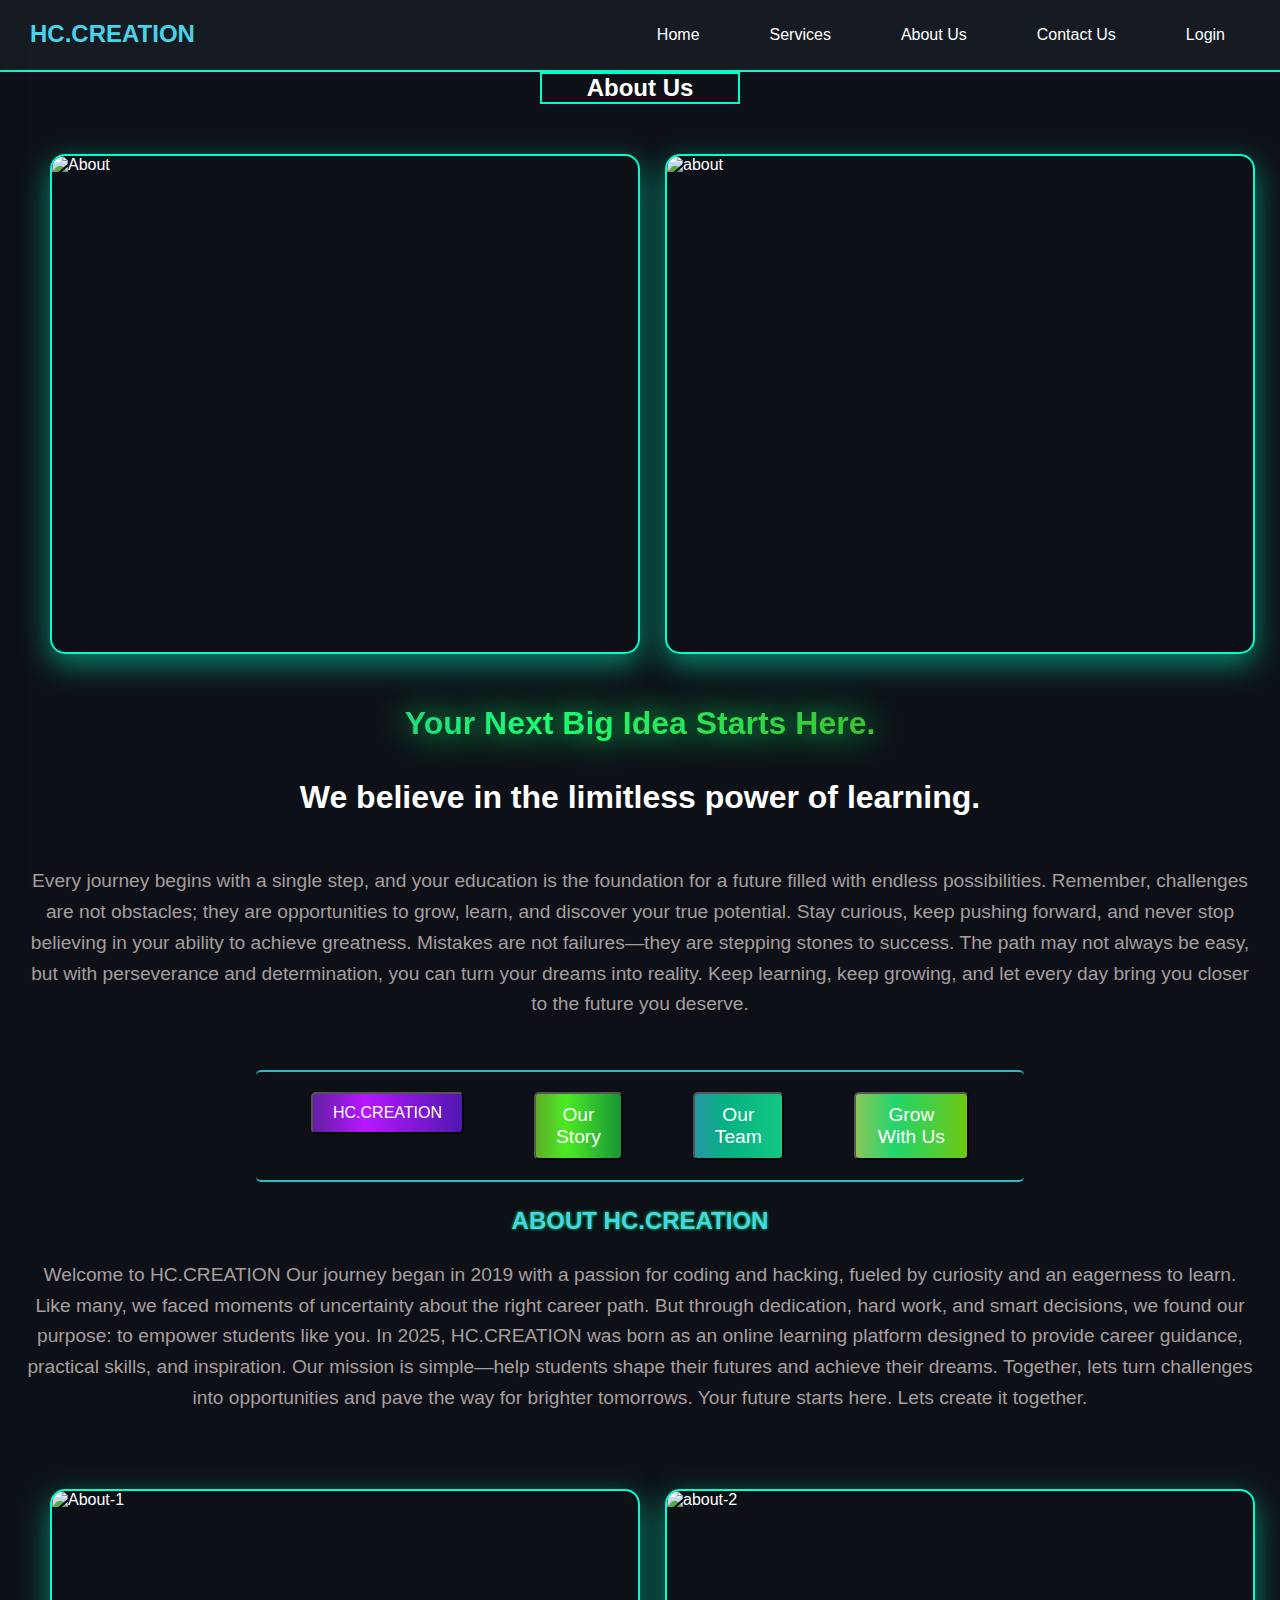
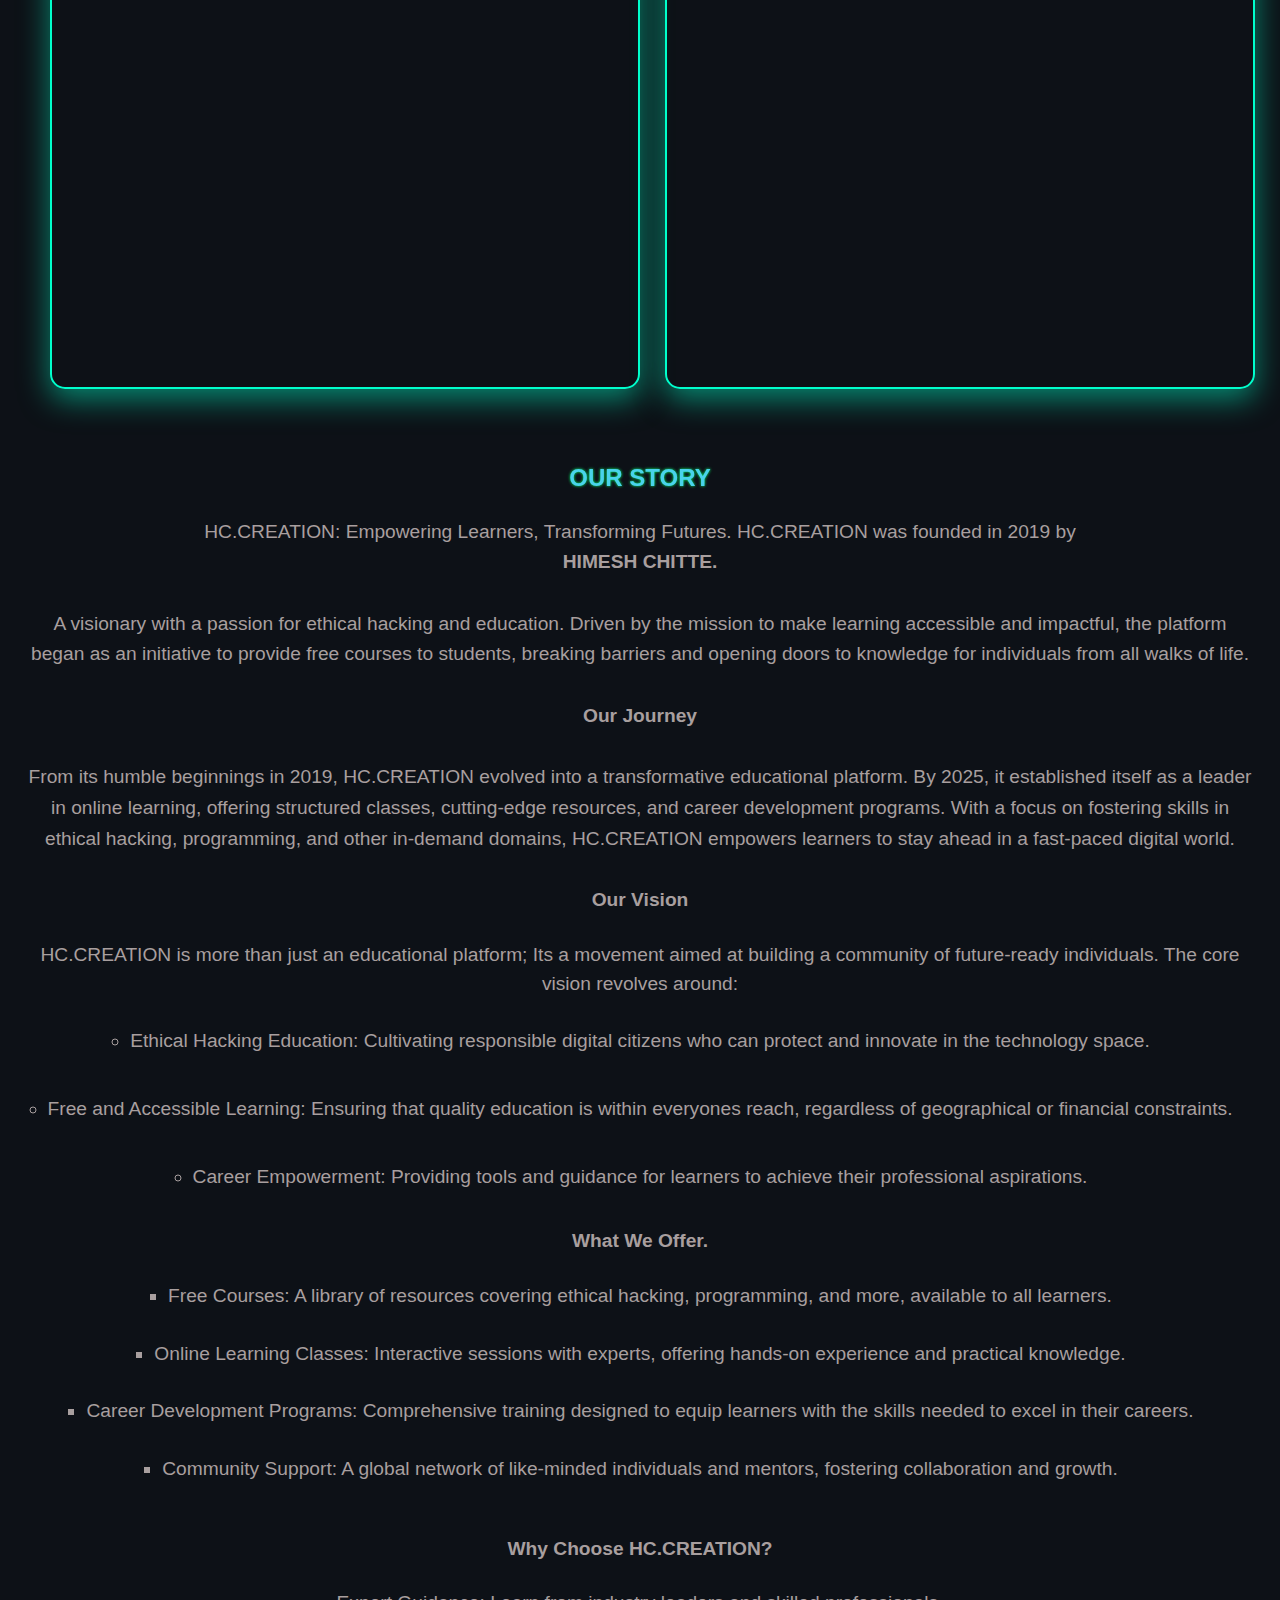
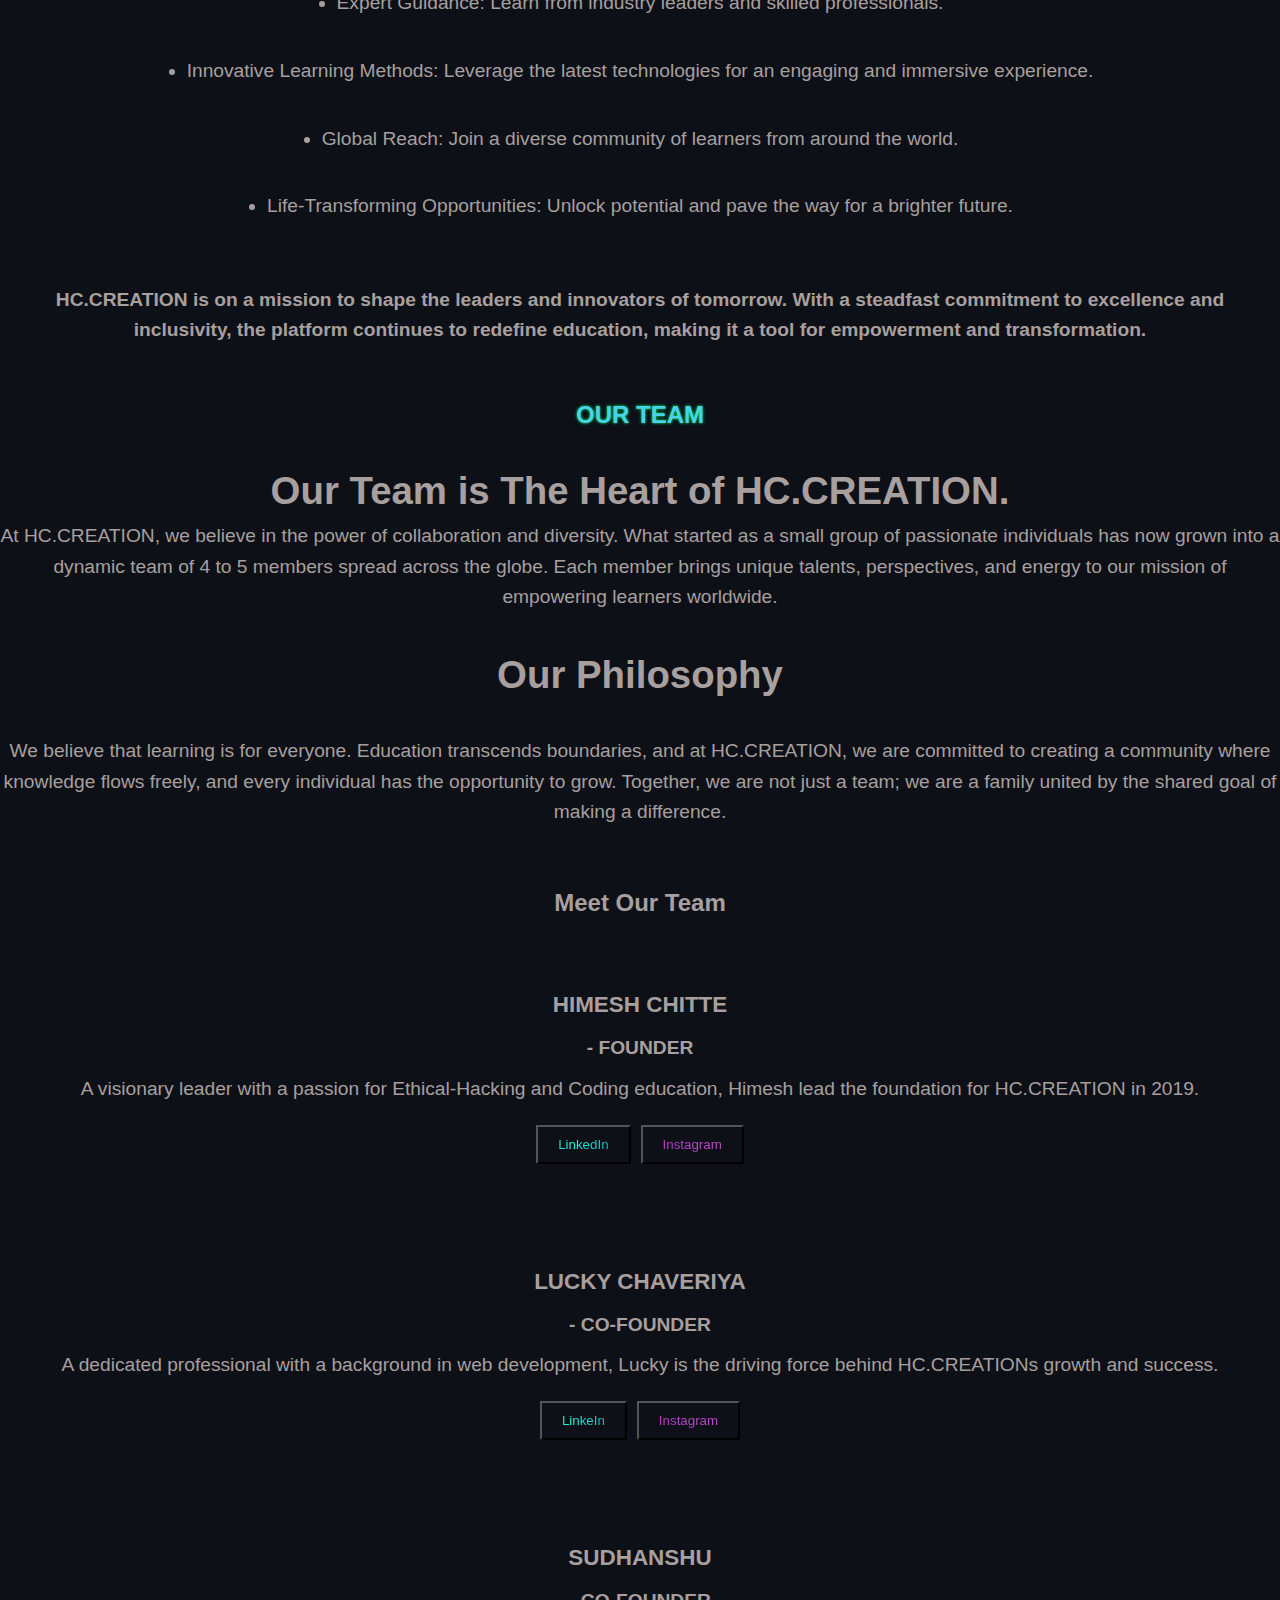
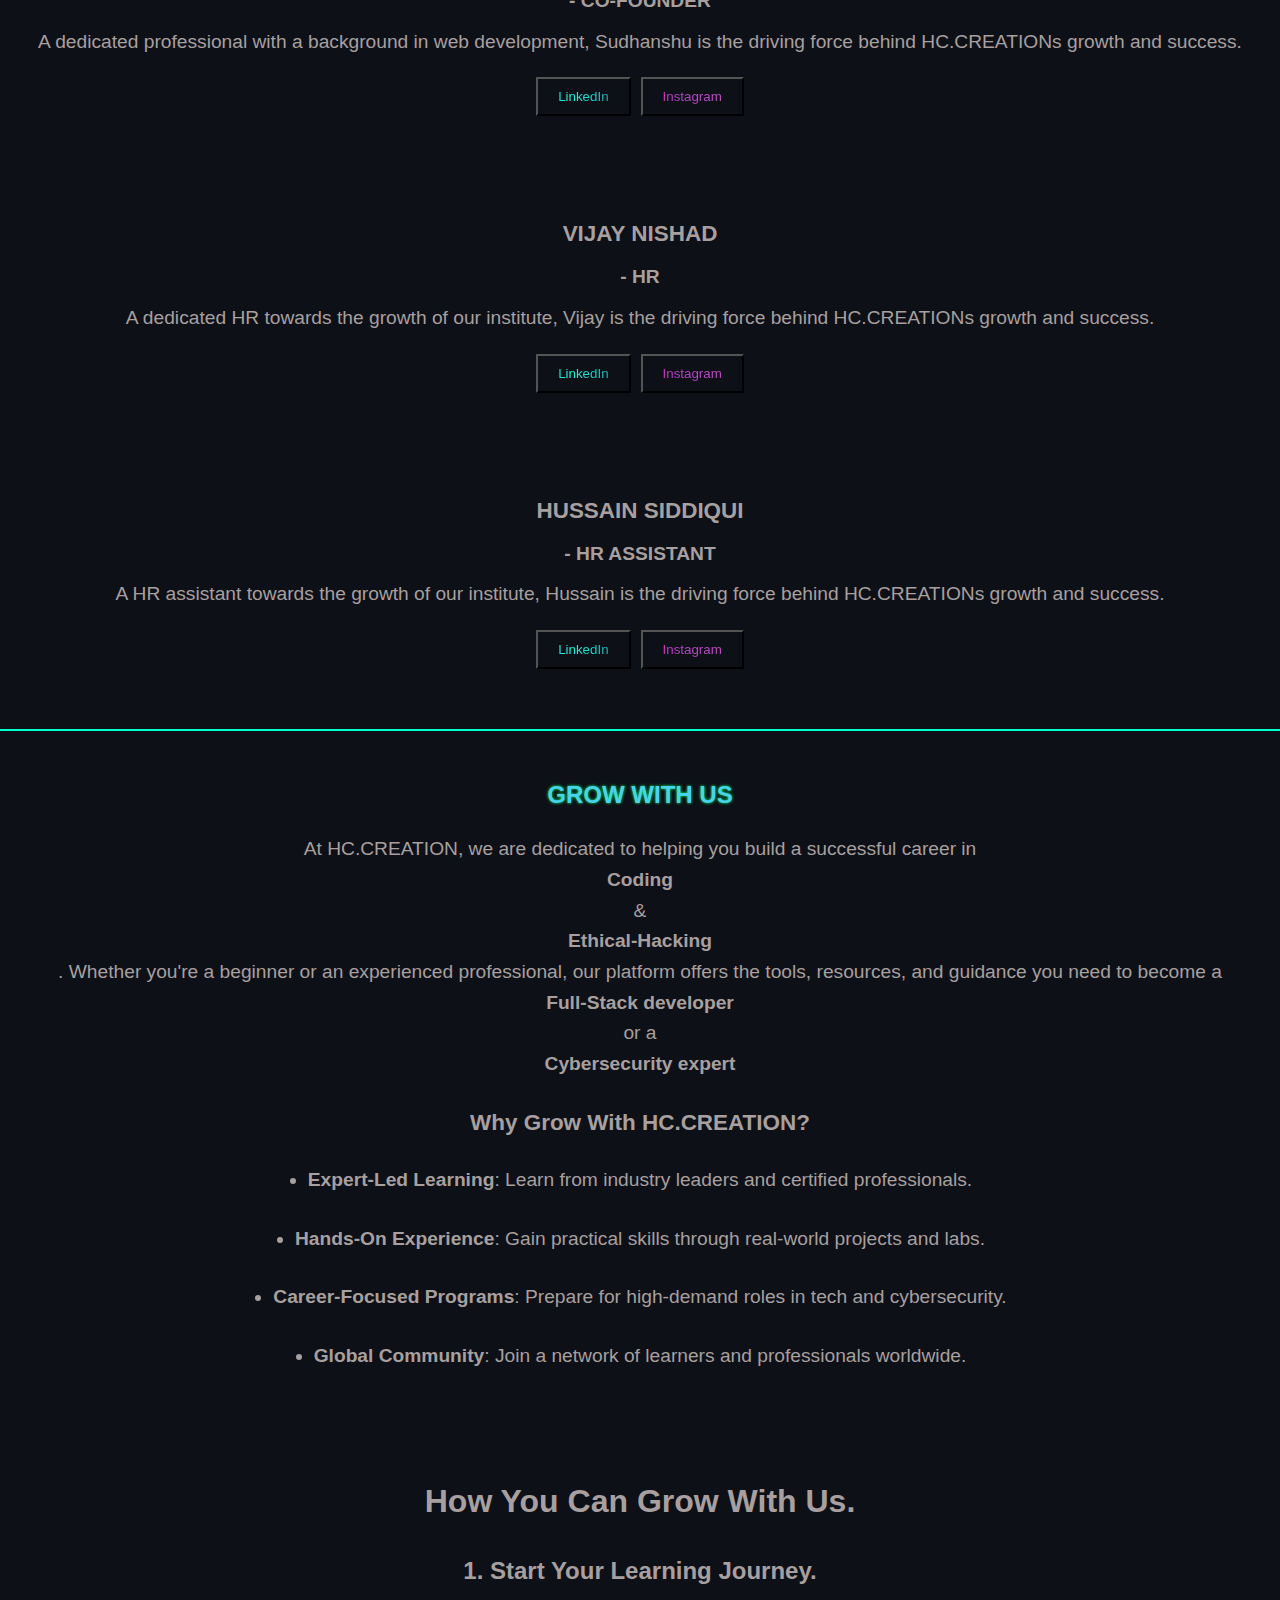
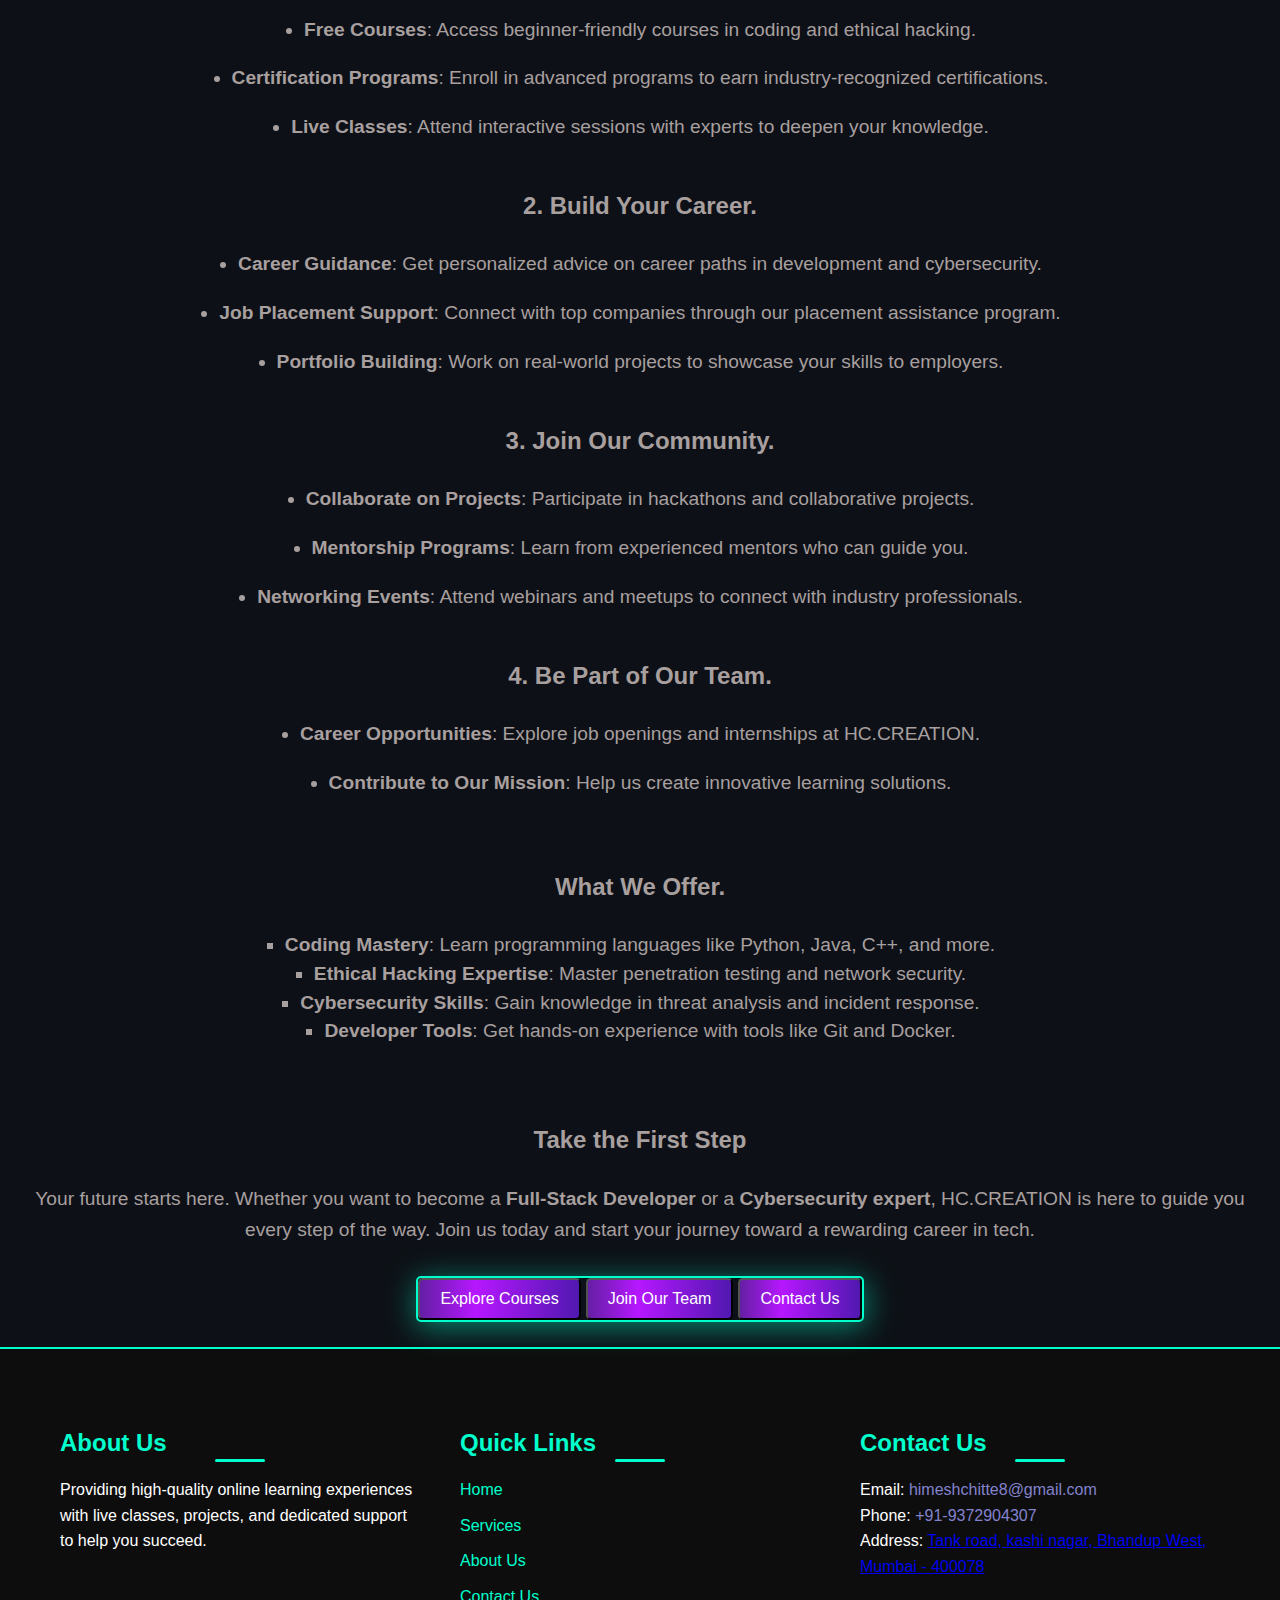
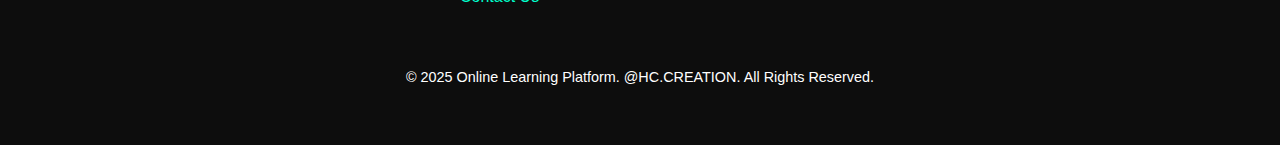
==== About.html @ e74da5dd "first commit" ====
<!DOCTYPE html>
<html lang="en">

<head>
    <meta charset="UTF-8">
    <meta name="viewport" content="width=device-width, initial-scale=1.0, maximum-scale=5.0, minimum-scale=1.0">
    <meta name="theme-color" content="#0d1117">
    <meta name="mobile-web-app-capable" content="yes">
    <title>About</title>

    <link rel="stylesheet" href="Project.css">
    <script src="Project.js" defer></script>
</head>

<body>
    <Header class="navbar">
        <div class="Logo"><span>HC.CREATION</span></div>
        <nav>
            <ul>
                <li><a href="index.html">Home</a></li>
                <li><a href="Services.html">Services</a></li>
                <li><a href="About.html">About Us</a></li>
                <li><a href="Contact Us.html">Contact Us</a></li>
                <li><a href="#Login">Login</a></li>
            </ul>
            <div class="hamburger">
                <span class="line"></span>
                <span class="line"></span>
                <span class="line"></span>
            </div>
        </nav>
    </Header>
    <div class="menubar">
        <ul>
            <li>
                <a href="index.html">Home</a>
            </li>
            <li>
                <a href="Services.html">Services</a>
            </li>
            <li>
                <a href="About.html">About</a>
            </li>
            <li>
                <a href="Contact Us.html">Contact Us</a>
            </li>
        </ul>
    </div>
    <section id="About" class="about-section">
        <!-- <div style="border-bottom: 1px solid #b4aeae69;"></div> -->
        <div class="about-head-section">
            <h2>About Us</h2>
        </div>
        <div class="about-img">
            <img src="https://images.pexels.com/photos/9783346/pexels-photo-9783346.jpeg?auto=compress&cs=tinysrgb&w=1260&h=750&dpr=1"
                alt="About">
            <img src="https://images.pexels.com/photos/5496464/pexels-photo-5496464.jpeg" alt="about">
        </div>
        <div class="about-content">
            <h1 class="about-heading">
                <span class="about-heading-1">Your Next Big Idea Starts Here.</span><br>
                <span class="about-heading-2">We believe in the limitless power of learning.</span>
            </h1>
            <div class="about-content-para">
                <p class="about-content-para-1">Every journey begins with a single step, and your education is the
                    foundation
                    for a future filled with endless possibilities. Remember, challenges are not obstacles; they are
                    opportunities to grow, learn, and discover your true potential. Stay curious, keep pushing forward,
                    and
                    never stop believing in your ability to achieve greatness. Mistakes are not failures—they are
                    stepping
                    stones to success. The path may not always be easy, but with perseverance and determination, you can
                    turn your dreams into reality. Keep learning, keep growing, and let every day bring you closer to
                    the
                    future you deserve.</p>
            </div>
            <div class="about-all-content-head" role="navigation" aria-label="About section navigation">
                <ul>
                    <li>
                        <a href="#HC.CREATION" class="touch-target">
                            <button class="about-btn-1" aria-label="Learn about HC.CREATION">HC.CREATION</button>
                        </a>
                    </li>
                    <li>
                        <a href="#Our-Story" class="touch-target">
                            <button class="about-btn-2" aria-label="Read our story">Our Story</button>
                        </a>
                    </li>
                    <li>
                        <a href="#Our-Team" class="touch-target">
                            <button class="about-btn-3" aria-label="Meet our team">Our Team</button>
                        </a>
                    </li>
                    <li>
                        <a href="#Grow.With.Us" class="touch-target">
                            <button class="about-btn-4" aria-label="Grow with us">Grow With Us</button>
                        </a>
                    </li>
                </ul>
            </div>

            <div id="HC.CREATION" class="HC-CREATION">
                <h1 class="Hc-creation-heading">
                    ABOUT HC.CREATION
                </h1>
                <p class="Hc-creation-content">Welcome to HC.CREATION

                    Our journey began in 2019 with a passion for coding and hacking, fueled by curiosity and an
                    eagerness to learn. Like many, we faced moments of uncertainty about the right career path. But
                    through dedication, hard work, and smart decisions, we found our purpose: to empower students like
                    you.

                    In 2025, HC.CREATION was born as an online learning platform designed to provide career guidance,
                    practical skills, and inspiration. Our mission is simple—help students shape their futures and
                    achieve their dreams. Together, lets turn challenges into opportunities and pave the way for
                    brighter tomorrows.

                    Your future starts here. Lets create it together.</p>
                <div class="about-img">
                    <img src="https://cdn.pixabay.com/photo/2020/10/22/06/34/student-5675055_1280.png" alt="About-1">
                    <img src="https://cdn.pixabay.com/photo/2016/04/01/11/10/boy-1300226_1280.png" alt="about-2">
                </div>
            </div>
            <div id="Our-Story" class="Our-story">
                <h1 class="Our-Story-heading">
                    OUR STORY
                </h1>
                <p class="Our-Story-content">HC.CREATION: Empowering Learners, Transforming Futures.

                    HC.CREATION was founded in 2019 by <strong>HIMESH CHITTE.</strong><br> A visionary with a passion
                    for ethical hacking and
                    education. Driven by the mission to make learning accessible and impactful, the platform began as an
                    initiative to provide free courses to students, breaking barriers and opening doors to knowledge for
                    individuals from all walks of life.<br><br>

                    <strong>Our Journey</strong><br>
                    From its humble beginnings in 2019, HC.CREATION evolved into a transformative educational platform.
                    By 2025, it established itself as a leader in online learning, offering structured classes,
                    cutting-edge resources, and career development programs. With a focus on fostering skills in ethical
                    hacking, programming, and other in-demand domains, HC.CREATION empowers learners to stay ahead in a
                    fast-paced digital world.<br><br>

                    <strong>Our Vision</strong>
                <ul class="Our-Story-content-list">
                    HC.CREATION is more than just an educational platform; Its a movement aimed at building a
                    community
                    of future-ready individuals. The core vision revolves around:<br><br>

                    <li>Ethical Hacking Education: Cultivating responsible digital citizens who can protect and innovate
                        in
                        the technology space.</li><br>

                    <li>Free and Accessible Learning: Ensuring that quality education is within everyones reach,
                        regardless
                        of geographical or financial constraints.</li><br>

                    <li>Career Empowerment: Providing tools and guidance for learners to achieve their professional
                        aspirations.</li>
                </ul>
                <span class="what-we-offer"><strong>What We Offer.</strong>
                    <ul class="what-we-offer-list">
                        <li>Free Courses: A library of resources covering ethical hacking, programming, and more,
                            available to
                            all learners.</li><br>

                        <li>Online Learning Classes: Interactive sessions with experts, offering hands-on experience and
                            practical knowledge.</li><br>

                        <li>Career Development Programs: Comprehensive training designed to equip learners with the
                            skills
                            needed to excel in their careers.</li><br>

                        <li>Community Support: A global network of like-minded individuals and mentors, fostering
                            collaboration
                            and growth.</li>
                    </ul>
                </span>
                <span class="why-choose-HC-CREATION"><strong>Why Choose HC.CREATION?</strong>
                    <ul class="why-choose-HC-CREATION-list">
                        <li>Expert Guidance: Learn from industry leaders and skilled professionals.</li><br>

                        <li>Innovative Learning Methods: Leverage the latest technologies for an engaging and immersive
                            experience.</li><br>

                        <li>Global Reach: Join a diverse community of learners from around the world.</li><br>

                        <li>Life-Transforming Opportunities: Unlock potential and pave the way for a brighter future.
                        </li><br>
                    </ul>
                    <strong>HC.CREATION is on a mission to shape the leaders and innovators of tomorrow. With a
                        steadfast
                        commitment to excellence and inclusivity, the platform continues to redefine education, making
                        it a
                        tool for empowerment and transformation.</strong>
                </span>
                </p>
            </div>
            <div id="Our-Team" class="Our-team">
                <h2 class="Our-team-heading">
                    OUR TEAM
                </h2>
                <p class="Our-team-content">
                <h1>Our Team is The Heart of HC.CREATION.</h1>
                At HC.CREATION, we believe in the power of collaboration and diversity. What started as a small
                group of passionate individuals has now grown into a dynamic team of 4 to 5 members spread across
                the globe. Each member brings unique talents, perspectives, and energy to our mission of empowering
                learners worldwide.<br><br>

                <h1>Our Philosophy</h1><br>
                We believe that learning is for everyone. Education transcends boundaries, and at HC.CREATION, we are
                committed to creating a community where knowledge flows freely, and every individual has the opportunity
                to grow. Together, we are not just a team; we are a family united by the shared goal of making a
                difference.<br><br>
                </p>
            </div>
            <div class="meet-our-team">
                <h2 class="meet-our-team-heading">
                    Meet Our Team
                </h2>
                <div class="team-container">
                    <div class="team-member">
                        <!-- <img src="#" alt="Himesh Chitte"> -->
                        <h3>HIMESH CHITTE</h3>
                        <strong>- FOUNDER</strong>
                        <p>A visionary leader with a passion for Ethical-Hacking and Coding education, Himesh lead
                            the
                            foundation for HC.CREATION in 2019.</p>
                        <div class="social-links">
                            <a href="https://www.linkedin.com/in/himesh-chitte" target="_blank">
                                <button class="btn-about-linkedin">LinkedIn</button>
                            </a>
                            <a href="https://www.instagram.com/_himesh.here_?igsh=cXB2bW80dnRmc216" target="_blank">
                                <button class="btn-about-instagram">Instagram</button>
                            </a>
                        </div>
                    </div>

                    <div class="team-member">
                        <!-- <img src="#" alt="Himesh Chitte"> -->
                        <h3>LUCKY CHAVERIYA</h3>
                        <strong>- CO-FOUNDER</strong>
                        <p>A dedicated professional with a background in web development, Lucky is the driving force
                            behind HC.CREATIONs growth and success.</p>
                        <div class="social-links">
                            <a href="https://www.linkedin.com/in/lucku-chaveriya-130192332/" target="_blank">
                                <button class="btn-about-linkedin">LinkeIn</button>
                            </a>
                            <a href="https://www.instagram.com/mr_luck_09/" target="_blank">
                                <button class="btn-about-instagram">Instagram</button>
                            </a>
                        </div>
                    </div>

                    <div class="team-member">
                        <!-- <img src="#" alt="Himesh Chitte"> -->
                        <h3>SUDHANSHU</h3>
                        <strong>- CO-FOUNDER</strong>
                        <p>A dedicated professional with a background in web development, Sudhanshu is the driving
                            force
                            behind HC.CREATIONs growth and success.</p>
                        <div class="social-links">
                            <a href="http://www.linkedin.com/in/sudhanshuch" target="_blank">
                                <button class="btn-about-linkedin">LinkedIn</button>
                            </a>
                            <a href="https://www.instagram.com/n_even134/" target="_blank">
                                <button class="btn-about-instagram">Instagram</button>
                            </a>
                        </div>
                    </div>

                    <div class="team-member">
                        <!-- <img src="#" alt="Himesh Chitte"> -->
                        <h3>VIJAY NISHAD</h3>
                        <strong>- HR</strong>
                        <p>A dedicated HR towards the growth of our institute, Vijay is the driving force
                            behind HC.CREATIONs growth and success.</p>
                        <div class="social-links">
                            <a href="https://www.linkedin.com/in/vijay-nishad-337204346/" target="_blank">
                                <button class="btn-about-linkedin">LinkedIn</button>
                            </a>
                            <a href="https://www.instagram.com/nishad.2005/" target="_blank">
                                <button class="btn-about-instagram">Instagram</button>
                            </a>
                        </div>
                    </div>

                    <div class="team-member">
                        <!-- <img src="#" alt="Himesh Chitte"> -->
                        <h3>HUSSAIN SIDDIQUI</h3>
                        <strong>- HR ASSISTANT</strong>
                        <p>A HR assistant towards the growth of our institute, Hussain is the driving force
                            behind HC.CREATIONs growth and success.</p>
                        <div class="social-links">
                            <a href="#" target="_blank">
                                <button class="btn-about-linkedin">LinkedIn</button>
                            </a>
                            <a href="https://www.instagram.com/_hussain__88/?__pwa=1" target="_blank">
                                <button class="btn-about-instagram">Instagram</button>
                            </a>
                        </div>

                    </div>
                </div>

            </div>
            <div id="Grow.With.Us" class="grow-with-us-section">
                <h2 class="grow-with-us-heading">
                    GROW WITH US
                </h2>
                <p class="grow-with-us-content">At HC.CREATION, we are dedicated to helping you build a successful
                    career in<strong>Coding</strong>
                    &<strong>Ethical-Hacking</strong>. Whether you're a beginner or an experienced professional, our
                    platform offers the tools, resources, and guidance you need to become a <strong>Full-Stack
                        developer</strong>or a <strong>Cybersecurity expert</strong></p>

                <div class="why-grow">
                    <h3>Why Grow With HC.CREATION?</h3>
                    <ul class="why-grow-list">
                        <li><strong>Expert-Led Learning</strong>: Learn from industry leaders and certified
                            professionals.</li>
                        <li><strong>Hands-On Experience</strong>: Gain practical skills through real-world projects and
                            labs.</li>
                        <li><strong>Career-Focused Programs</strong>: Prepare for high-demand roles in tech and
                            cybersecurity.</li>
                        <li><strong>Global Community</strong>: Join a network of learners and professionals worldwide.
                        </li>
                    </ul>
                </div>

                <div class="how-to-grow">
                    <h3 class="how-to-grow-heading">
                        How You Can Grow With Us.
                    </h3>
                    <h4 class="how-to-grow-heading-1">
                        1. Start Your Learning Journey.
                    </h4>
                    <ul class="how-to-grow-list">
                        <li><strong>Free Courses</strong>: Access beginner-friendly courses in coding and ethical
                            hacking.</li>
                        <li><strong>Certification Programs</strong>: Enroll in advanced programs to earn
                            industry-recognized certifications.</li>
                        <li><strong>Live Classes</strong>: Attend interactive sessions with experts to deepen your
                            knowledge.</li>
                    </ul>

                    <h4 class="how-to-grow-heading-1">2. Build Your Career.</h4>
                    <ul class="how-to-grow-list">
                        <li><strong>Career Guidance</strong>: Get personalized advice on career paths in development and
                            cybersecurity.</li>
                        <li><strong>Job Placement Support</strong>: Connect with top companies through our placement
                            assistance program.</li>
                        <li><strong>Portfolio Building</strong>: Work on real-world projects to showcase your skills to
                            employers.</li>
                    </ul>

                    <h4 class="how-to-grow-heading-1">3. Join Our Community.</h4>
                    <ul class="how-to-grow-list">
                        <li><strong>Collaborate on Projects</strong>: Participate in hackathons and collaborative
                            projects.</li>
                        <li><strong>Mentorship Programs</strong>: Learn from experienced mentors who can guide you.</li>
                        <li><strong>Networking Events</strong>: Attend webinars and meetups to connect with industry
                            professionals.</li>
                    </ul>

                    <h4 class="how-to-grow-heading-1">4. Be Part of Our Team.</h4>
                    <ul class="how-to-grow-list">
                        <li><strong>Career Opportunities</strong>: Explore job openings and internships at HC.CREATION.
                        </li>
                        <li><strong>Contribute to Our Mission</strong>: Help us create innovative learning solutions.
                        </li>
                    </ul>
                </div>

                <div class="what-we-offer">
                    <h3 class="how-to-grow-heading-1">
                        What We Offer.
                    </h3>
                    <ul class="what-we-offer-list">
                        <li><strong>Coding Mastery</strong>: Learn programming languages like Python, Java, C++, and
                            more.</li>
                        <li><strong>Ethical Hacking Expertise</strong>: Master penetration testing and network security.
                        </li>
                        <li><strong>Cybersecurity Skills</strong>: Gain knowledge in threat analysis and incident
                            response.</li>
                        <li><strong>Developer Tools</strong>: Get hands-on experience with tools like Git and Docker.
                        </li>
                    </ul>
                </div>

                <div class="call-to-action">
                    <h3 class="call-to-action-heading">Take the First Step</h3>
                    <p class="call-to-action-content">Your future starts here. Whether you want to become a
                        <strong>Full-Stack Developer</strong> or a
                        <strong>Cybersecurity expert</strong>, HC.CREATION is here to guide you every step of the way.
                        Join us today and start your journey toward a rewarding career in tech.
                    </p>
                    <ul class="call-to-action-btn">
                        <li><a href="#Courses"><button class="about-btn-1">Explore Courses</button></a></li>
                        <li><a href="https://www.instagram.com/_himesh.here_?igsh=cXB2bW80dnRmc216"
                                target="_blank"><button class="about-btn-1">Join Our Team</button></a></li>
                        <li><a href="Contact Us.html"><button class="about-btn-1">Contact Us</button></a></li>
                    </ul>
                </div>
            </div>
        </div>
    </section>
    <footer class="footer">
        <div class="container">
            <div class="footer-content">
                <div class="footer-section">
                    <h3>About Us</h3>
                    <p>Providing high-quality online learning experiences with live classes, projects, and dedicated
                        support to help you succeed.</p>
                </div>

                <div class="footer-section">
                    <h3>Quick Links</h3>
                    <ul>
                        <li><a href="index.html">Home</a></li>
                        <li><a href="Services.html">Services</a></li>
                        <li><a href="About.html">About Us</a></li>
                        <li><a href="Contact Us.html">Contact Us</a></li>
                    </ul>
                </div>

                <div class="footer-section">
                    <h3>Contact Us</h3>
                    <p>Email: <a href="mailto:himeshchitte8@gmail.com" class="touch-target">himeshchitte8@gmail.com</a>
                    </p>
                    <p>Phone: <a href="tel:+919372904307" class="touch-target">+91-9372904307</a></p>
                    <p>Address: <a href="https://maps.app.goo.gl/KZtb7geVfrtwzb47A" target="_blank" rel="noopener">
                            Tank road, kashi nagar, Bhandup West, Mumbai - 400078
                        </a></p>

                </div>
            </div>

            <div class="footer-bottom">
                <p>&copy; 2025 Online Learning Platform. @HC.CREATION. All Rights Reserved.</p>
            </div>
        </div>
    </footer>
</body>

</html>
---- Project.css ----
* {
    margin: 0;
    padding: 0;
    box-sizing: border-box;
    font-family: Arial, Helvetica, sans-serif;
    -webkit-fonts-smoothing: antialiased;
}

/* Media Queries */
@media (max-width: 1024px) {
    .navbar {
        padding: 15px;
    }

    .head-content h1 {
        font-size: 2.5rem;
    }

    .services-grid {
        grid-template-columns: repeat(2, 1fr);
    }
}

@media (max-width: 768px) {
    .navbar {
        flex-direction: column;
        align-items: flex-start;
        padding: 10px;
    }

    .ham-burger {
        display: block;
    }

    nav ul {
        display: none;
        flex-direction: column;
        width: 100%;
    }

    nav ul li {
        margin: 10px 0;
    }

    .head-content h1 {
        font-size: 2rem;
    }

    .services-section {
        flex-direction: column;
        padding: 20px;
    }

    .section-btn {
        flex-direction: column;
        gap: 15px;
    }
}

@media (max-width: 480px) {
    .head-content h1 {
        font-size: 1.8rem;
    }

    .services-grid {
        grid-template-columns: 1fr;
    }

    .section-img img {
        min-width: 100%;
        height: auto;
    }

    .footer-content {
        flex-direction: column;
        gap: 30px;
    }

    .footer-section {
        min-width: 100%;
        text-align: center;
    }
}

@media (max-width: 320px) {
    .head-content h1 {
        font-size: 1.5rem;
    }

    .btn-primary,
    .btn-secondary {
        width: 100%;
        padding: 12px;
    }
}

body {
    background-color: #0d1117;
    color: #ffffff;
}

.navbar {
    display: flex;
    width: 100%;
    justify-content: space-between;
    align-items: center;
    background-color: #161b22;
    border-bottom: 2px solid #00ffcc;
    padding: 10px 20px;
    position: relative;
}

.Logo {
    height: 50px;
    width: 100px;
    padding: 10px;
    margin: 0;
    font-size: 1.5rem;
    font-weight: bold;
    color: #49d3eb;
    animation: glow 2s infinite;
    cursor: pointer;
}

@keyframes glow {
    0% {
        text-shadow: 0 0 3px #0c6474, 0 0 5px #0c6474, 0 0 10px #0c6474;
    }

    50% {
        text-shadow: 0 0 10px #0c6474, 0 0 30px #0c6474, 0 0 50px #0c6474;
    }

    100% {
        text-shadow: 0 0 3px #49d3eb, 0 0 5px #49d3eb, 0 0 10px #49d3eb;
    }
}

nav ul {
    display: flex;
    list-style: none;
    margin: 0;
    padding: 0;
}

nav ul li {
    margin: 0px 15px;
}

nav ul li a {
    color: #ffffff;
    text-decoration: none;
    padding: 10px 20px;
    display: inline-block;
}

nav ul li a:hover {
    color: #9c49eb;
}

.ham-burger {
    display: none;
    cursor: pointer;
    height: 24px;
    position: absolute;
    right: 20px;
    top: 15px;
    z-index: 3;
}

.menubar {
    position: fixed;
    top: 0;
    left: -60%;
    display: flex;
    justify-content: center;
    align-items: flex-start;
    height: 100vh;
    width: 60%;
    padding: 20px 0px;
    background-color: #ffffff0f;
    box-shadow: 0 4px 30px 0 rgba(0, 0, 0, 0.1);
    backdrop-filter: blur(12px);
    transition: all 0.5s ease-in;
    z-index: 2;
}

.head-content {
    margin-top: 40px;
    text-align: center;
    padding: 40px 20px 25px 25px;
}

.head-content-1 {
    max-width: 900px;
    margin: 0 auto;
    display: flex;
    flex-direction: column;
    justify-content: center;
}

.head-content-badge {
    font-size: 12px;
    color: #656262;
    margin-bottom: 15px;
}

.head-content h1 {
    margin: 0;
    padding: 0;
    font-size: 3rem;
    font-weight: bold;
    margin-bottom: 20px;
}

.Dynamic-heding {
    text-align: center;
}

.Heading {
    background: linear-gradient(90deg, #62be24 0%, #45ff17 35%, #18b076 100%);
    background-clip: text;
    -webkit-background-clip: text;
    color: transparent;
    -webkit-text-fill-color: transparent;
}

.head-content p {
    font-size: 1.2rem;
    color: #ffffff;
    margin-bottom: 40px;
}

.services-section {
    height: 100vh;
    width: 100%;
    display: flex;
    align-items: center;
    justify-content: space-between;
    padding: 0px 5% 0px 5%;
    gap: 2rem;
    unicode-bidi: isolate;
}

.section-img {
    flex: 1;
    display: flex;
    justify-content: center;
    align-items: center;
    position: relative;
    unicode-bidi: isolate;
}

.section-img img {
    width: 100%;
    margin: 25px 0;
    max-width: 600px;
    height: auto;
    border-radius: 15px;
    object-fit: cover;
    box-shadow: 0 10px 30px 0 rgba(0, 255, 204, 0.50);
    border: 2px solid #00ffcc;
    animation: Fadei 2s ease-out;
    overflow-clip-margin: content-box;
    overflow: clip;
}

@keyframes Fadei {
    0% {
        opacity: 0;
    }

    100% {
        opacity: 1;
    }
}

.section-content {
    flex: 1;
    display: flex;
    flex-direction: column;
    justify-content: center;
    align-items: center;
    unicode-bidi: isolate;
    max-width: 900px;
    margin: 0 auto;
}

.section-heading-1 {
    font-size: 3rem;
    line-height: 1.2;
    color: #ffffff;
    margin-bottom: 20px;
    margin: 0;
    padding: 0;
    display: flex;
    flex-direction: row;
    flex: 1;
    justify-content: flex-end;
    align-items: flex-end;
}

.section-heading-2 {
    background: linear-gradient(90deg, #2497be 0%, #17ffe4 35%, #188fb0 100%);
    background-clip: text;
    -webkit-background-clip: text;
    color: transparent;
    -webkit-text-fill-color: transparent;
}

.section-para {
    font-size: 1.2rem;
    line-height: 1.6;
    color: #7d7979;
    margin-bottom: 30px;
    display: flex;
    flex-direction: column;
    flex: 0;
    justify-content: center;
    align-items: center;
}

.section-btn-content {
    min-width: none;
    display: flex;
    justify-content: center;
    padding: 20px;
}

.section-btn {
    display: flex;
    justify-content: center;
    padding: 2px;
    gap: 10px;
    border: 2px solid #00ffcc;
    border-radius: 5px;
    box-shadow: 1px 5px 30px 0px rgba(0, 255, 204, 0.50);
}

.btn-primary {
    background: linear-gradient(90deg, #641fa4 0%, #b617ff 35%, #5018b0 100%);
    color: #ffffff;
    padding: 10px 20px;
    border-radius: 5px;
    text-decoration: none;
    font-size: 1.2rem;
    transition: transform 0.2s ease, box-shadow 0.2s ease;
    cursor: pointer;
}

.btn-primary:hover {
    transform: translateY(-5px);
    box-shadow: 0 10px 30px 0 rgba(0, 0, 0, 0.1);
}

.btn-secondary {
    background: linear-gradient(90deg, #5ead29 0%, #4cea24 35%, #189636 100%);
    color: #ffffff;
    padding: 10px 20px;
    border-radius: 5px;
    text-decoration: none;
    font-size: 1.2rem;
    transition: transform 0.2s ease, box-shadow 0.2s ease;
    cursor: pointer;
}

.btn-secondary:hover {
    transform: translateY(-5px);
    box-shadow: 0 10px 30px 0 rgba(0, 0, 0, 0.1);
}

.btn-tertiary {
    background: linear-gradient(90deg, #2598a2 0%, #07b083 35%, #13c883 100%);
    color: #ffffff;
    padding: 10px 20px;
    border-radius: 5px;
    text-decoration: none;
    font-size: 1.2rem;
    transition: transform 0.2s ease, box-shadow 0.2s ease;
    cursor: pointer;
}

.btn-tertiary:hover {
    transform: translateY(-5px);
    box-shadow: 0 10px 30px 0 rgba(0, 0, 0, 0.1);
}

.Services-start-section {
    font-family: "poppins", sans-serif;
    color: #ffffff;
    padding: 20px;
    margin-top: 160px;
    margin-bottom: 160px;
    text-align: center;
    display: flex;
    flex-direction: column;
    justify-content: center;
    align-items: center-top;
    gap: 2rem;
    height: 100vh;
    background: linear-gradient(90deg, #371352 0%, #3c4687 35%, #5f0e5b 100%);
    border-bottom: 2px solid #00ffcc;
}

.Services-start-content {
    display: flex;
    width: 100%;
    align-items: center;
    gap: 2rem;
}

.Services-header-section .Services-start-section {
    margin-bottom: 34px;
}

.services-title .Services-header-section .Services-start-section {
    position: relative;
    padding-bottom: 14px;
    margin-bottom: 25px;
    font-weight: 700;
    font-size: 32px;
    background: linear-gradient(90deg, #62be24 0%, #45ff17 35%, #18b076 100%);
    background-clip: text;
    -webkit-background-clip: text;
    color: transparent;
    -webkit-text-fill-color: transparent;
    text-align: center;
}

.services-title .Services-header-section .Services-start-section::before {
    content: "";
    position: absolute;
    bottom: 0;
    left: 50%;
    transform: translateX(-50%);
    width: 50px;
    height: 3px;
    background-color: #0c6474;
    border-radius: 3px;
    text-align: center;
}

.services-title .Services-header-section .Services-start-section::after {
    content: "";
    position: absolute;
    bottom: -5px;
    left: 50%;
    transform: translateX(30px);
    width: 10px;
    height: 3px;
    background-color: #dfdfdf;
    border-radius: 3px;
    text-align: center;
}

.services-description .Services-header-section .Services-start-section {
    font-size: 18px;
    color: #ffffff;
    font-family: -apple-system, BlinkMacSystemFont, "Segoe UI", Roboto, "Helvetica Neue", Arial, sans-serif;
    font-weight: 400;
    margin: 50px;
}

.services-grid {
    margin: 25px 0;
    display: grid;
    grid-template-columns: repeat(auto-fit, minmax(250px, 1fr));
    gap: 20px;
}

.service-item {
    padding: 15px;
    margin: 10px;
}

.service-title {
    font-size: 1.3rem;
    padding: 20px;
    height: auto;
}

.service-description {
    font-size: 0.9rem;
}

.service-item {
    background: linear-gradient(45deg, #05cd8b, #353434);
    transition: background 0.5s ease;
    border: 1px solid #333;
    border-radius: 8px;
    padding: 20px;
    text-align: center;
    transition: transform 0.3s ease, box-shadow 0.3s ease;
    color: #fff;
    display: inline-block;
    position: relative;
    box-shadow: 0 10px 20px rgba(83, 80, 83, 0.5);
}

.service-item:hover .service-title::after {
    width: 100%;
}

.service-item:hover .service-title {
    transform: translateY(-5px);
    box-shadow: 0 10px 20px rgba(0, 0, 0, 0.5);
    color: #ffffff;
    float: center;
}

.service-icon {
    font-size: 2.5rem;
    margin-bottom: 15px;
    color: #258270;
}

.service-title {
    font-size: 1.5rem;
    margin-bottom: 10px;
    height: 350px;
    padding: 40px 30px;
    align-items: center;
    display: flex;
    justify-content: center;
    overflow: hidden;
    position: relative;
    transition: transform 0.3s ease, box-shadow 0.3s ease;
    color: #ffffff;
    z-index: 0;
}

.service-description {
    font-size: 1rem;
    line-height: 1.6;
    color: #ffffff;
    z-index: 1;
    margin-bottom: 20px;
    justify-content: center;
    align-items: center;
    display: flex;
    position: relative;
}

/* Enhanced Testimonials Section */
.testimonials {
    max-width: 800px;
    width: 90%;
    margin: 80px auto;
    padding: 40px;
    background: #161b22;
    border-radius: 15px;
    border: 2px solid #00ffcc;
    box-shadow: 0 0 30px rgba(0, 255, 204, 0.3);
}

/* Heading */
.testimonial-head {
    text-align: center;
    font-size: 2rem;
    margin-bottom: 40px;
    color: #00ffcc;
    text-transform: uppercase;
    letter-spacing: 2px;
}

/* Container */
.testimonial-container {
    position: relative;
    padding: 20px;
    overflow: hidden;
}

/* Testimonial Cards */
.testimonial {
    display: none;
    flex-direction: column;
    align-items: center;
    text-align: center;
    padding: 20px;
    border-radius: 10px;
    background: #1f2933;
    border: 1px solid #00ffcc;
    box-shadow: 0 0 20px rgba(0, 255, 204, 0.2);
    min-height: 220px; /* Ensures height consistency */
    opacity: 0;
    transition: opacity 0.5s ease-in-out;
}

.testimonial.active {
    display: flex;
    opacity: 1;
    animation: fadeIn 0.5s ease-in-out;
}

/* Fade-in Animation */
@keyframes fadeIn {
    from { opacity: 0; }
    to { opacity: 1; }
}

/* Client Info */
.client-info {
    display: flex;
    flex-direction: column;
    align-items: center;
    margin-bottom: 10px;
}

.client-avatar {
    width: 70px;
    height: 70px;
    border-radius: 50%;
    border: 2px solid #00ffcc;
    margin-bottom: 10px;
}

.client-rating {
    color: #ffd700;
    font-size: 1.2rem;
}

/* Navigation Buttons */
.testimonial-nav {
    display: flex;
    justify-content: space-between;
    align-items: center;
    margin-top: 20px;
}

.testimonial-prev,
.testimonial-next {
    background: #00ffcc;
    border: none;
    padding: 12px 16px;
    font-size: 1.5rem;
    color: #161b22;
    cursor: pointer;
    border-radius: 50%;
    transition: transform 0.3s ease, background 0.3s ease;
}

.testimonial-prev:hover,
.testimonial-next:hover {
    background: #fff;
    transform: scale(1.1);
}

/* Dots Indicator */
.testimonial-dots {
    text-align: center;
    margin-top: 15px;
}

.testimonial-dot {
    height: 12px;
    width: 12px;
    margin: 0 5px;
    background-color: #555;
    border-radius: 50%;
    display: inline-block;
    cursor: pointer;
    transition: background 0.3s ease;
}

.testimonial-dot.active {
    background-color: #00ffcc;
}


.about-section {
    height: 80vh;
    width: 100%;
    display: contents;
    align-items: center;
    justify-content: center;
    padding: 5%;
    gap: 2rem;
    unicode-bidi: isolate;
}

.about-head-section {
    flex: 1;
    display: flex;
    flex-direction: column;
    justify-content: center;
    align-items: center;
    unicode-bidi: isolate;
    max-width: 200px;
    margin: 0 auto;
    border: 2px solid #00ffcc;
}

.about-img {
    flex: 1;
    display: flex;
    justify-content: space-around;
    padding: 25px;
    align-items: center;
    position: relative;
    unicode-bidi: isolate;
}


.about-img img {
    width: 100%;
    margin: 25px 0px 25px 25px;
    min-width: 450px;
    height: 500px;
    border-radius: 15px;
    object-fit: cover;
    box-shadow: 0 10px 30px 0 rgba(0, 255, 204, 0.50);
    animation: Fadei 2s ease-out;
    overflow-clip-margin: content-box;
    /* overflow: clip; */
    border: 2px solid #00ffcc;
}


.about-content {
    flex: 1;
    display: flex;
    flex-direction: column;
    justify-content: center;
    align-items: center;
    unicode-bidi: isolate;
    max-width: 100%;
    margin: 0 auto;
    /* border: 2px solid #00ffcc; */
}

.about-heading-1 {
    font-size: 2rem;
    line-height: 1.2;
    color: #ffffff;
    margin-bottom: 20px;
    margin: 0;
    padding: 0;
    display: flex;
    flex-direction: column;
    flex: 1;
    justify-content: center;
    align-items: center;
    filter: drop-shadow(0 0 1rem #00ff6a);
    background: linear-gradient(90deg, #24be80 0%, #17ff74 35%, #48b018 100%);
    background-clip: text;
    -webkit-background-clip: text;
    color: transparent;
    -webkit-text-fill-color: transparent;
}

.about-content-para {
    width: 100%;
    font-size: 1.2rem;
    line-height: 1.6;
    color: #bdb3b3;
    margin-bottom: 30px;
    /* border: 2px solid #00ffcc; */
    display: flex;
    flex-direction: row;
    flex: 0;
    justify-content: center;
    align-items: center;
    margin: 25px;
}

.about-content-para-1 {
    width: 100%;
    font-size: 1.2rem;
    line-height: 1.6;
    color: #a79d9d;
    margin-bottom: 30px;
    /* border: 2px solid #00ffcc; */
    display: flex;
    flex-direction: row;
    flex: 1;
    justify-content: center;
    align-items: center;
    text-align: center;
    margin: 25px;
}

.about-all-content-head {
    width: 60%;
    display: flex;
    justify-content: center;
    align-items: center;
    gap: 2rem;
    unicode-bidi: isolate;
    flex-direction: row;
    border-top: 2px solid #25bcc4;
    border-bottom: 2px solid #25bcc4;
    padding: 10px 20px;
    /* background-color: #ffff; */
    border-radius: 5px;
}

.about-all-content-head ul {
    list-style: none;
    display: flex;
    margin: 0;
    padding: 0;
}

.about-all-content-head ul li {
    margin: 0px 15px;
    font-size: large;
    color: #000000;
    text-decoration: none;
}

.about-all-content-head ul li a {
    color: #000000;
    text-decoration: underline;
    padding: 10px 20px;
    display: inline-block;
}

.about-btn-1 {
    background: linear-gradient(90deg, #641fa4 0%, #b617ff 35%, #5018b0 100%);
    color: #ffffff;
    padding: 10px 20px;
    border-radius: 5px;
    text-decoration: none;
    font-size: 1rem;
    transition: transform 0.2s ease, box-shadow 0.2s ease;
    cursor: pointer;
}

.about-btn-1:hover {
    transform: translateY(-5px);
    box-shadow: 0 10px 30px 0 rgba(0, 0, 0, 0.1);
}

.about-btn-2 {
    background: linear-gradient(90deg, #5ead29 0%, #4cea24 35%, #189636 100%);
    color: #ffffff;
    padding: 10px 20px;
    border-radius: 5px;
    text-decoration: none;
    font-size: 1.2rem;
    transition: transform 0.2s ease, box-shadow 0.2s ease;
    cursor: pointer;
}

.about-btn-2:hover {
    transform: translateY(-5px);
    box-shadow: 0 10px 30px 0 rgba(0, 0, 0, 0.1);
}

.about-btn-3 {
    background: linear-gradient(90deg, #2598a2 0%, #07b083 35%, #13c883 100%);
    color: #ffffff;
    padding: 10px 20px;
    border-radius: 5px;
    text-decoration: none;
    font-size: 1.2rem;
    transition: transform 0.2s ease, box-shadow 0.2s ease;
    cursor: pointer;
}

.about-btn-3:hover {
    transform: translateY(-5px);
    box-shadow: 0 10px 30px 0 rgba(0, 0, 0, 0.1);
}

.about-btn-4 {
    background: linear-gradient(90deg, #8ac75b 0%, #23d56d 35%, #6dc813 100%);
    color: #ffffff;
    padding: 10px 20px;
    border-radius: 5px;
    text-decoration: none;
    font-size: 1.2rem;
    transition: transform 0.2s ease, box-shadow 0.2s ease;
    cursor: pointer;
}

.about-btn-4:hover {
    transform: translateY(-5px);
    box-shadow: 0 10px 30px 0 rgba(0, 0, 0, 0.1);
}

#HC.CREATION {
    height: 50vh;
    width: 100%;
    display: contents;
    flex-direction: column;
    align-items: center;
    justify-content: center;
    padding: 0px 5% 0px 5%;
    gap: 2rem;
    unicode-bidi: isolate;
}

.Hc-creation-heading {
    font-size: 1.5rem;
    font-weight: bold;
    color: #49d3eb;
    filter: drop-shadow(0 0 0.10rem #00ff6a);
    justify-content: center;
    align-items: center;
    display: flex;
    margin-top: 25px;
    /* border: 2px solid #00ffcc; */
}

.Hc-creation-content {
    font-size: 1.2rem;
    line-height: 1.6;
    color: #a89f9f;
    margin-bottom: 30px;
    display: flex;
    flex-direction: row;
    flex: 0;
    justify-content: flex-start;
    align-items: flex-start;
    text-align: center;
    margin: 25px;
}

.Our-Story {
    height: 50vh;
    width: 100%;
    display: contents;
    flex-direction: column;
    align-items: center;
    justify-content: center;
    padding: 0px 5% 0px 5%;
    gap: 2rem;
    unicode-bidi: isolate;
    border-bottom: 2px solid #00ffcc;
}

.Our-Story-heading {
    font-size: 1.5rem;
    font-weight: bold;
    color: #49d3eb;
    filter: drop-shadow(0 0 0.10rem #00ff6a);
    justify-content: center;
    align-items: center;
    display: flex;
    margin-top: 25px;
    /* border: 2px solid #00ffcc; */
}

.Our-Story-content {
    font-size: 1.2rem;
    line-height: 1.6;
    color: #a89f9f;
    margin-bottom: 30px;
    display: flex;
    flex-direction: column;
    flex: 0;
    justify-content: center;
    align-items: center;
    text-align: center;
    margin: 25px;
}

.Our-Story-content-list {
    font-size: 1.2rem;
    line-height: 1.5;
    list-style-type: circle;
    color: #a89f9f;
    margin-bottom: 30px;
    display: flex;
    flex-direction: column;
    flex: 0;
    justify-content: center;
    align-items: center;
    text-align: center;
    margin: 25px;
}

.Our-Story-content-list li {
    margin-bottom: 10px;
}

.what-we-offer {
    font-size: 1.2rem;
    line-height: 1.6;
    color: #a89f9f;
    margin-bottom: 30px;
    display: flex;
    flex-direction: column;
    flex: 0;
    justify-content: center;
    align-items: center;
    text-align: center;
    margin: 25px;
}

.what-we-offer-list {
    font-size: 1.2rem;
    line-height: 1.5;
    list-style-type: square;
    color: #a89f9f;
    margin-bottom: 30px;
    display: flex;
    flex-direction: column;
    flex: 0;
    justify-content: center;
    align-items: center;
    text-align: center;
    margin: 25px;
}

.why-choose-HC-CREATION {
    font-size: 1.2rem;
    line-height: 1.6;
    color: #a89f9f;
    margin-bottom: 30px;
    display: flex;
    flex-direction: column;
    flex: 0;
    justify-content: center;
    align-items: center;
    text-align: center;
    margin: 25px;
}

.why-choose-HC-CREATION-list {
    font-size: 1.2rem;
    line-height: 1.5;
    list-style-type: disc;
    color: #a89f9f;
    margin-bottom: 30px;
    display: flex;
    flex-direction: column;
    flex: 0;
    justify-content: center;
    align-items: center;
    text-align: center;
    margin: 25px;
}

.why-choose-HC-CREATION-list li {
    margin-bottom: 10px;
}

.Our-team {
    font-size: 1.2rem;
    line-height: 1.6;
    color: #a89f9f;
    /* margin-bottom: 30px; */
    display: flex;
    flex-direction: column;
    flex: 0;
    align-items: center;
    justify-content: center;
    text-align: center;
    unicode-bidi: isolate;
    /* border: 2px solid #00ffcc; */
}

.Our-team-heading {
    font-size: 1.5rem;
    font-weight: bold;
    color: #49d3eb;
    filter: drop-shadow(0 0 0.10rem #00ff6a);
    justify-content: center;
    align-items: center;
    display: flex;
    margin-top: 25px;
    margin-bottom: 25px;
}

.Our-team-content {
    font-size: 1.2rem;
    line-height: 1.6;
    color: #a89f9f;
    margin-bottom: 30px;
    display: flex;
    flex-direction: column;
    flex: 0;
    justify-content: center;
    align-items: center;
    text-align: center;
    margin: 0px 25px;
}

.meet-our-team {
    font-size: 1.2rem;
    line-height: 1.6;
    color: #a89f9f;
    display: contents;
    justify-content: center;
    align-items: center;
    text-align: center;
    margin: 20px;
    width: 100%;
}

.meet-our-team-heading {
    font-size: 1.5rem;
    color: #a89f9f;
    margin-bottom: 30px;
    display: flex;
    flex-direction: column;
    flex: 0;
    justify-content: center;
    align-items: center;
    text-align: center;
    margin: 25px;
}

.team-container {
    display: flex;
    flex-direction: column;
    flex: 0;
    justify-content: center;
    gap: 10px;
    margin-top: 10px;
    margin-bottom: 20px;
    unicode-bidi: isolate;
    width: 100%;
    border-bottom: 2px solid #00ffcc;

}

.team-member {
    display: flex;
    flex-direction: column;
    justify-content: center;
    align-items: center;
    gap: 10px;
    padding: 20px;
    flex: 1;
    /* border: 2px solid #00ffcc; */
    border-radius: 5px;
    margin: 10px 10px 30px 10px;
}

.team-member:hover {
    transform: translateY(-5px);
    border: 2px solid #00ffcc;
    box-shadow: 0 10px 30px 0 rgba(0, 0, 0, 0.1);
    box-shadow: -2px 10px 40px 0px rgba(0, 255, 204, 0.50);
}

.social-links {
    display: flex;
    flex-direction: row;
    justify-content: center;
    align-items: center;
    gap: 10px;
    margin: 10px;
}

.social-links a {
    color: #00ffcc;
    text-decoration: none;
    transition: color 0.3s ease;
}

.social-links a:hover {
    color: #fff;
}

.btn-about-linkedin {
    background: linear-gradient(90deg, #2497be 0%, #17ffe4 35%, #188fb0 100%);
    background-clip: text;
    -webkit-background-clip: text;
    color: transparent;
    -webkit-text-fill-color: transparent;
    padding: 10px 20px;
    cursor: pointer;
}

.btn-about-instagram {
    background: linear-gradient(90deg, #d92a96 0%, #b73fd2 35%, #bb55b3 100%);
    background-clip: text;
    -webkit-background-clip: text;
    color: transparent;
    -webkit-text-fill-color: transparent;
    padding: 10px 20px;
    cursor: pointer;
}

#Grow.With.Us {
    height: 50vh;
    width: 100%;
    display: contents;
    flex-direction: column;
    align-items: center;
    justify-content: center;
    padding: 0px 5% 0px 5%;
    gap: 2rem;
    unicode-bidi: isolate;
    border-bottom: 2px solid #00ffcc;
}

.grow-with-us-heading {
    font-size: 1.5rem;
    font-weight: bold;
    color: #49d3eb;
    filter: drop-shadow(0 0 0.10rem #00ff6a);
    justify-content: center;
    align-items: center;
    text-align: center;
    display: flex;
    margin-top: 30px;
    /* border: 2px solid #00ffcc; */
}

.grow-with-us-content {
    font-size: 1.2rem;
    line-height: 1.6;
    color: #a89f9f;
    margin-bottom: 30px;
    display: flex;
    flex-direction: column;
    flex: 0;
    justify-content: center;
    align-items: center;
    text-align: center;
    margin: 25px;
}

.why-grow {
    font-size: 1.2rem;
    line-height: 1.6;
    color: #a89f9f;
    margin-bottom: 30px;
    display: flex;
    flex-direction: column;
    flex: 0;
    justify-content: center;
    align-items: center;
    text-align: center;
    margin: 25px;
}

.why-grow-list {
    font-size: 1.2rem;
    line-height: 1.5;
    list-style-type: disc;
    color: #a89f9f;
    margin-bottom: 30px;
    display: flex;
    flex-direction: column;
    flex: 0;
    justify-content: center;
    align-items: center;
    text-align: center;
    margin: 25px;
}

.why-grow-list li {
    margin-bottom: 30px;
}


.how-to-grow {
    font-size: 1.2rem;

    line-height: 1.6;
    color: #a89f9f;
    margin-bottom: 30px;
    display: flex;
    flex-direction: column;
    flex: 0;
    justify-content: center;
    align-items: center;
    text-align: center;
    margin: 25px;
}

.how-to-grow-heading {
    font-size: 2rem;
    font-weight: 700;
    color: #a89f9f;
    margin-top: 10px;
    margin-bottom: 30px;
    display: flex;
    flex-direction: column;
    flex: 0;
    justify-content: center;
    align-items: center;
    text-align: center;
    margin: 25px;
}

.how-to-grow-heading-1 {
    font-size: 1.5rem;
    font-weight: 600;
    color: #a89f9f;
}

.how-to-grow-list {
    font-size: 1.2rem;
    line-height: 1.5;
    list-style-type: disc;
    color: #a89f9f;
    margin-bottom: 30px;
    display: flex;
    flex-direction: column;
    flex: 0;
    justify-content: center;
    align-items: center;
    text-align: center;
    margin: 25px;
}

.how-to-grow-list li {
    margin-bottom: 20px;
}

.call-to-action {
    font-size: 1.2rem;
    line-height: 1.6;
    color: #a89f9f;
    display: flex;
    flex-direction: column;
    flex: 0;
    justify-content: center;
    align-items: center;
    text-align: center;
    margin: 25px;
}

.call-to-action-heading {
    font-size: 1.5rem;
    font-weight: 600;
    color: #a89f9f;
    display: flex;
    flex-direction: column;
    flex: 0;
    /* justify-content: space-around; */
    align-items: center;
    text-align: center;
    margin: 25px;
}

.call-to-action-btn {
    display: flex;
    flex-direction: row;
    justify-content: space-around;
    gap: 5px;
    list-style: none;
    color: #ffffff;
    padding: 0;
    margin-top: 30px;
    border-radius: 5px;
    text-decoration: none;
    font-size: 1.2rem;
    border: 2px solid #00ffcc;
    box-shadow: 1px 5px 30px 0px rgba(0, 255, 204, 0.50);
    transition: transform 0.2s ease, box-shadow 0.2s ease;
    cursor: pointer;
}

.contact-us {
    display: flex;
    flex-direction: column;
}

.contact-us-heading {
    font-size: 1.5rem;
    font-weight: bold;
    color: #49d3eb;
    filter: drop-shadow(0 0 0.10rem #00ff6a);
    justify-content: center;
    align-items: center;
    text-align: center;
    display: flex;
    margin-top: 30px;
}

.contact-us-para {
    font-size: 1.2rem;
    line-height: 1.6;
    color: #00ff6a;
    filter: drop-shadow(0 0 0.10rem #00ff6a);
    margin-bottom: 30px;
    margin-top: 30px;
    display: flex;
    flex-direction: column;
    flex: 1;
    justify-content: center;
    align-items: center;
}

.contact-section {
    padding: 50px 20px;
    max-width: 600px;
    margin: 0 auto;
    text-align: center;
}

.contact-heading {
    font-size: 2rem;
    color: #00ffcc;
    margin-bottom: 10px;
}

.contact-subtext {
    font-size: 1rem;
    margin-bottom: 30px;
    color: #b3b3b3;
}

.contact-form {
    background: #161b22;
    padding: 20px;
    border-radius: 10px;
    box-shadow: 0 0 10px rgba(0, 255, 204, 0.2);
}

.form-group {
    margin-bottom: 20px;
    text-align: left;
}

label {
    display: block;
    margin-bottom: 5px;
    font-size: 0.9rem;
    color: #b3b3b3;
}

input,
textarea {
    width: 100%;
    padding: 10px;
    border: 2px solid #1f2933;
    border-radius: 5px;
    background: #0d1117;
    color: #e5e5e5;
    font-size: 1rem;
    outline: none;
    transition: border 0.3s, box-shadow 0.3s;
}

/* Neon effect on focus */
input:focus,
textarea:focus {
    border-color: #00ffcc;
    box-shadow: 0 0 10px rgba(0, 255, 204, 0.5);
}

/* Submit Button */
.submit-btn {
    width: 100%;
    padding: 10px 20px;
    background: linear-gradient(90deg, #00ffcc, #0099ff);
    border: none;
    border-radius: 5px;
    color: #0d1117;
    font-size: 1rem;
    font-weight: bold;
    cursor: pointer;
    text-transform: uppercase;
    transition: background 0.3s, transform 0.2s;
}

.submit-btn:hover {
    background: linear-gradient(90deg, #0099ff, #00ffcc);
    transform: scale(1.05);
}

/* Responsive Design */
@media (max-width: 600px) {
    .contact-form {
        padding: 15px;
    }

    .contact-heading {
        font-size: 1.5rem;
    }
}

.footer {
    background-color: #0d0d0d;
    color: #fff;
    padding: 60px 20px;
    border-top: 2px solid #00ffcc;
}

.footer-content {
    display: flex;
    flex-wrap: wrap;
    gap: 40px;
    justify-content: space-between;
    max-width: 1200px;
    margin: 0 auto;
    padding: 20px;
}

.footer-section h3 {
    font-size: 1.3rem;
    margin-bottom: 15px;
}

.footer-section p {
    font-size: 0.9rem;
    line-height: 1.5;
}


.footer-section {
    flex: 1;
    min-width: 200px;
}

.footer-section h3 {
    font-size: 1.5rem;
    margin-bottom: 20px;
    color: #00ffcc;
    position: relative;
}

.footer-section h3::after {
    content: "";
    position: absolute;
    bottom: -5px;
    left: 50%;
    transform: translateX(-50%);
    width: 50px;
    height: 3px;
    background-color: #00ffcc;
    border-radius: 3px;
}

.footer-section p,
.footer-section ul {
    font-size: 1rem;
    line-height: 1.6;
    color: #fff;
}

.footer-section ul {
    list-style: none;
    padding: 0;
}

.footer-section ul li {
    margin-bottom: 10px;
}

.footer-section ul li a {
    color: #00ffcc;
    text-decoration: none;
    transition: color 0.3s ease;
}

.footer-section ul li a:hover {
    color: #fff;
}

.footer-section .socials ul {
    display: flex;
    gap: 20px;
    margin-top: 20px;
}

.footer-section .socials ul li {
    display: inline-block;
}

.footer-bottom {
    text-align: center;
    margin-top: 30px;
    font-size: 0.9rem;
}

.touch-target {
    text-decoration: none;
    color: #8383cd;
}
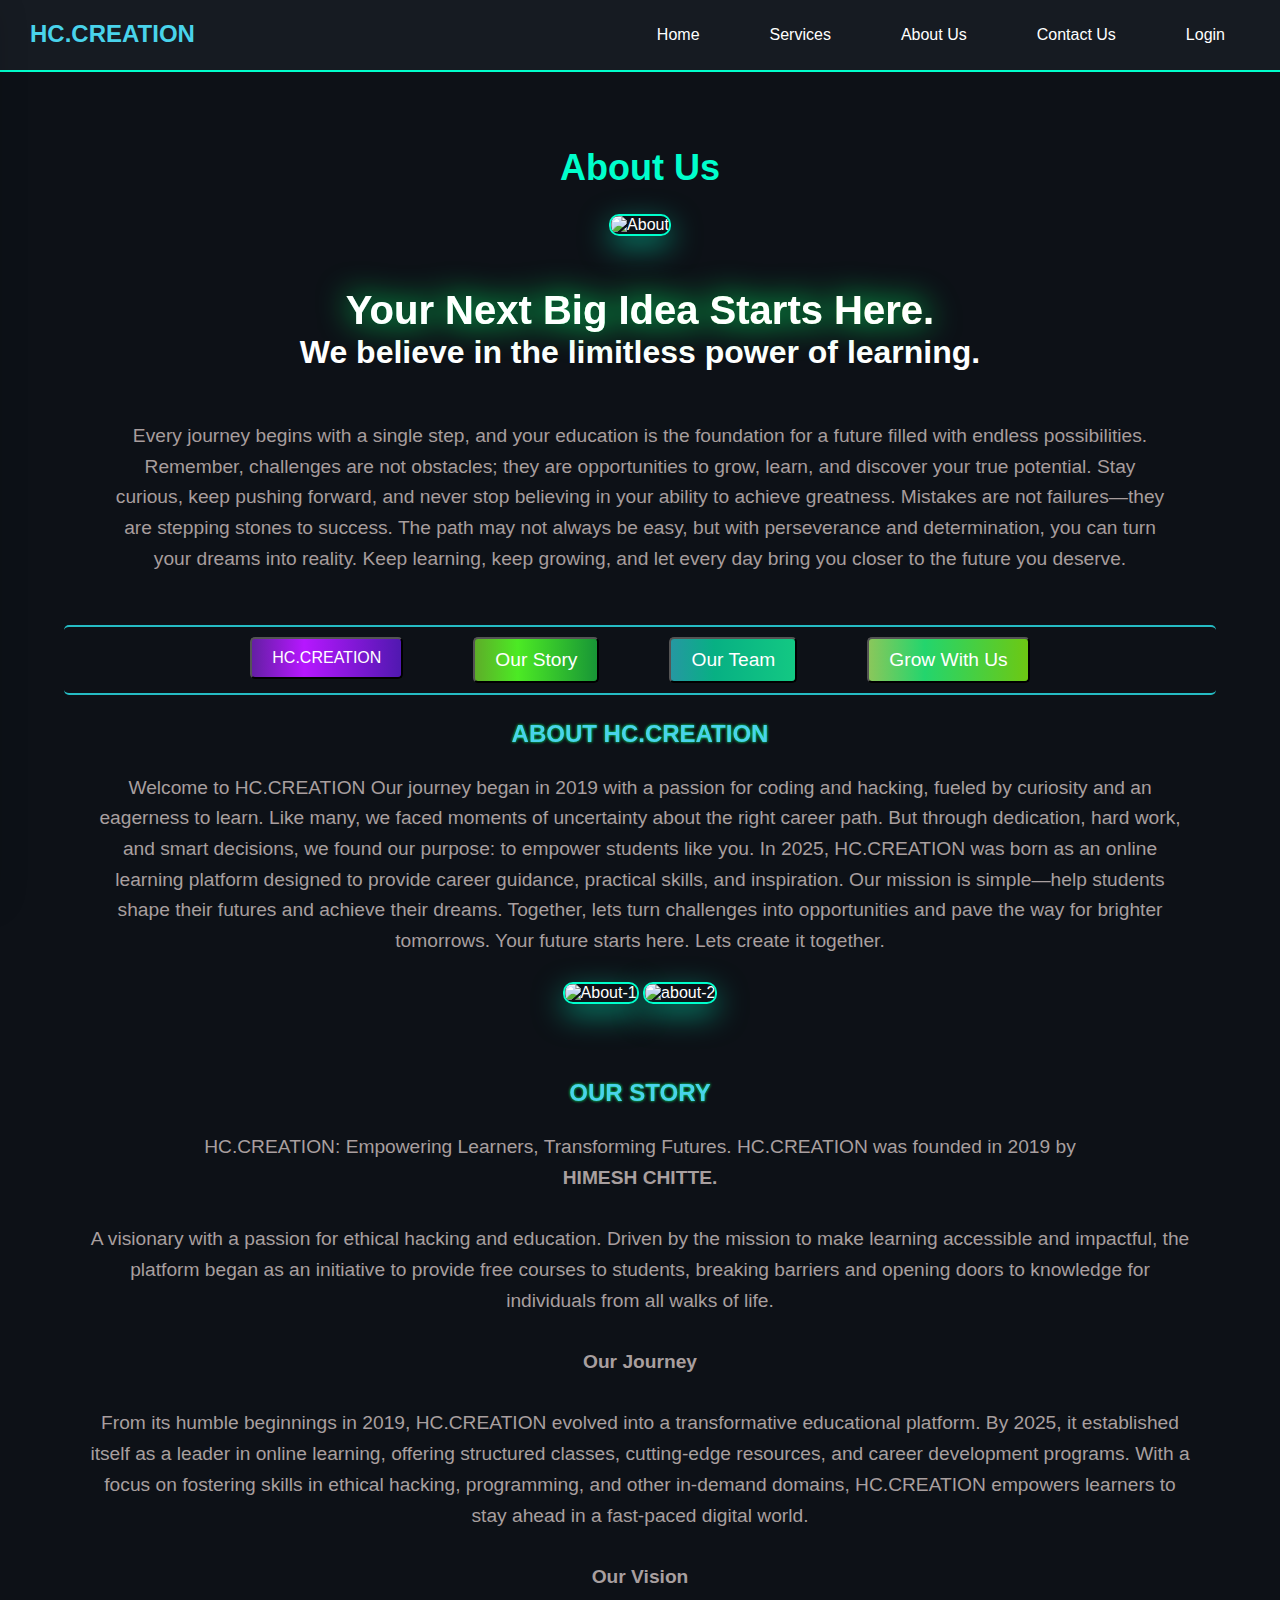
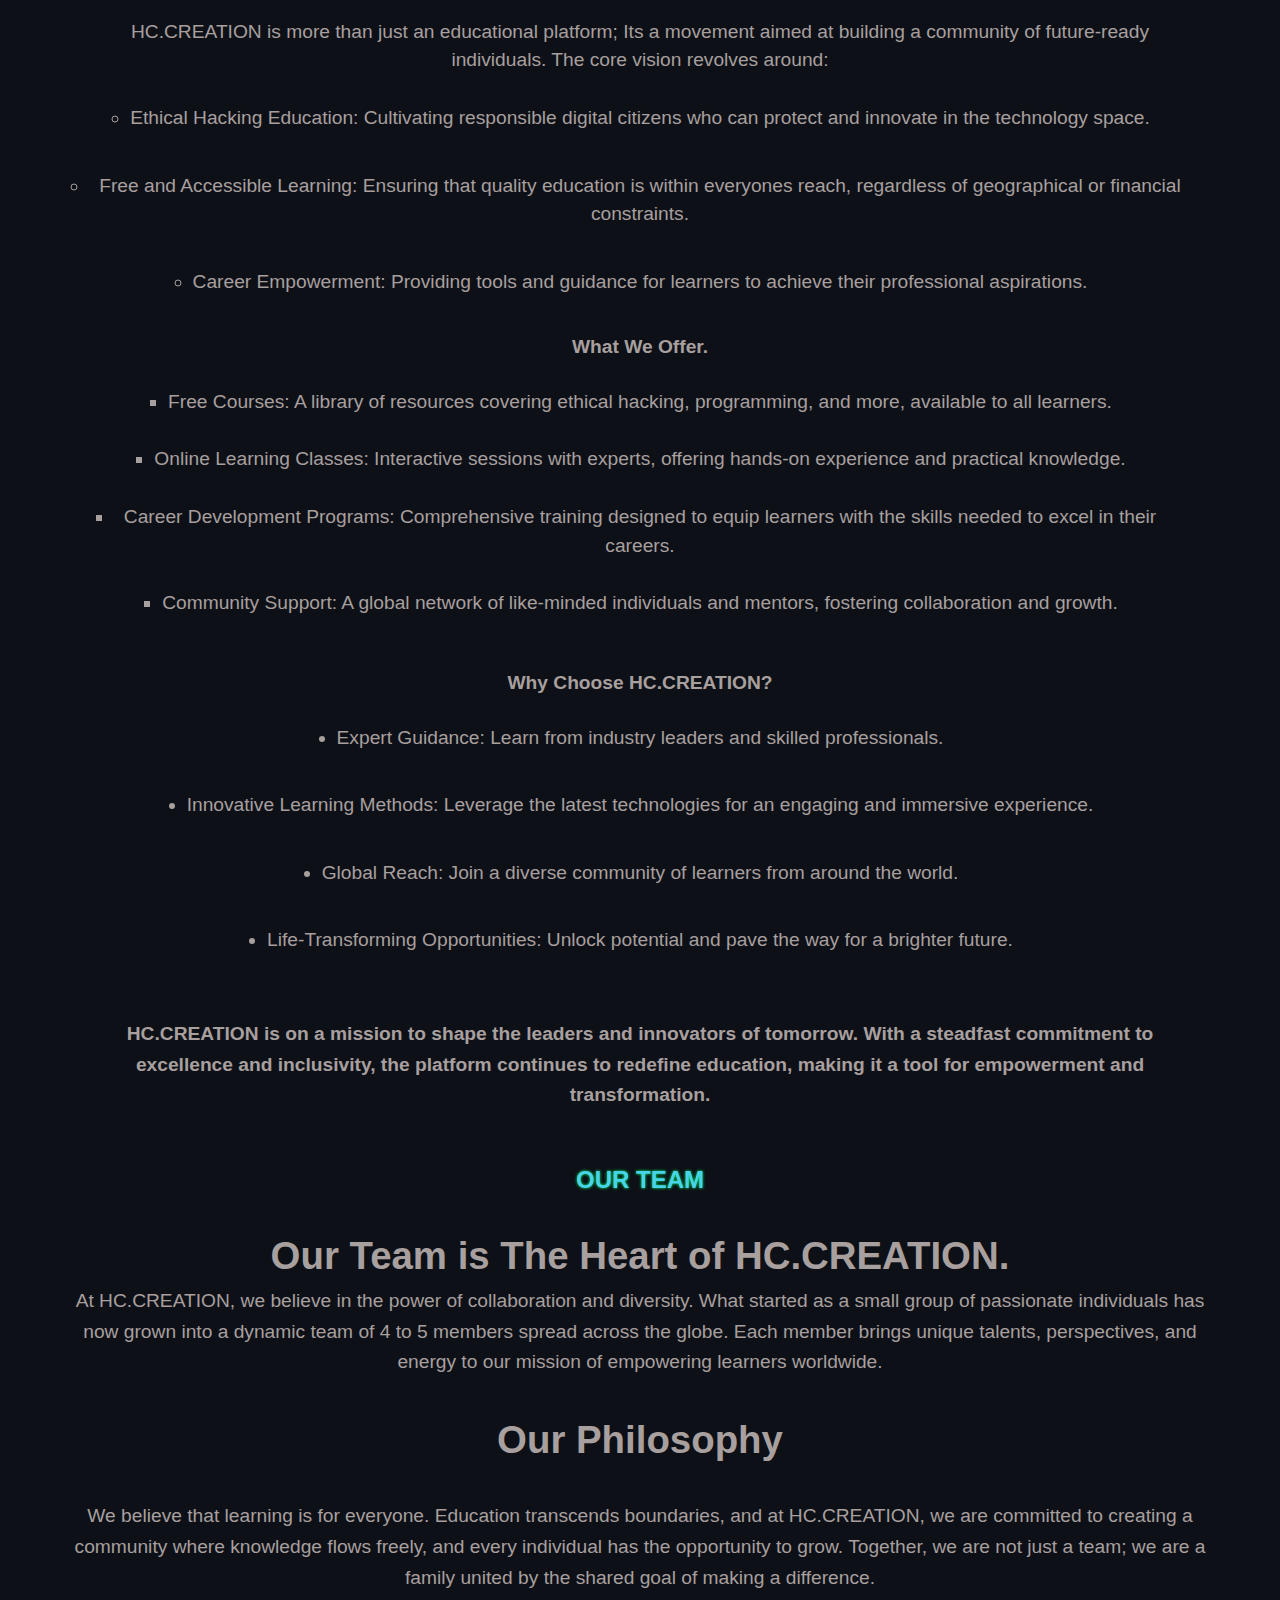
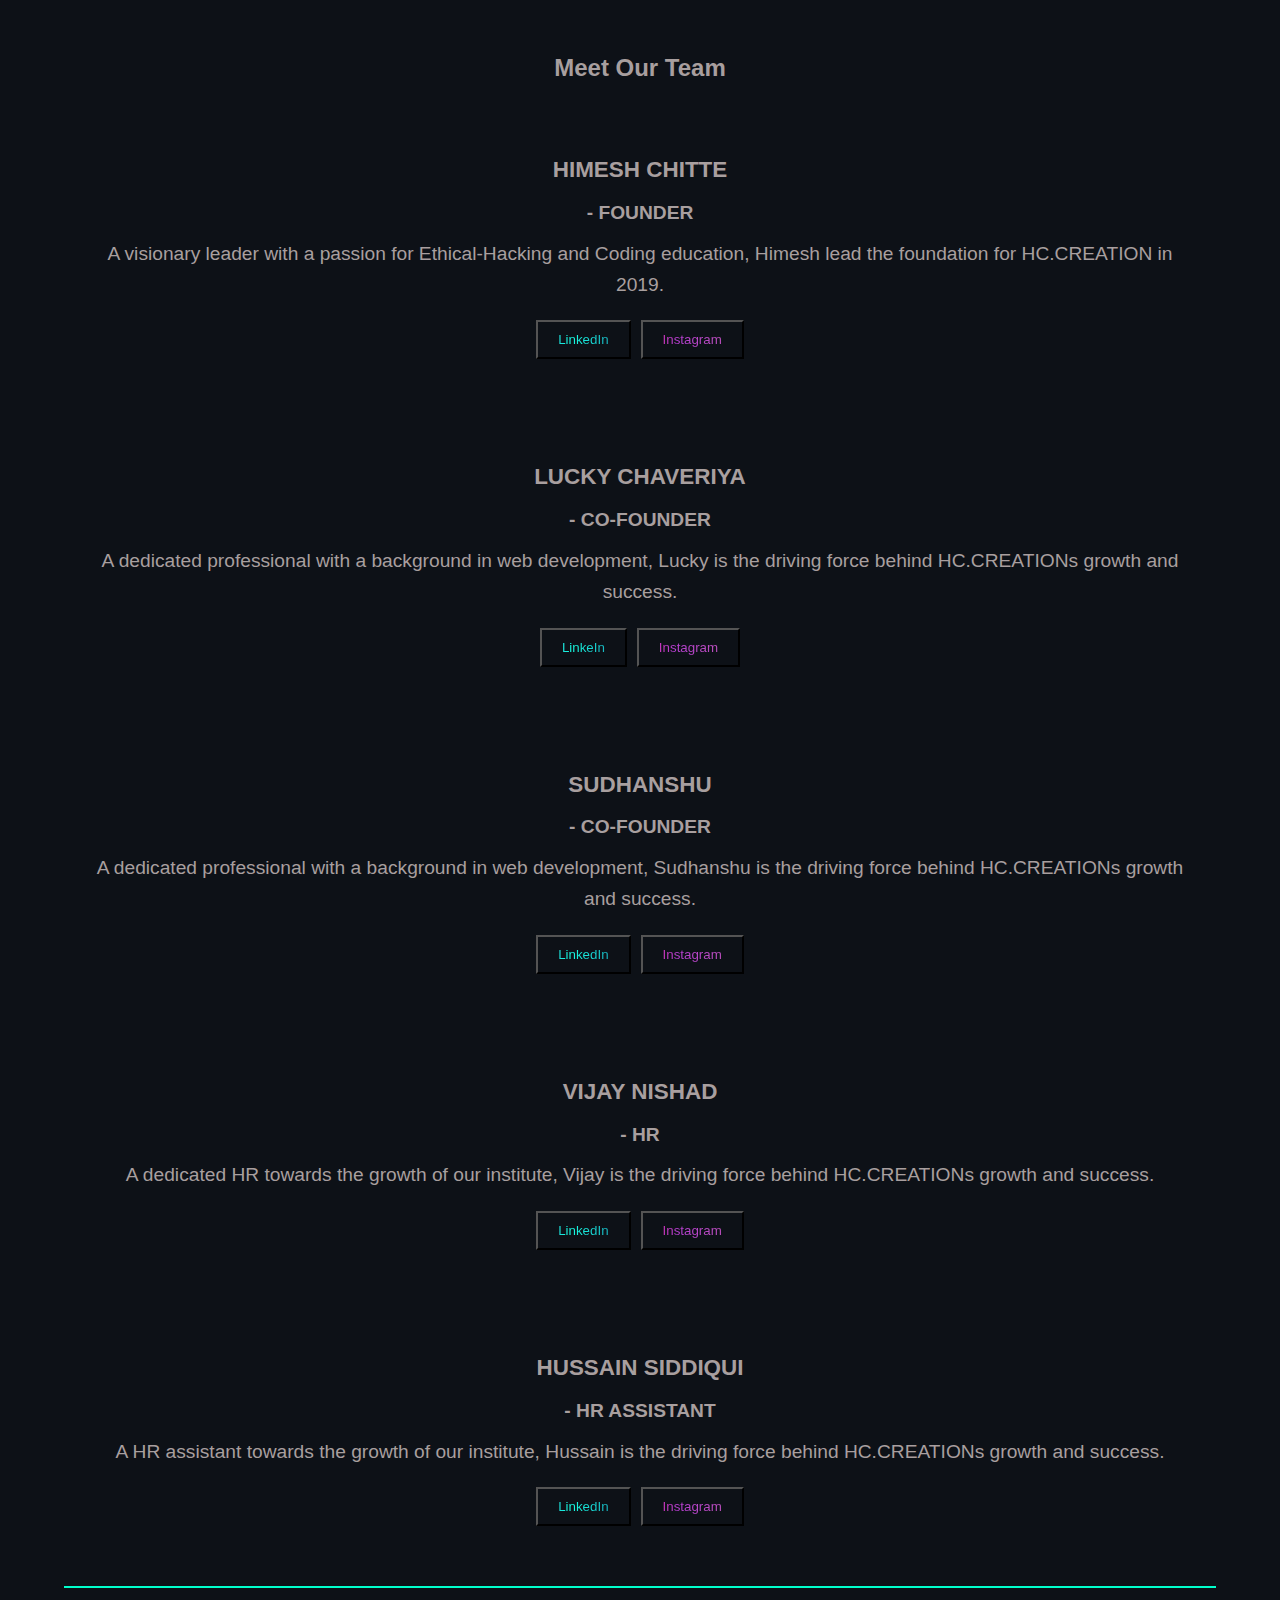
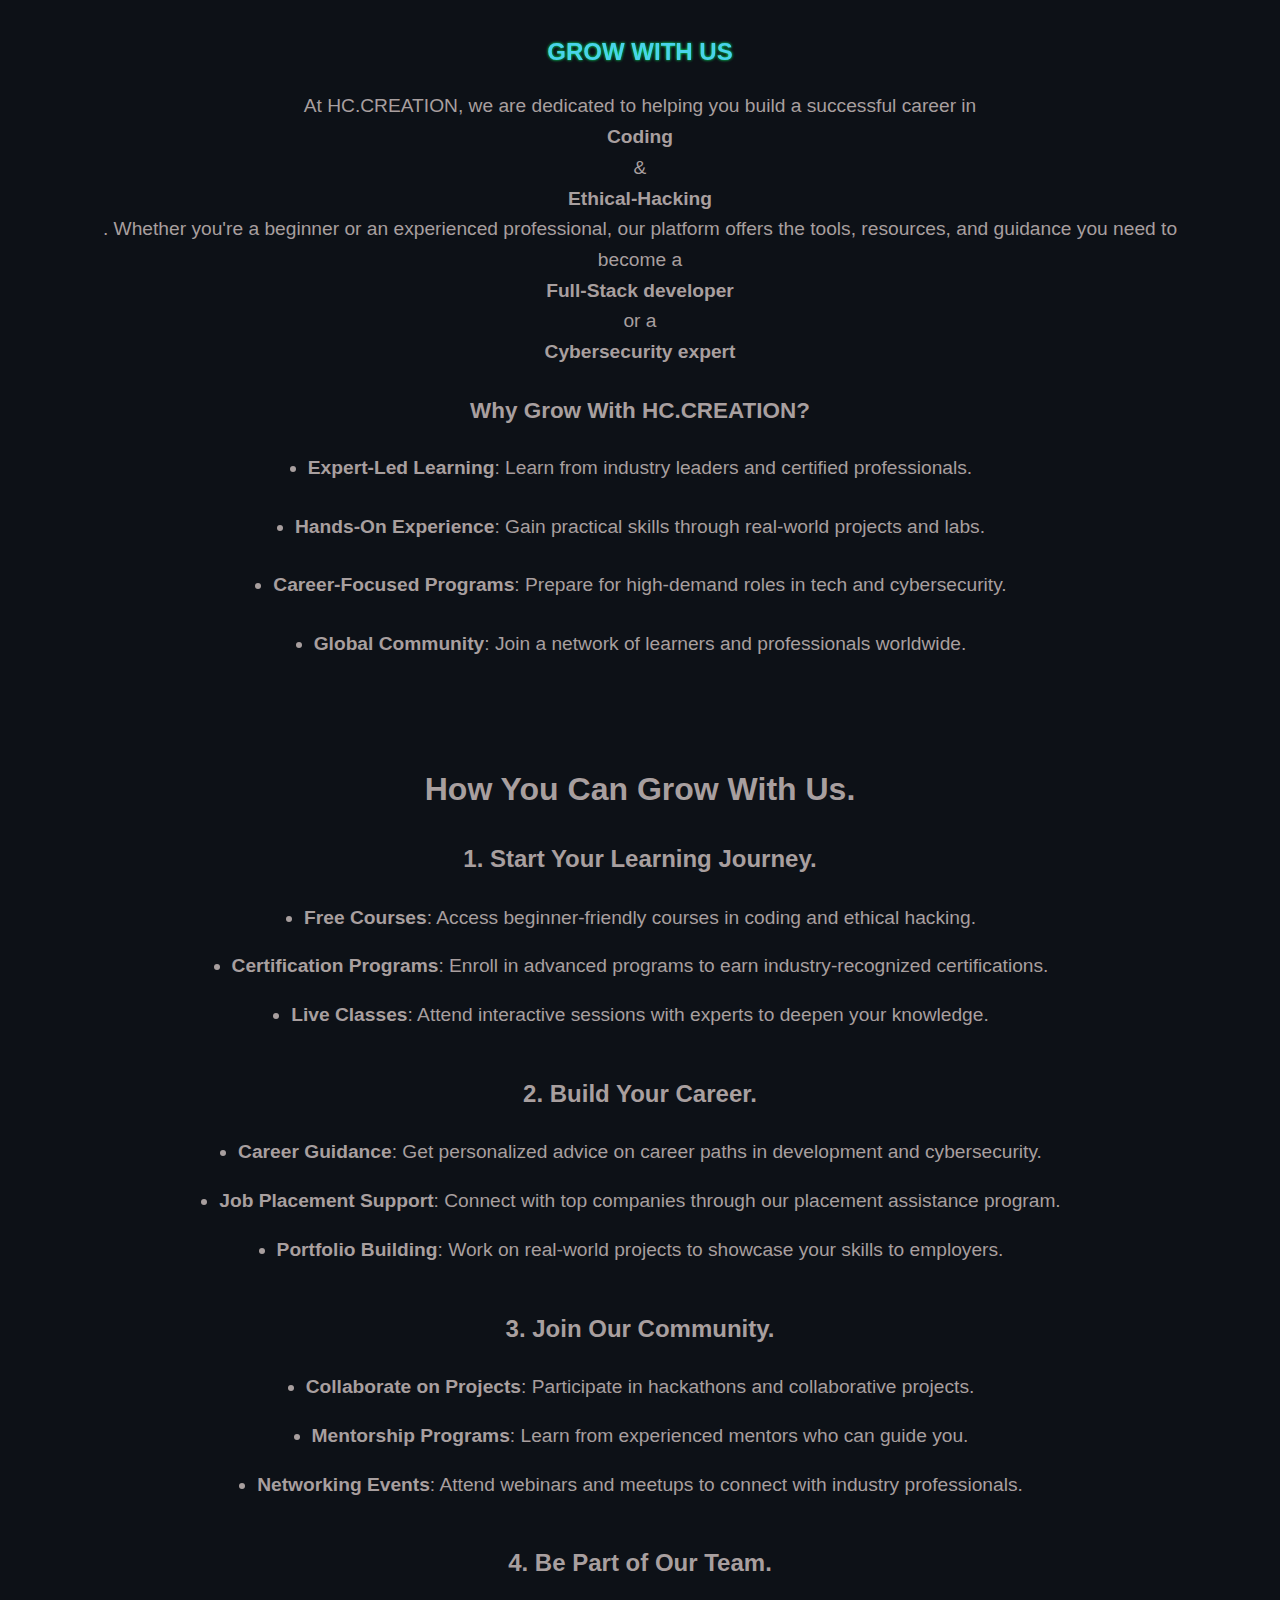
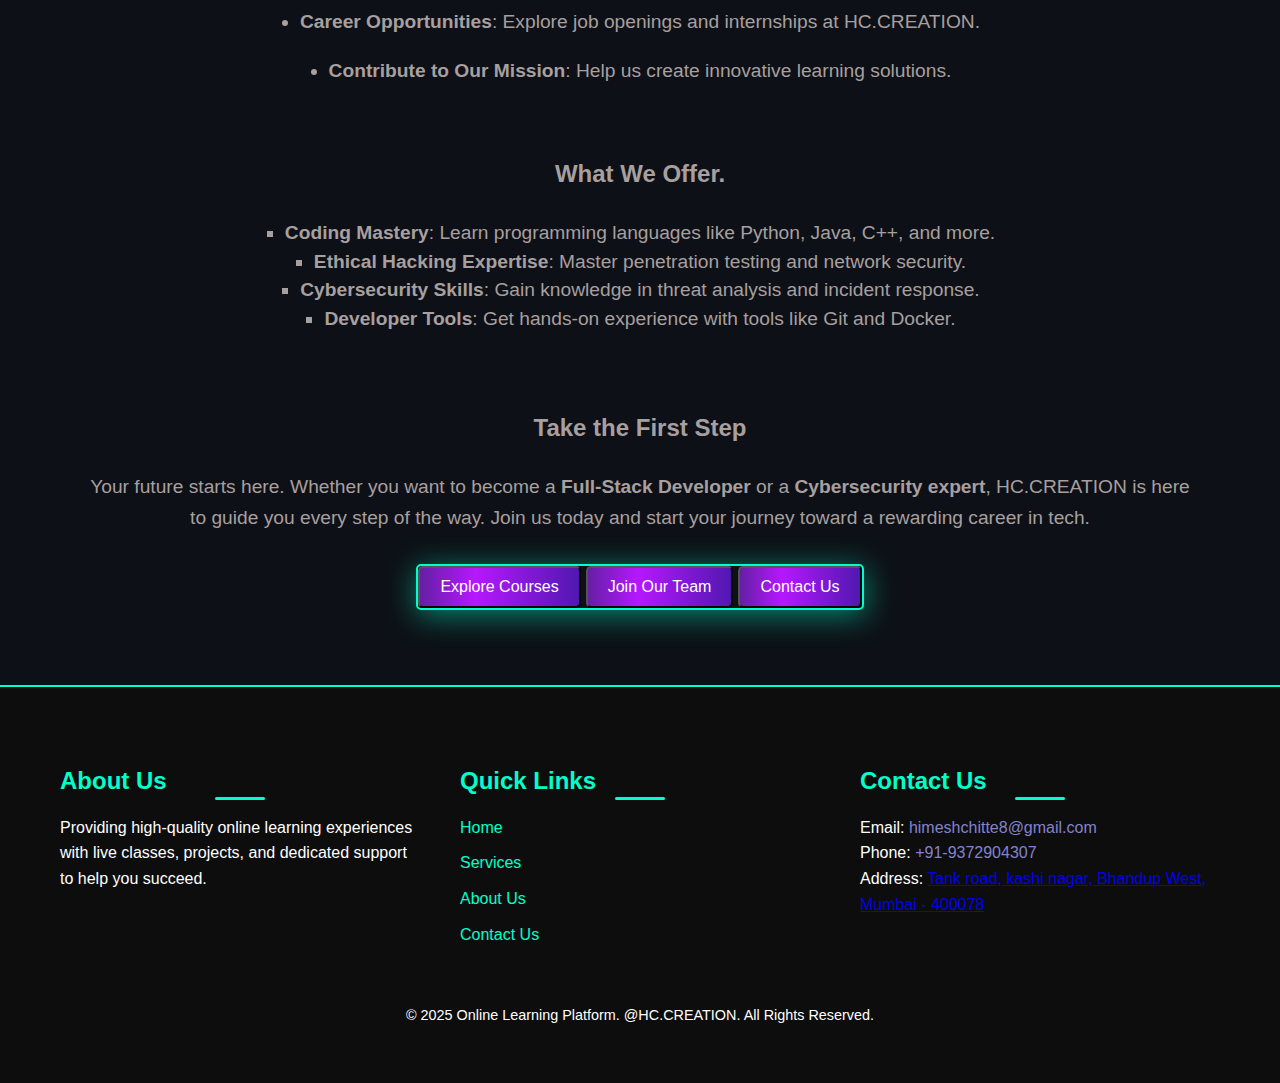
==== commit 2cbcacd5: "Update" ====
--- a/About.html
+++ b/About.html
@@ -1,445 +1,445 @@
-<!DOCTYPE html>
-<html lang="en">
-
-<head>
-    <meta charset="UTF-8">
-    <meta name="viewport" content="width=device-width, initial-scale=1.0, maximum-scale=5.0, minimum-scale=1.0">
-    <meta name="theme-color" content="#0d1117">
-    <meta name="mobile-web-app-capable" content="yes">
-    <title>About</title>
-
-    <link rel="stylesheet" href="Project.css">
-    <script src="Project.js" defer></script>
-</head>
-
-<body>
-    <Header class="navbar">
-        <div class="Logo"><span>HC.CREATION</span></div>
-        <nav>
-            <ul>
-                <li><a href="index.html">Home</a></li>
-                <li><a href="Services.html">Services</a></li>
-                <li><a href="About.html">About Us</a></li>
-                <li><a href="Contact Us.html">Contact Us</a></li>
-                <li><a href="#Login">Login</a></li>
-            </ul>
-            <div class="hamburger">
-                <span class="line"></span>
-                <span class="line"></span>
-                <span class="line"></span>
-            </div>
-        </nav>
-    </Header>
-    <div class="menubar">
-        <ul>
-            <li>
-                <a href="index.html">Home</a>
-            </li>
-            <li>
-                <a href="Services.html">Services</a>
-            </li>
-            <li>
-                <a href="About.html">About</a>
-            </li>
-            <li>
-                <a href="Contact Us.html">Contact Us</a>
-            </li>
-        </ul>
-    </div>
-    <section id="About" class="about-section">
-        <!-- <div style="border-bottom: 1px solid #b4aeae69;"></div> -->
-        <div class="about-head-section">
-            <h2>About Us</h2>
-        </div>
-        <div class="about-img">
-            <img src="https://images.pexels.com/photos/9783346/pexels-photo-9783346.jpeg?auto=compress&cs=tinysrgb&w=1260&h=750&dpr=1"
-                alt="About">
-            <img src="https://images.pexels.com/photos/5496464/pexels-photo-5496464.jpeg" alt="about">
-        </div>
-        <div class="about-content">
-            <h1 class="about-heading">
-                <span class="about-heading-1">Your Next Big Idea Starts Here.</span><br>
-                <span class="about-heading-2">We believe in the limitless power of learning.</span>
-            </h1>
-            <div class="about-content-para">
-                <p class="about-content-para-1">Every journey begins with a single step, and your education is the
-                    foundation
-                    for a future filled with endless possibilities. Remember, challenges are not obstacles; they are
-                    opportunities to grow, learn, and discover your true potential. Stay curious, keep pushing forward,
-                    and
-                    never stop believing in your ability to achieve greatness. Mistakes are not failures—they are
-                    stepping
-                    stones to success. The path may not always be easy, but with perseverance and determination, you can
-                    turn your dreams into reality. Keep learning, keep growing, and let every day bring you closer to
-                    the
-                    future you deserve.</p>
-            </div>
-            <div class="about-all-content-head" role="navigation" aria-label="About section navigation">
-                <ul>
-                    <li>
-                        <a href="#HC.CREATION" class="touch-target">
-                            <button class="about-btn-1" aria-label="Learn about HC.CREATION">HC.CREATION</button>
-                        </a>
-                    </li>
-                    <li>
-                        <a href="#Our-Story" class="touch-target">
-                            <button class="about-btn-2" aria-label="Read our story">Our Story</button>
-                        </a>
-                    </li>
-                    <li>
-                        <a href="#Our-Team" class="touch-target">
-                            <button class="about-btn-3" aria-label="Meet our team">Our Team</button>
-                        </a>
-                    </li>
-                    <li>
-                        <a href="#Grow.With.Us" class="touch-target">
-                            <button class="about-btn-4" aria-label="Grow with us">Grow With Us</button>
-                        </a>
-                    </li>
-                </ul>
-            </div>
-
-            <div id="HC.CREATION" class="HC-CREATION">
-                <h1 class="Hc-creation-heading">
-                    ABOUT HC.CREATION
-                </h1>
-                <p class="Hc-creation-content">Welcome to HC.CREATION
-
-                    Our journey began in 2019 with a passion for coding and hacking, fueled by curiosity and an
-                    eagerness to learn. Like many, we faced moments of uncertainty about the right career path. But
-                    through dedication, hard work, and smart decisions, we found our purpose: to empower students like
-                    you.
-
-                    In 2025, HC.CREATION was born as an online learning platform designed to provide career guidance,
-                    practical skills, and inspiration. Our mission is simple—help students shape their futures and
-                    achieve their dreams. Together, lets turn challenges into opportunities and pave the way for
-                    brighter tomorrows.
-
-                    Your future starts here. Lets create it together.</p>
-                <div class="about-img">
-                    <img src="https://cdn.pixabay.com/photo/2020/10/22/06/34/student-5675055_1280.png" alt="About-1">
-                    <img src="https://cdn.pixabay.com/photo/2016/04/01/11/10/boy-1300226_1280.png" alt="about-2">
-                </div>
-            </div>
-            <div id="Our-Story" class="Our-story">
-                <h1 class="Our-Story-heading">
-                    OUR STORY
-                </h1>
-                <p class="Our-Story-content">HC.CREATION: Empowering Learners, Transforming Futures.
-
-                    HC.CREATION was founded in 2019 by <strong>HIMESH CHITTE.</strong><br> A visionary with a passion
-                    for ethical hacking and
-                    education. Driven by the mission to make learning accessible and impactful, the platform began as an
-                    initiative to provide free courses to students, breaking barriers and opening doors to knowledge for
-                    individuals from all walks of life.<br><br>
-
-                    <strong>Our Journey</strong><br>
-                    From its humble beginnings in 2019, HC.CREATION evolved into a transformative educational platform.
-                    By 2025, it established itself as a leader in online learning, offering structured classes,
-                    cutting-edge resources, and career development programs. With a focus on fostering skills in ethical
-                    hacking, programming, and other in-demand domains, HC.CREATION empowers learners to stay ahead in a
-                    fast-paced digital world.<br><br>
-
-                    <strong>Our Vision</strong>
-                <ul class="Our-Story-content-list">
-                    HC.CREATION is more than just an educational platform; Its a movement aimed at building a
-                    community
-                    of future-ready individuals. The core vision revolves around:<br><br>
-
-                    <li>Ethical Hacking Education: Cultivating responsible digital citizens who can protect and innovate
-                        in
-                        the technology space.</li><br>
-
-                    <li>Free and Accessible Learning: Ensuring that quality education is within everyones reach,
-                        regardless
-                        of geographical or financial constraints.</li><br>
-
-                    <li>Career Empowerment: Providing tools and guidance for learners to achieve their professional
-                        aspirations.</li>
-                </ul>
-                <span class="what-we-offer"><strong>What We Offer.</strong>
-                    <ul class="what-we-offer-list">
-                        <li>Free Courses: A library of resources covering ethical hacking, programming, and more,
-                            available to
-                            all learners.</li><br>
-
-                        <li>Online Learning Classes: Interactive sessions with experts, offering hands-on experience and
-                            practical knowledge.</li><br>
-
-                        <li>Career Development Programs: Comprehensive training designed to equip learners with the
-                            skills
-                            needed to excel in their careers.</li><br>
-
-                        <li>Community Support: A global network of like-minded individuals and mentors, fostering
-                            collaboration
-                            and growth.</li>
-                    </ul>
-                </span>
-                <span class="why-choose-HC-CREATION"><strong>Why Choose HC.CREATION?</strong>
-                    <ul class="why-choose-HC-CREATION-list">
-                        <li>Expert Guidance: Learn from industry leaders and skilled professionals.</li><br>
-
-                        <li>Innovative Learning Methods: Leverage the latest technologies for an engaging and immersive
-                            experience.</li><br>
-
-                        <li>Global Reach: Join a diverse community of learners from around the world.</li><br>
-
-                        <li>Life-Transforming Opportunities: Unlock potential and pave the way for a brighter future.
-                        </li><br>
-                    </ul>
-                    <strong>HC.CREATION is on a mission to shape the leaders and innovators of tomorrow. With a
-                        steadfast
-                        commitment to excellence and inclusivity, the platform continues to redefine education, making
-                        it a
-                        tool for empowerment and transformation.</strong>
-                </span>
-                </p>
-            </div>
-            <div id="Our-Team" class="Our-team">
-                <h2 class="Our-team-heading">
-                    OUR TEAM
-                </h2>
-                <p class="Our-team-content">
-                <h1>Our Team is The Heart of HC.CREATION.</h1>
-                At HC.CREATION, we believe in the power of collaboration and diversity. What started as a small
-                group of passionate individuals has now grown into a dynamic team of 4 to 5 members spread across
-                the globe. Each member brings unique talents, perspectives, and energy to our mission of empowering
-                learners worldwide.<br><br>
-
-                <h1>Our Philosophy</h1><br>
-                We believe that learning is for everyone. Education transcends boundaries, and at HC.CREATION, we are
-                committed to creating a community where knowledge flows freely, and every individual has the opportunity
-                to grow. Together, we are not just a team; we are a family united by the shared goal of making a
-                difference.<br><br>
-                </p>
-            </div>
-            <div class="meet-our-team">
-                <h2 class="meet-our-team-heading">
-                    Meet Our Team
-                </h2>
-                <div class="team-container">
-                    <div class="team-member">
-                        <!-- <img src="#" alt="Himesh Chitte"> -->
-                        <h3>HIMESH CHITTE</h3>
-                        <strong>- FOUNDER</strong>
-                        <p>A visionary leader with a passion for Ethical-Hacking and Coding education, Himesh lead
-                            the
-                            foundation for HC.CREATION in 2019.</p>
-                        <div class="social-links">
-                            <a href="https://www.linkedin.com/in/himesh-chitte" target="_blank">
-                                <button class="btn-about-linkedin">LinkedIn</button>
-                            </a>
-                            <a href="https://www.instagram.com/_himesh.here_?igsh=cXB2bW80dnRmc216" target="_blank">
-                                <button class="btn-about-instagram">Instagram</button>
-                            </a>
-                        </div>
-                    </div>
-
-                    <div class="team-member">
-                        <!-- <img src="#" alt="Himesh Chitte"> -->
-                        <h3>LUCKY CHAVERIYA</h3>
-                        <strong>- CO-FOUNDER</strong>
-                        <p>A dedicated professional with a background in web development, Lucky is the driving force
-                            behind HC.CREATIONs growth and success.</p>
-                        <div class="social-links">
-                            <a href="https://www.linkedin.com/in/lucku-chaveriya-130192332/" target="_blank">
-                                <button class="btn-about-linkedin">LinkeIn</button>
-                            </a>
-                            <a href="https://www.instagram.com/mr_luck_09/" target="_blank">
-                                <button class="btn-about-instagram">Instagram</button>
-                            </a>
-                        </div>
-                    </div>
-
-                    <div class="team-member">
-                        <!-- <img src="#" alt="Himesh Chitte"> -->
-                        <h3>SUDHANSHU</h3>
-                        <strong>- CO-FOUNDER</strong>
-                        <p>A dedicated professional with a background in web development, Sudhanshu is the driving
-                            force
-                            behind HC.CREATIONs growth and success.</p>
-                        <div class="social-links">
-                            <a href="http://www.linkedin.com/in/sudhanshuch" target="_blank">
-                                <button class="btn-about-linkedin">LinkedIn</button>
-                            </a>
-                            <a href="https://www.instagram.com/n_even134/" target="_blank">
-                                <button class="btn-about-instagram">Instagram</button>
-                            </a>
-                        </div>
-                    </div>
-
-                    <div class="team-member">
-                        <!-- <img src="#" alt="Himesh Chitte"> -->
-                        <h3>VIJAY NISHAD</h3>
-                        <strong>- HR</strong>
-                        <p>A dedicated HR towards the growth of our institute, Vijay is the driving force
-                            behind HC.CREATIONs growth and success.</p>
-                        <div class="social-links">
-                            <a href="https://www.linkedin.com/in/vijay-nishad-337204346/" target="_blank">
-                                <button class="btn-about-linkedin">LinkedIn</button>
-                            </a>
-                            <a href="https://www.instagram.com/nishad.2005/" target="_blank">
-                                <button class="btn-about-instagram">Instagram</button>
-                            </a>
-                        </div>
-                    </div>
-
-                    <div class="team-member">
-                        <!-- <img src="#" alt="Himesh Chitte"> -->
-                        <h3>HUSSAIN SIDDIQUI</h3>
-                        <strong>- HR ASSISTANT</strong>
-                        <p>A HR assistant towards the growth of our institute, Hussain is the driving force
-                            behind HC.CREATIONs growth and success.</p>
-                        <div class="social-links">
-                            <a href="#" target="_blank">
-                                <button class="btn-about-linkedin">LinkedIn</button>
-                            </a>
-                            <a href="https://www.instagram.com/_hussain__88/?__pwa=1" target="_blank">
-                                <button class="btn-about-instagram">Instagram</button>
-                            </a>
-                        </div>
-
-                    </div>
-                </div>
-
-            </div>
-            <div id="Grow.With.Us" class="grow-with-us-section">
-                <h2 class="grow-with-us-heading">
-                    GROW WITH US
-                </h2>
-                <p class="grow-with-us-content">At HC.CREATION, we are dedicated to helping you build a successful
-                    career in<strong>Coding</strong>
-                    &<strong>Ethical-Hacking</strong>. Whether you're a beginner or an experienced professional, our
-                    platform offers the tools, resources, and guidance you need to become a <strong>Full-Stack
-                        developer</strong>or a <strong>Cybersecurity expert</strong></p>
-
-                <div class="why-grow">
-                    <h3>Why Grow With HC.CREATION?</h3>
-                    <ul class="why-grow-list">
-                        <li><strong>Expert-Led Learning</strong>: Learn from industry leaders and certified
-                            professionals.</li>
-                        <li><strong>Hands-On Experience</strong>: Gain practical skills through real-world projects and
-                            labs.</li>
-                        <li><strong>Career-Focused Programs</strong>: Prepare for high-demand roles in tech and
-                            cybersecurity.</li>
-                        <li><strong>Global Community</strong>: Join a network of learners and professionals worldwide.
-                        </li>
-                    </ul>
-                </div>
-
-                <div class="how-to-grow">
-                    <h3 class="how-to-grow-heading">
-                        How You Can Grow With Us.
-                    </h3>
-                    <h4 class="how-to-grow-heading-1">
-                        1. Start Your Learning Journey.
-                    </h4>
-                    <ul class="how-to-grow-list">
-                        <li><strong>Free Courses</strong>: Access beginner-friendly courses in coding and ethical
-                            hacking.</li>
-                        <li><strong>Certification Programs</strong>: Enroll in advanced programs to earn
-                            industry-recognized certifications.</li>
-                        <li><strong>Live Classes</strong>: Attend interactive sessions with experts to deepen your
-                            knowledge.</li>
-                    </ul>
-
-                    <h4 class="how-to-grow-heading-1">2. Build Your Career.</h4>
-                    <ul class="how-to-grow-list">
-                        <li><strong>Career Guidance</strong>: Get personalized advice on career paths in development and
-                            cybersecurity.</li>
-                        <li><strong>Job Placement Support</strong>: Connect with top companies through our placement
-                            assistance program.</li>
-                        <li><strong>Portfolio Building</strong>: Work on real-world projects to showcase your skills to
-                            employers.</li>
-                    </ul>
-
-                    <h4 class="how-to-grow-heading-1">3. Join Our Community.</h4>
-                    <ul class="how-to-grow-list">
-                        <li><strong>Collaborate on Projects</strong>: Participate in hackathons and collaborative
-                            projects.</li>
-                        <li><strong>Mentorship Programs</strong>: Learn from experienced mentors who can guide you.</li>
-                        <li><strong>Networking Events</strong>: Attend webinars and meetups to connect with industry
-                            professionals.</li>
-                    </ul>
-
-                    <h4 class="how-to-grow-heading-1">4. Be Part of Our Team.</h4>
-                    <ul class="how-to-grow-list">
-                        <li><strong>Career Opportunities</strong>: Explore job openings and internships at HC.CREATION.
-                        </li>
-                        <li><strong>Contribute to Our Mission</strong>: Help us create innovative learning solutions.
-                        </li>
-                    </ul>
-                </div>
-
-                <div class="what-we-offer">
-                    <h3 class="how-to-grow-heading-1">
-                        What We Offer.
-                    </h3>
-                    <ul class="what-we-offer-list">
-                        <li><strong>Coding Mastery</strong>: Learn programming languages like Python, Java, C++, and
-                            more.</li>
-                        <li><strong>Ethical Hacking Expertise</strong>: Master penetration testing and network security.
-                        </li>
-                        <li><strong>Cybersecurity Skills</strong>: Gain knowledge in threat analysis and incident
-                            response.</li>
-                        <li><strong>Developer Tools</strong>: Get hands-on experience with tools like Git and Docker.
-                        </li>
-                    </ul>
-                </div>
-
-                <div class="call-to-action">
-                    <h3 class="call-to-action-heading">Take the First Step</h3>
-                    <p class="call-to-action-content">Your future starts here. Whether you want to become a
-                        <strong>Full-Stack Developer</strong> or a
-                        <strong>Cybersecurity expert</strong>, HC.CREATION is here to guide you every step of the way.
-                        Join us today and start your journey toward a rewarding career in tech.
-                    </p>
-                    <ul class="call-to-action-btn">
-                        <li><a href="#Courses"><button class="about-btn-1">Explore Courses</button></a></li>
-                        <li><a href="https://www.instagram.com/_himesh.here_?igsh=cXB2bW80dnRmc216"
-                                target="_blank"><button class="about-btn-1">Join Our Team</button></a></li>
-                        <li><a href="Contact Us.html"><button class="about-btn-1">Contact Us</button></a></li>
-                    </ul>
-                </div>
-            </div>
-        </div>
-    </section>
-    <footer class="footer">
-        <div class="container">
-            <div class="footer-content">
-                <div class="footer-section">
-                    <h3>About Us</h3>
-                    <p>Providing high-quality online learning experiences with live classes, projects, and dedicated
-                        support to help you succeed.</p>
-                </div>
-
-                <div class="footer-section">
-                    <h3>Quick Links</h3>
-                    <ul>
-                        <li><a href="index.html">Home</a></li>
-                        <li><a href="Services.html">Services</a></li>
-                        <li><a href="About.html">About Us</a></li>
-                        <li><a href="Contact Us.html">Contact Us</a></li>
-                    </ul>
-                </div>
-
-                <div class="footer-section">
-                    <h3>Contact Us</h3>
-                    <p>Email: <a href="mailto:himeshchitte8@gmail.com" class="touch-target">himeshchitte8@gmail.com</a>
-                    </p>
-                    <p>Phone: <a href="tel:+919372904307" class="touch-target">+91-9372904307</a></p>
-                    <p>Address: <a href="https://maps.app.goo.gl/KZtb7geVfrtwzb47A" target="_blank" rel="noopener">
-                            Tank road, kashi nagar, Bhandup West, Mumbai - 400078
-                        </a></p>
-
-                </div>
-            </div>
-
-            <div class="footer-bottom">
-                <p>&copy; 2025 Online Learning Platform. @HC.CREATION. All Rights Reserved.</p>
-            </div>
-        </div>
-    </footer>
-</body>
-
+<!DOCTYPE html>
+<html lang="en">
+
+<head>
+    <meta charset="UTF-8">
+    <meta name="viewport" content="width=device-width, initial-scale=1.0, maximum-scale=5.0, minimum-scale=1.0">
+    <meta name="theme-color" content="#0d1117">
+    <meta name="mobile-web-app-capable" content="yes">
+    <title>About</title>
+
+    <link rel="stylesheet" href="Project.css">
+    <script src="Project.js" defer></script>
+</head>
+
+<body>
+    <Header class="navbar">
+        <div class="Logo"><span>HC.CREATION</span></div>
+        <nav>
+            <ul>
+                <li><a href="index.html">Home</a></li>
+                <li><a href="Services.html">Services</a></li>
+                <li><a href="About.html">About Us</a></li>
+                <li><a href="Contact Us.html">Contact Us</a></li>
+                <li><a href="#Login">Login</a></li>
+            </ul>
+            <div class="hamburger">
+                <span class="line"></span>
+                <span class="line"></span>
+                <span class="line"></span>
+            </div>
+        </nav>
+    </Header>
+    <div class="menubar">
+        <ul>
+            <li>
+                <a href="index.html">Home</a>
+            </li>
+            <li>
+                <a href="Services.html">Services</a>
+            </li>
+            <li>
+                <a href="About.html">About</a>
+            </li>
+            <li>
+                <a href="Contact Us.html">Contact Us</a>
+            </li>
+        </ul>
+    </div>
+    <section id="About" class="about-section">
+        <!-- <div style="border-bottom: 1px solid #b4aeae69;"></div> -->
+        <div class="about-head-section">
+            <h2>About Us</h2>
+        </div>
+        <div class="about-img">
+            <img src="https://images.pexels.com/photos/9783346/pexels-photo-9783346.jpeg?auto=compress&cs=tinysrgb&w=1260&h=750&dpr=1"
+                alt="About">
+            <!--<img src="https://images.pexels.com/photos/5496464/pexels-photo-5496464.jpeg" alt="about"> -->
+        </div>
+        <div class="about-content">
+            <h1 class="about-heading">
+                <span class="about-heading-1">Your Next Big Idea Starts Here.</span><br>
+                <span class="about-heading-2">We believe in the limitless power of learning.</span>
+            </h1>
+            <div class="about-content-para">
+                <p class="about-content-para-1">Every journey begins with a single step, and your education is the
+                    foundation
+                    for a future filled with endless possibilities. Remember, challenges are not obstacles; they are
+                    opportunities to grow, learn, and discover your true potential. Stay curious, keep pushing forward,
+                    and
+                    never stop believing in your ability to achieve greatness. Mistakes are not failures—they are
+                    stepping
+                    stones to success. The path may not always be easy, but with perseverance and determination, you can
+                    turn your dreams into reality. Keep learning, keep growing, and let every day bring you closer to
+                    the
+                    future you deserve.</p>
+            </div>
+            <div class="about-all-content-head" role="navigation" aria-label="About section navigation">
+                <ul>
+                    <li>
+                        <a href="#HC.CREATION" class="touch-target">
+                            <button class="about-btn-1" aria-label="Learn about HC.CREATION">HC.CREATION</button>
+                        </a>
+                    </li>
+                    <li>
+                        <a href="#Our-Story" class="touch-target">
+                            <button class="about-btn-2" aria-label="Read our story">Our Story</button>
+                        </a>
+                    </li>
+                    <li>
+                        <a href="#Our-Team" class="touch-target">
+                            <button class="about-btn-3" aria-label="Meet our team">Our Team</button>
+                        </a>
+                    </li>
+                    <li>
+                        <a href="#Grow.With.Us" class="touch-target">
+                            <button class="about-btn-4" aria-label="Grow with us">Grow With Us</button>
+                        </a>
+                    </li>
+                </ul>
+            </div>
+
+            <div id="HC.CREATION" class="HC-CREATION">
+                <h1 class="Hc-creation-heading">
+                    ABOUT HC.CREATION
+                </h1>
+                <p class="Hc-creation-content">Welcome to HC.CREATION
+
+                    Our journey began in 2019 with a passion for coding and hacking, fueled by curiosity and an
+                    eagerness to learn. Like many, we faced moments of uncertainty about the right career path. But
+                    through dedication, hard work, and smart decisions, we found our purpose: to empower students like
+                    you.
+
+                    In 2025, HC.CREATION was born as an online learning platform designed to provide career guidance,
+                    practical skills, and inspiration. Our mission is simple—help students shape their futures and
+                    achieve their dreams. Together, lets turn challenges into opportunities and pave the way for
+                    brighter tomorrows.
+
+                    Your future starts here. Lets create it together.</p>
+                <div class="about-img">
+                    <img src="https://cdn.pixabay.com/photo/2020/10/22/06/34/student-5675055_1280.png" alt="About-1">
+                    <img src="https://cdn.pixabay.com/photo/2016/04/01/11/10/boy-1300226_1280.png" alt="about-2">
+                </div>
+            </div>
+            <div id="Our-Story" class="Our-story">
+                <h1 class="Our-Story-heading">
+                    OUR STORY
+                </h1>
+                <p class="Our-Story-content">HC.CREATION: Empowering Learners, Transforming Futures.
+
+                    HC.CREATION was founded in 2019 by <strong>HIMESH CHITTE.</strong><br> A visionary with a passion
+                    for ethical hacking and
+                    education. Driven by the mission to make learning accessible and impactful, the platform began as an
+                    initiative to provide free courses to students, breaking barriers and opening doors to knowledge for
+                    individuals from all walks of life.<br><br>
+
+                    <strong>Our Journey</strong><br>
+                    From its humble beginnings in 2019, HC.CREATION evolved into a transformative educational platform.
+                    By 2025, it established itself as a leader in online learning, offering structured classes,
+                    cutting-edge resources, and career development programs. With a focus on fostering skills in ethical
+                    hacking, programming, and other in-demand domains, HC.CREATION empowers learners to stay ahead in a
+                    fast-paced digital world.<br><br>
+
+                    <strong>Our Vision</strong>
+                <ul class="Our-Story-content-list">
+                    HC.CREATION is more than just an educational platform; Its a movement aimed at building a
+                    community
+                    of future-ready individuals. The core vision revolves around:<br><br>
+
+                    <li>Ethical Hacking Education: Cultivating responsible digital citizens who can protect and innovate
+                        in
+                        the technology space.</li><br>
+
+                    <li>Free and Accessible Learning: Ensuring that quality education is within everyones reach,
+                        regardless
+                        of geographical or financial constraints.</li><br>
+
+                    <li>Career Empowerment: Providing tools and guidance for learners to achieve their professional
+                        aspirations.</li>
+                </ul>
+                <span class="what-we-offer"><strong>What We Offer.</strong>
+                    <ul class="what-we-offer-list">
+                        <li>Free Courses: A library of resources covering ethical hacking, programming, and more,
+                            available to
+                            all learners.</li><br>
+
+                        <li>Online Learning Classes: Interactive sessions with experts, offering hands-on experience and
+                            practical knowledge.</li><br>
+
+                        <li>Career Development Programs: Comprehensive training designed to equip learners with the
+                            skills
+                            needed to excel in their careers.</li><br>
+
+                        <li>Community Support: A global network of like-minded individuals and mentors, fostering
+                            collaboration
+                            and growth.</li>
+                    </ul>
+                </span>
+                <span class="why-choose-HC-CREATION"><strong>Why Choose HC.CREATION?</strong>
+                    <ul class="why-choose-HC-CREATION-list">
+                        <li>Expert Guidance: Learn from industry leaders and skilled professionals.</li><br>
+
+                        <li>Innovative Learning Methods: Leverage the latest technologies for an engaging and immersive
+                            experience.</li><br>
+
+                        <li>Global Reach: Join a diverse community of learners from around the world.</li><br>
+
+                        <li>Life-Transforming Opportunities: Unlock potential and pave the way for a brighter future.
+                        </li><br>
+                    </ul>
+                    <strong>HC.CREATION is on a mission to shape the leaders and innovators of tomorrow. With a
+                        steadfast
+                        commitment to excellence and inclusivity, the platform continues to redefine education, making
+                        it a
+                        tool for empowerment and transformation.</strong>
+                </span>
+                </p>
+            </div>
+            <div id="Our-Team" class="Our-team">
+                <h2 class="Our-team-heading">
+                    OUR TEAM
+                </h2>
+                <p class="Our-team-content">
+                <h1>Our Team is The Heart of HC.CREATION.</h1>
+                At HC.CREATION, we believe in the power of collaboration and diversity. What started as a small
+                group of passionate individuals has now grown into a dynamic team of 4 to 5 members spread across
+                the globe. Each member brings unique talents, perspectives, and energy to our mission of empowering
+                learners worldwide.<br><br>
+
+                <h1>Our Philosophy</h1><br>
+                We believe that learning is for everyone. Education transcends boundaries, and at HC.CREATION, we are
+                committed to creating a community where knowledge flows freely, and every individual has the opportunity
+                to grow. Together, we are not just a team; we are a family united by the shared goal of making a
+                difference.<br><br>
+                </p>
+            </div>
+            <div class="meet-our-team">
+                <h2 class="meet-our-team-heading">
+                    Meet Our Team
+                </h2>
+                <div class="team-container">
+                    <div class="team-member">
+                        <!-- <img src="#" alt="Himesh Chitte"> -->
+                        <h3>HIMESH CHITTE</h3>
+                        <strong>- FOUNDER</strong>
+                        <p>A visionary leader with a passion for Ethical-Hacking and Coding education, Himesh lead
+                            the
+                            foundation for HC.CREATION in 2019.</p>
+                        <div class="social-links">
+                            <a href="https://www.linkedin.com/in/himesh-chitte" target="_blank">
+                                <button class="btn-about-linkedin">LinkedIn</button>
+                            </a>
+                            <a href="https://www.instagram.com/_himesh.here_?igsh=cXB2bW80dnRmc216" target="_blank">
+                                <button class="btn-about-instagram">Instagram</button>
+                            </a>
+                        </div>
+                    </div>
+
+                    <div class="team-member">
+                        <!-- <img src="#" alt="Himesh Chitte"> -->
+                        <h3>LUCKY CHAVERIYA</h3>
+                        <strong>- CO-FOUNDER</strong>
+                        <p>A dedicated professional with a background in web development, Lucky is the driving force
+                            behind HC.CREATIONs growth and success.</p>
+                        <div class="social-links">
+                            <a href="https://www.linkedin.com/in/lucku-chaveriya-130192332/" target="_blank">
+                                <button class="btn-about-linkedin">LinkeIn</button>
+                            </a>
+                            <a href="https://www.instagram.com/mr_luck_09/" target="_blank">
+                                <button class="btn-about-instagram">Instagram</button>
+                            </a>
+                        </div>
+                    </div>
+
+                    <div class="team-member">
+                        <!-- <img src="#" alt="Himesh Chitte"> -->
+                        <h3>SUDHANSHU</h3>
+                        <strong>- CO-FOUNDER</strong>
+                        <p>A dedicated professional with a background in web development, Sudhanshu is the driving
+                            force
+                            behind HC.CREATIONs growth and success.</p>
+                        <div class="social-links">
+                            <a href="http://www.linkedin.com/in/sudhanshuch" target="_blank">
+                                <button class="btn-about-linkedin">LinkedIn</button>
+                            </a>
+                            <a href="https://www.instagram.com/n_even134/" target="_blank">
+                                <button class="btn-about-instagram">Instagram</button>
+                            </a>
+                        </div>
+                    </div>
+
+                    <div class="team-member">
+                        <!-- <img src="#" alt="Himesh Chitte"> -->
+                        <h3>VIJAY NISHAD</h3>
+                        <strong>- HR</strong>
+                        <p>A dedicated HR towards the growth of our institute, Vijay is the driving force
+                            behind HC.CREATIONs growth and success.</p>
+                        <div class="social-links">
+                            <a href="https://www.linkedin.com/in/vijay-nishad-337204346/" target="_blank">
+                                <button class="btn-about-linkedin">LinkedIn</button>
+                            </a>
+                            <a href="https://www.instagram.com/nishad.2005/" target="_blank">
+                                <button class="btn-about-instagram">Instagram</button>
+                            </a>
+                        </div>
+                    </div>
+
+                    <div class="team-member">
+                        <!-- <img src="#" alt="Himesh Chitte"> -->
+                        <h3>HUSSAIN SIDDIQUI</h3>
+                        <strong>- HR ASSISTANT</strong>
+                        <p>A HR assistant towards the growth of our institute, Hussain is the driving force
+                            behind HC.CREATIONs growth and success.</p>
+                        <div class="social-links">
+                            <a href="#" target="_blank">
+                                <button class="btn-about-linkedin">LinkedIn</button>
+                            </a>
+                            <a href="https://www.instagram.com/_hussain__88/?__pwa=1" target="_blank">
+                                <button class="btn-about-instagram">Instagram</button>
+                            </a>
+                        </div>
+
+                    </div>
+                </div>
+
+            </div>
+            <div id="Grow.With.Us" class="grow-with-us-section">
+                <h2 class="grow-with-us-heading">
+                    GROW WITH US
+                </h2>
+                <p class="grow-with-us-content">At HC.CREATION, we are dedicated to helping you build a successful
+                    career in<strong>Coding</strong>
+                    &<strong>Ethical-Hacking</strong>. Whether you're a beginner or an experienced professional, our
+                    platform offers the tools, resources, and guidance you need to become a <strong>Full-Stack
+                        developer</strong>or a <strong>Cybersecurity expert</strong></p>
+
+                <div class="why-grow">
+                    <h3>Why Grow With HC.CREATION?</h3>
+                    <ul class="why-grow-list">
+                        <li><strong>Expert-Led Learning</strong>: Learn from industry leaders and certified
+                            professionals.</li>
+                        <li><strong>Hands-On Experience</strong>: Gain practical skills through real-world projects and
+                            labs.</li>
+                        <li><strong>Career-Focused Programs</strong>: Prepare for high-demand roles in tech and
+                            cybersecurity.</li>
+                        <li><strong>Global Community</strong>: Join a network of learners and professionals worldwide.
+                        </li>
+                    </ul>
+                </div>
+
+                <div class="how-to-grow">
+                    <h3 class="how-to-grow-heading">
+                        How You Can Grow With Us.
+                    </h3>
+                    <h4 class="how-to-grow-heading-1">
+                        1. Start Your Learning Journey.
+                    </h4>
+                    <ul class="how-to-grow-list">
+                        <li><strong>Free Courses</strong>: Access beginner-friendly courses in coding and ethical
+                            hacking.</li>
+                        <li><strong>Certification Programs</strong>: Enroll in advanced programs to earn
+                            industry-recognized certifications.</li>
+                        <li><strong>Live Classes</strong>: Attend interactive sessions with experts to deepen your
+                            knowledge.</li>
+                    </ul>
+
+                    <h4 class="how-to-grow-heading-1">2. Build Your Career.</h4>
+                    <ul class="how-to-grow-list">
+                        <li><strong>Career Guidance</strong>: Get personalized advice on career paths in development and
+                            cybersecurity.</li>
+                        <li><strong>Job Placement Support</strong>: Connect with top companies through our placement
+                            assistance program.</li>
+                        <li><strong>Portfolio Building</strong>: Work on real-world projects to showcase your skills to
+                            employers.</li>
+                    </ul>
+
+                    <h4 class="how-to-grow-heading-1">3. Join Our Community.</h4>
+                    <ul class="how-to-grow-list">
+                        <li><strong>Collaborate on Projects</strong>: Participate in hackathons and collaborative
+                            projects.</li>
+                        <li><strong>Mentorship Programs</strong>: Learn from experienced mentors who can guide you.</li>
+                        <li><strong>Networking Events</strong>: Attend webinars and meetups to connect with industry
+                            professionals.</li>
+                    </ul>
+
+                    <h4 class="how-to-grow-heading-1">4. Be Part of Our Team.</h4>
+                    <ul class="how-to-grow-list">
+                        <li><strong>Career Opportunities</strong>: Explore job openings and internships at HC.CREATION.
+                        </li>
+                        <li><strong>Contribute to Our Mission</strong>: Help us create innovative learning solutions.
+                        </li>
+                    </ul>
+                </div>
+
+                <div class="what-we-offer">
+                    <h3 class="how-to-grow-heading-1">
+                        What We Offer.
+                    </h3>
+                    <ul class="what-we-offer-list">
+                        <li><strong>Coding Mastery</strong>: Learn programming languages like Python, Java, C++, and
+                            more.</li>
+                        <li><strong>Ethical Hacking Expertise</strong>: Master penetration testing and network security.
+                        </li>
+                        <li><strong>Cybersecurity Skills</strong>: Gain knowledge in threat analysis and incident
+                            response.</li>
+                        <li><strong>Developer Tools</strong>: Get hands-on experience with tools like Git and Docker.
+                        </li>
+                    </ul>
+                </div>
+
+                <div class="call-to-action">
+                    <h3 class="call-to-action-heading">Take the First Step</h3>
+                    <p class="call-to-action-content">Your future starts here. Whether you want to become a
+                        <strong>Full-Stack Developer</strong> or a
+                        <strong>Cybersecurity expert</strong>, HC.CREATION is here to guide you every step of the way.
+                        Join us today and start your journey toward a rewarding career in tech.
+                    </p>
+                    <ul class="call-to-action-btn">
+                        <li><a href="#Courses"><button class="about-btn-1">Explore Courses</button></a></li>
+                        <li><a href="https://www.instagram.com/_himesh.here_?igsh=cXB2bW80dnRmc216"
+                                target="_blank"><button class="about-btn-1">Join Our Team</button></a></li>
+                        <li><a href="Contact Us.html"><button class="about-btn-1">Contact Us</button></a></li>
+                    </ul>
+                </div>
+            </div>
+        </div>
+    </section>
+    <footer class="footer">
+        <div class="container">
+            <div class="footer-content">
+                <div class="footer-section">
+                    <h3>About Us</h3>
+                    <p>Providing high-quality online learning experiences with live classes, projects, and dedicated
+                        support to help you succeed.</p>
+                </div>
+
+                <div class="footer-section">
+                    <h3>Quick Links</h3>
+                    <ul>
+                        <li><a href="index.html">Home</a></li>
+                        <li><a href="Services.html">Services</a></li>
+                        <li><a href="About.html">About Us</a></li>
+                        <li><a href="Contact Us.html">Contact Us</a></li>
+                    </ul>
+                </div>
+
+                <div class="footer-section">
+                    <h3>Contact Us</h3>
+                    <p>Email: <a href="mailto:himeshchitte8@gmail.com" class="touch-target">himeshchitte8@gmail.com</a>
+                    </p>
+                    <p>Phone: <a href="tel:+919372904307" class="touch-target">+91-9372904307</a></p>
+                    <p>Address: <a href="https://maps.app.goo.gl/KZtb7geVfrtwzb47A" target="_blank" rel="noopener">
+                            Tank road, kashi nagar, Bhandup West, Mumbai - 400078
+                        </a></p>
+
+                </div>
+            </div>
+
+            <div class="footer-bottom">
+                <p>&copy; 2025 Online Learning Platform. @HC.CREATION. All Rights Reserved.</p>
+            </div>
+        </div>
+    </footer>
+</body>
+
 </html>--- a/Project.css
+++ b/Project.css
@@ -1,1569 +1,1621 @@
-* {
-    margin: 0;
-    padding: 0;
-    box-sizing: border-box;
-    font-family: Arial, Helvetica, sans-serif;
-    -webkit-fonts-smoothing: antialiased;
-}
-
-/* Media Queries */
-@media (max-width: 1024px) {
-    .navbar {
-        padding: 15px;
-    }
-
-    .head-content h1 {
-        font-size: 2.5rem;
-    }
-
-    .services-grid {
-        grid-template-columns: repeat(2, 1fr);
-    }
-}
-
-@media (max-width: 768px) {
-    .navbar {
-        flex-direction: column;
-        align-items: flex-start;
-        padding: 10px;
-    }
-
-    .ham-burger {
-        display: block;
-    }
-
-    nav ul {
-        display: none;
-        flex-direction: column;
-        width: 100%;
-    }
-
-    nav ul li {
-        margin: 10px 0;
-    }
-
-    .head-content h1 {
-        font-size: 2rem;
-    }
-
-    .services-section {
-        flex-direction: column;
-        padding: 20px;
-    }
-
-    .section-btn {
-        flex-direction: column;
-        gap: 15px;
-    }
-}
-
-@media (max-width: 480px) {
-    .head-content h1 {
-        font-size: 1.8rem;
-    }
-
-    .services-grid {
-        grid-template-columns: 1fr;
-    }
-
-    .section-img img {
-        min-width: 100%;
-        height: auto;
-    }
-
-    .footer-content {
-        flex-direction: column;
-        gap: 30px;
-    }
-
-    .footer-section {
-        min-width: 100%;
-        text-align: center;
-    }
-}
-
-@media (max-width: 320px) {
-    .head-content h1 {
-        font-size: 1.5rem;
-    }
-
-    .btn-primary,
-    .btn-secondary {
-        width: 100%;
-        padding: 12px;
-    }
-}
-
-body {
-    background-color: #0d1117;
-    color: #ffffff;
-}
-
-.navbar {
-    display: flex;
-    width: 100%;
-    justify-content: space-between;
-    align-items: center;
-    background-color: #161b22;
-    border-bottom: 2px solid #00ffcc;
-    padding: 10px 20px;
-    position: relative;
-}
-
-.Logo {
-    height: 50px;
-    width: 100px;
-    padding: 10px;
-    margin: 0;
-    font-size: 1.5rem;
-    font-weight: bold;
-    color: #49d3eb;
-    animation: glow 2s infinite;
-    cursor: pointer;
-}
-
-@keyframes glow {
-    0% {
-        text-shadow: 0 0 3px #0c6474, 0 0 5px #0c6474, 0 0 10px #0c6474;
-    }
-
-    50% {
-        text-shadow: 0 0 10px #0c6474, 0 0 30px #0c6474, 0 0 50px #0c6474;
-    }
-
-    100% {
-        text-shadow: 0 0 3px #49d3eb, 0 0 5px #49d3eb, 0 0 10px #49d3eb;
-    }
-}
-
-nav ul {
-    display: flex;
-    list-style: none;
-    margin: 0;
-    padding: 0;
-}
-
-nav ul li {
-    margin: 0px 15px;
-}
-
-nav ul li a {
-    color: #ffffff;
-    text-decoration: none;
-    padding: 10px 20px;
-    display: inline-block;
-}
-
-nav ul li a:hover {
-    color: #9c49eb;
-}
-
-.ham-burger {
-    display: none;
-    cursor: pointer;
-    height: 24px;
-    position: absolute;
-    right: 20px;
-    top: 15px;
-    z-index: 3;
-}
-
-.menubar {
-    position: fixed;
-    top: 0;
-    left: -60%;
-    display: flex;
-    justify-content: center;
-    align-items: flex-start;
-    height: 100vh;
-    width: 60%;
-    padding: 20px 0px;
-    background-color: #ffffff0f;
-    box-shadow: 0 4px 30px 0 rgba(0, 0, 0, 0.1);
-    backdrop-filter: blur(12px);
-    transition: all 0.5s ease-in;
-    z-index: 2;
-}
-
-.head-content {
-    margin-top: 40px;
-    text-align: center;
-    padding: 40px 20px 25px 25px;
-}
-
-.head-content-1 {
-    max-width: 900px;
-    margin: 0 auto;
-    display: flex;
-    flex-direction: column;
-    justify-content: center;
-}
-
-.head-content-badge {
-    font-size: 12px;
-    color: #656262;
-    margin-bottom: 15px;
-}
-
-.head-content h1 {
-    margin: 0;
-    padding: 0;
-    font-size: 3rem;
-    font-weight: bold;
-    margin-bottom: 20px;
-}
-
-.Dynamic-heding {
-    text-align: center;
-}
-
-.Heading {
-    background: linear-gradient(90deg, #62be24 0%, #45ff17 35%, #18b076 100%);
-    background-clip: text;
-    -webkit-background-clip: text;
-    color: transparent;
-    -webkit-text-fill-color: transparent;
-}
-
-.head-content p {
-    font-size: 1.2rem;
-    color: #ffffff;
-    margin-bottom: 40px;
-}
-
-.services-section {
-    height: 100vh;
-    width: 100%;
-    display: flex;
-    align-items: center;
-    justify-content: space-between;
-    padding: 0px 5% 0px 5%;
-    gap: 2rem;
-    unicode-bidi: isolate;
-}
-
-.section-img {
-    flex: 1;
-    display: flex;
-    justify-content: center;
-    align-items: center;
-    position: relative;
-    unicode-bidi: isolate;
-}
-
-.section-img img {
-    width: 100%;
-    margin: 25px 0;
-    max-width: 600px;
-    height: auto;
-    border-radius: 15px;
-    object-fit: cover;
-    box-shadow: 0 10px 30px 0 rgba(0, 255, 204, 0.50);
-    border: 2px solid #00ffcc;
-    animation: Fadei 2s ease-out;
-    overflow-clip-margin: content-box;
-    overflow: clip;
-}
-
-@keyframes Fadei {
-    0% {
-        opacity: 0;
-    }
-
-    100% {
-        opacity: 1;
-    }
-}
-
-.section-content {
-    flex: 1;
-    display: flex;
-    flex-direction: column;
-    justify-content: center;
-    align-items: center;
-    unicode-bidi: isolate;
-    max-width: 900px;
-    margin: 0 auto;
-}
-
-.section-heading-1 {
-    font-size: 3rem;
-    line-height: 1.2;
-    color: #ffffff;
-    margin-bottom: 20px;
-    margin: 0;
-    padding: 0;
-    display: flex;
-    flex-direction: row;
-    flex: 1;
-    justify-content: flex-end;
-    align-items: flex-end;
-}
-
-.section-heading-2 {
-    background: linear-gradient(90deg, #2497be 0%, #17ffe4 35%, #188fb0 100%);
-    background-clip: text;
-    -webkit-background-clip: text;
-    color: transparent;
-    -webkit-text-fill-color: transparent;
-}
-
-.section-para {
-    font-size: 1.2rem;
-    line-height: 1.6;
-    color: #7d7979;
-    margin-bottom: 30px;
-    display: flex;
-    flex-direction: column;
-    flex: 0;
-    justify-content: center;
-    align-items: center;
-}
-
-.section-btn-content {
-    min-width: none;
-    display: flex;
-    justify-content: center;
-    padding: 20px;
-}
-
-.section-btn {
-    display: flex;
-    justify-content: center;
-    padding: 2px;
-    gap: 10px;
-    border: 2px solid #00ffcc;
-    border-radius: 5px;
-    box-shadow: 1px 5px 30px 0px rgba(0, 255, 204, 0.50);
-}
-
-.btn-primary {
-    background: linear-gradient(90deg, #641fa4 0%, #b617ff 35%, #5018b0 100%);
-    color: #ffffff;
-    padding: 10px 20px;
-    border-radius: 5px;
-    text-decoration: none;
-    font-size: 1.2rem;
-    transition: transform 0.2s ease, box-shadow 0.2s ease;
-    cursor: pointer;
-}
-
-.btn-primary:hover {
-    transform: translateY(-5px);
-    box-shadow: 0 10px 30px 0 rgba(0, 0, 0, 0.1);
-}
-
-.btn-secondary {
-    background: linear-gradient(90deg, #5ead29 0%, #4cea24 35%, #189636 100%);
-    color: #ffffff;
-    padding: 10px 20px;
-    border-radius: 5px;
-    text-decoration: none;
-    font-size: 1.2rem;
-    transition: transform 0.2s ease, box-shadow 0.2s ease;
-    cursor: pointer;
-}
-
-.btn-secondary:hover {
-    transform: translateY(-5px);
-    box-shadow: 0 10px 30px 0 rgba(0, 0, 0, 0.1);
-}
-
-.btn-tertiary {
-    background: linear-gradient(90deg, #2598a2 0%, #07b083 35%, #13c883 100%);
-    color: #ffffff;
-    padding: 10px 20px;
-    border-radius: 5px;
-    text-decoration: none;
-    font-size: 1.2rem;
-    transition: transform 0.2s ease, box-shadow 0.2s ease;
-    cursor: pointer;
-}
-
-.btn-tertiary:hover {
-    transform: translateY(-5px);
-    box-shadow: 0 10px 30px 0 rgba(0, 0, 0, 0.1);
-}
-
-.Services-start-section {
-    font-family: "poppins", sans-serif;
-    color: #ffffff;
-    padding: 20px;
-    margin-top: 160px;
-    margin-bottom: 160px;
-    text-align: center;
-    display: flex;
-    flex-direction: column;
-    justify-content: center;
-    align-items: center-top;
-    gap: 2rem;
-    height: 100vh;
-    background: linear-gradient(90deg, #371352 0%, #3c4687 35%, #5f0e5b 100%);
-    border-bottom: 2px solid #00ffcc;
-}
-
-.Services-start-content {
-    display: flex;
-    width: 100%;
-    align-items: center;
-    gap: 2rem;
-}
-
-.Services-header-section .Services-start-section {
-    margin-bottom: 34px;
-}
-
-.services-title .Services-header-section .Services-start-section {
-    position: relative;
-    padding-bottom: 14px;
-    margin-bottom: 25px;
-    font-weight: 700;
-    font-size: 32px;
-    background: linear-gradient(90deg, #62be24 0%, #45ff17 35%, #18b076 100%);
-    background-clip: text;
-    -webkit-background-clip: text;
-    color: transparent;
-    -webkit-text-fill-color: transparent;
-    text-align: center;
-}
-
-.services-title .Services-header-section .Services-start-section::before {
-    content: "";
-    position: absolute;
-    bottom: 0;
-    left: 50%;
-    transform: translateX(-50%);
-    width: 50px;
-    height: 3px;
-    background-color: #0c6474;
-    border-radius: 3px;
-    text-align: center;
-}
-
-.services-title .Services-header-section .Services-start-section::after {
-    content: "";
-    position: absolute;
-    bottom: -5px;
-    left: 50%;
-    transform: translateX(30px);
-    width: 10px;
-    height: 3px;
-    background-color: #dfdfdf;
-    border-radius: 3px;
-    text-align: center;
-}
-
-.services-description .Services-header-section .Services-start-section {
-    font-size: 18px;
-    color: #ffffff;
-    font-family: -apple-system, BlinkMacSystemFont, "Segoe UI", Roboto, "Helvetica Neue", Arial, sans-serif;
-    font-weight: 400;
-    margin: 50px;
-}
-
-.services-grid {
-    margin: 25px 0;
-    display: grid;
-    grid-template-columns: repeat(auto-fit, minmax(250px, 1fr));
-    gap: 20px;
-}
-
-.service-item {
-    padding: 15px;
-    margin: 10px;
-}
-
-.service-title {
-    font-size: 1.3rem;
-    padding: 20px;
-    height: auto;
-}
-
-.service-description {
-    font-size: 0.9rem;
-}
-
-.service-item {
-    background: linear-gradient(45deg, #05cd8b, #353434);
-    transition: background 0.5s ease;
-    border: 1px solid #333;
-    border-radius: 8px;
-    padding: 20px;
-    text-align: center;
-    transition: transform 0.3s ease, box-shadow 0.3s ease;
-    color: #fff;
-    display: inline-block;
-    position: relative;
-    box-shadow: 0 10px 20px rgba(83, 80, 83, 0.5);
-}
-
-.service-item:hover .service-title::after {
-    width: 100%;
-}
-
-.service-item:hover .service-title {
-    transform: translateY(-5px);
-    box-shadow: 0 10px 20px rgba(0, 0, 0, 0.5);
-    color: #ffffff;
-    float: center;
-}
-
-.service-icon {
-    font-size: 2.5rem;
-    margin-bottom: 15px;
-    color: #258270;
-}
-
-.service-title {
-    font-size: 1.5rem;
-    margin-bottom: 10px;
-    height: 350px;
-    padding: 40px 30px;
-    align-items: center;
-    display: flex;
-    justify-content: center;
-    overflow: hidden;
-    position: relative;
-    transition: transform 0.3s ease, box-shadow 0.3s ease;
-    color: #ffffff;
-    z-index: 0;
-}
-
-.service-description {
-    font-size: 1rem;
-    line-height: 1.6;
-    color: #ffffff;
-    z-index: 1;
-    margin-bottom: 20px;
-    justify-content: center;
-    align-items: center;
-    display: flex;
-    position: relative;
-}
-
-/* Enhanced Testimonials Section */
-.testimonials {
-    max-width: 800px;
-    width: 90%;
-    margin: 80px auto;
-    padding: 40px;
-    background: #161b22;
-    border-radius: 15px;
-    border: 2px solid #00ffcc;
-    box-shadow: 0 0 30px rgba(0, 255, 204, 0.3);
-}
-
-/* Heading */
-.testimonial-head {
-    text-align: center;
-    font-size: 2rem;
-    margin-bottom: 40px;
-    color: #00ffcc;
-    text-transform: uppercase;
-    letter-spacing: 2px;
-}
-
-/* Container */
-.testimonial-container {
-    position: relative;
-    padding: 20px;
-    overflow: hidden;
-}
-
-/* Testimonial Cards */
-.testimonial {
-    display: none;
-    flex-direction: column;
-    align-items: center;
-    text-align: center;
-    padding: 20px;
-    border-radius: 10px;
-    background: #1f2933;
-    border: 1px solid #00ffcc;
-    box-shadow: 0 0 20px rgba(0, 255, 204, 0.2);
-    min-height: 220px; /* Ensures height consistency */
-    opacity: 0;
-    transition: opacity 0.5s ease-in-out;
-}
-
-.testimonial.active {
-    display: flex;
-    opacity: 1;
-    animation: fadeIn 0.5s ease-in-out;
-}
-
-/* Fade-in Animation */
-@keyframes fadeIn {
-    from { opacity: 0; }
-    to { opacity: 1; }
-}
-
-/* Client Info */
-.client-info {
-    display: flex;
-    flex-direction: column;
-    align-items: center;
-    margin-bottom: 10px;
-}
-
-.client-avatar {
-    width: 70px;
-    height: 70px;
-    border-radius: 50%;
-    border: 2px solid #00ffcc;
-    margin-bottom: 10px;
-}
-
-.client-rating {
-    color: #ffd700;
-    font-size: 1.2rem;
-}
-
-/* Navigation Buttons */
-.testimonial-nav {
-    display: flex;
-    justify-content: space-between;
-    align-items: center;
-    margin-top: 20px;
-}
-
-.testimonial-prev,
-.testimonial-next {
-    background: #00ffcc;
-    border: none;
-    padding: 12px 16px;
-    font-size: 1.5rem;
-    color: #161b22;
-    cursor: pointer;
-    border-radius: 50%;
-    transition: transform 0.3s ease, background 0.3s ease;
-}
-
-.testimonial-prev:hover,
-.testimonial-next:hover {
-    background: #fff;
-    transform: scale(1.1);
-}
-
-/* Dots Indicator */
-.testimonial-dots {
-    text-align: center;
-    margin-top: 15px;
-}
-
-.testimonial-dot {
-    height: 12px;
-    width: 12px;
-    margin: 0 5px;
-    background-color: #555;
-    border-radius: 50%;
-    display: inline-block;
-    cursor: pointer;
-    transition: background 0.3s ease;
-}
-
-.testimonial-dot.active {
-    background-color: #00ffcc;
-}
-
-
-.about-section {
-    height: 80vh;
-    width: 100%;
-    display: contents;
-    align-items: center;
-    justify-content: center;
-    padding: 5%;
-    gap: 2rem;
-    unicode-bidi: isolate;
-}
-
-.about-head-section {
-    flex: 1;
-    display: flex;
-    flex-direction: column;
-    justify-content: center;
-    align-items: center;
-    unicode-bidi: isolate;
-    max-width: 200px;
-    margin: 0 auto;
-    border: 2px solid #00ffcc;
-}
-
-.about-img {
-    flex: 1;
-    display: flex;
-    justify-content: space-around;
-    padding: 25px;
-    align-items: center;
-    position: relative;
-    unicode-bidi: isolate;
-}
-
-
-.about-img img {
-    width: 100%;
-    margin: 25px 0px 25px 25px;
-    min-width: 450px;
-    height: 500px;
-    border-radius: 15px;
-    object-fit: cover;
-    box-shadow: 0 10px 30px 0 rgba(0, 255, 204, 0.50);
-    animation: Fadei 2s ease-out;
-    overflow-clip-margin: content-box;
-    /* overflow: clip; */
-    border: 2px solid #00ffcc;
-}
-
-
-.about-content {
-    flex: 1;
-    display: flex;
-    flex-direction: column;
-    justify-content: center;
-    align-items: center;
-    unicode-bidi: isolate;
-    max-width: 100%;
-    margin: 0 auto;
-    /* border: 2px solid #00ffcc; */
-}
-
-.about-heading-1 {
-    font-size: 2rem;
-    line-height: 1.2;
-    color: #ffffff;
-    margin-bottom: 20px;
-    margin: 0;
-    padding: 0;
-    display: flex;
-    flex-direction: column;
-    flex: 1;
-    justify-content: center;
-    align-items: center;
-    filter: drop-shadow(0 0 1rem #00ff6a);
-    background: linear-gradient(90deg, #24be80 0%, #17ff74 35%, #48b018 100%);
-    background-clip: text;
-    -webkit-background-clip: text;
-    color: transparent;
-    -webkit-text-fill-color: transparent;
-}
-
-.about-content-para {
-    width: 100%;
-    font-size: 1.2rem;
-    line-height: 1.6;
-    color: #bdb3b3;
-    margin-bottom: 30px;
-    /* border: 2px solid #00ffcc; */
-    display: flex;
-    flex-direction: row;
-    flex: 0;
-    justify-content: center;
-    align-items: center;
-    margin: 25px;
-}
-
-.about-content-para-1 {
-    width: 100%;
-    font-size: 1.2rem;
-    line-height: 1.6;
-    color: #a79d9d;
-    margin-bottom: 30px;
-    /* border: 2px solid #00ffcc; */
-    display: flex;
-    flex-direction: row;
-    flex: 1;
-    justify-content: center;
-    align-items: center;
-    text-align: center;
-    margin: 25px;
-}
-
-.about-all-content-head {
-    width: 60%;
-    display: flex;
-    justify-content: center;
-    align-items: center;
-    gap: 2rem;
-    unicode-bidi: isolate;
-    flex-direction: row;
-    border-top: 2px solid #25bcc4;
-    border-bottom: 2px solid #25bcc4;
-    padding: 10px 20px;
-    /* background-color: #ffff; */
-    border-radius: 5px;
-}
-
-.about-all-content-head ul {
-    list-style: none;
-    display: flex;
-    margin: 0;
-    padding: 0;
-}
-
-.about-all-content-head ul li {
-    margin: 0px 15px;
-    font-size: large;
-    color: #000000;
-    text-decoration: none;
-}
-
-.about-all-content-head ul li a {
-    color: #000000;
-    text-decoration: underline;
-    padding: 10px 20px;
-    display: inline-block;
-}
-
-.about-btn-1 {
-    background: linear-gradient(90deg, #641fa4 0%, #b617ff 35%, #5018b0 100%);
-    color: #ffffff;
-    padding: 10px 20px;
-    border-radius: 5px;
-    text-decoration: none;
-    font-size: 1rem;
-    transition: transform 0.2s ease, box-shadow 0.2s ease;
-    cursor: pointer;
-}
-
-.about-btn-1:hover {
-    transform: translateY(-5px);
-    box-shadow: 0 10px 30px 0 rgba(0, 0, 0, 0.1);
-}
-
-.about-btn-2 {
-    background: linear-gradient(90deg, #5ead29 0%, #4cea24 35%, #189636 100%);
-    color: #ffffff;
-    padding: 10px 20px;
-    border-radius: 5px;
-    text-decoration: none;
-    font-size: 1.2rem;
-    transition: transform 0.2s ease, box-shadow 0.2s ease;
-    cursor: pointer;
-}
-
-.about-btn-2:hover {
-    transform: translateY(-5px);
-    box-shadow: 0 10px 30px 0 rgba(0, 0, 0, 0.1);
-}
-
-.about-btn-3 {
-    background: linear-gradient(90deg, #2598a2 0%, #07b083 35%, #13c883 100%);
-    color: #ffffff;
-    padding: 10px 20px;
-    border-radius: 5px;
-    text-decoration: none;
-    font-size: 1.2rem;
-    transition: transform 0.2s ease, box-shadow 0.2s ease;
-    cursor: pointer;
-}
-
-.about-btn-3:hover {
-    transform: translateY(-5px);
-    box-shadow: 0 10px 30px 0 rgba(0, 0, 0, 0.1);
-}
-
-.about-btn-4 {
-    background: linear-gradient(90deg, #8ac75b 0%, #23d56d 35%, #6dc813 100%);
-    color: #ffffff;
-    padding: 10px 20px;
-    border-radius: 5px;
-    text-decoration: none;
-    font-size: 1.2rem;
-    transition: transform 0.2s ease, box-shadow 0.2s ease;
-    cursor: pointer;
-}
-
-.about-btn-4:hover {
-    transform: translateY(-5px);
-    box-shadow: 0 10px 30px 0 rgba(0, 0, 0, 0.1);
-}
-
-#HC.CREATION {
-    height: 50vh;
-    width: 100%;
-    display: contents;
-    flex-direction: column;
-    align-items: center;
-    justify-content: center;
-    padding: 0px 5% 0px 5%;
-    gap: 2rem;
-    unicode-bidi: isolate;
-}
-
-.Hc-creation-heading {
-    font-size: 1.5rem;
-    font-weight: bold;
-    color: #49d3eb;
-    filter: drop-shadow(0 0 0.10rem #00ff6a);
-    justify-content: center;
-    align-items: center;
-    display: flex;
-    margin-top: 25px;
-    /* border: 2px solid #00ffcc; */
-}
-
-.Hc-creation-content {
-    font-size: 1.2rem;
-    line-height: 1.6;
-    color: #a89f9f;
-    margin-bottom: 30px;
-    display: flex;
-    flex-direction: row;
-    flex: 0;
-    justify-content: flex-start;
-    align-items: flex-start;
-    text-align: center;
-    margin: 25px;
-}
-
-.Our-Story {
-    height: 50vh;
-    width: 100%;
-    display: contents;
-    flex-direction: column;
-    align-items: center;
-    justify-content: center;
-    padding: 0px 5% 0px 5%;
-    gap: 2rem;
-    unicode-bidi: isolate;
-    border-bottom: 2px solid #00ffcc;
-}
-
-.Our-Story-heading {
-    font-size: 1.5rem;
-    font-weight: bold;
-    color: #49d3eb;
-    filter: drop-shadow(0 0 0.10rem #00ff6a);
-    justify-content: center;
-    align-items: center;
-    display: flex;
-    margin-top: 25px;
-    /* border: 2px solid #00ffcc; */
-}
-
-.Our-Story-content {
-    font-size: 1.2rem;
-    line-height: 1.6;
-    color: #a89f9f;
-    margin-bottom: 30px;
-    display: flex;
-    flex-direction: column;
-    flex: 0;
-    justify-content: center;
-    align-items: center;
-    text-align: center;
-    margin: 25px;
-}
-
-.Our-Story-content-list {
-    font-size: 1.2rem;
-    line-height: 1.5;
-    list-style-type: circle;
-    color: #a89f9f;
-    margin-bottom: 30px;
-    display: flex;
-    flex-direction: column;
-    flex: 0;
-    justify-content: center;
-    align-items: center;
-    text-align: center;
-    margin: 25px;
-}
-
-.Our-Story-content-list li {
-    margin-bottom: 10px;
-}
-
-.what-we-offer {
-    font-size: 1.2rem;
-    line-height: 1.6;
-    color: #a89f9f;
-    margin-bottom: 30px;
-    display: flex;
-    flex-direction: column;
-    flex: 0;
-    justify-content: center;
-    align-items: center;
-    text-align: center;
-    margin: 25px;
-}
-
-.what-we-offer-list {
-    font-size: 1.2rem;
-    line-height: 1.5;
-    list-style-type: square;
-    color: #a89f9f;
-    margin-bottom: 30px;
-    display: flex;
-    flex-direction: column;
-    flex: 0;
-    justify-content: center;
-    align-items: center;
-    text-align: center;
-    margin: 25px;
-}
-
-.why-choose-HC-CREATION {
-    font-size: 1.2rem;
-    line-height: 1.6;
-    color: #a89f9f;
-    margin-bottom: 30px;
-    display: flex;
-    flex-direction: column;
-    flex: 0;
-    justify-content: center;
-    align-items: center;
-    text-align: center;
-    margin: 25px;
-}
-
-.why-choose-HC-CREATION-list {
-    font-size: 1.2rem;
-    line-height: 1.5;
-    list-style-type: disc;
-    color: #a89f9f;
-    margin-bottom: 30px;
-    display: flex;
-    flex-direction: column;
-    flex: 0;
-    justify-content: center;
-    align-items: center;
-    text-align: center;
-    margin: 25px;
-}
-
-.why-choose-HC-CREATION-list li {
-    margin-bottom: 10px;
-}
-
-.Our-team {
-    font-size: 1.2rem;
-    line-height: 1.6;
-    color: #a89f9f;
-    /* margin-bottom: 30px; */
-    display: flex;
-    flex-direction: column;
-    flex: 0;
-    align-items: center;
-    justify-content: center;
-    text-align: center;
-    unicode-bidi: isolate;
-    /* border: 2px solid #00ffcc; */
-}
-
-.Our-team-heading {
-    font-size: 1.5rem;
-    font-weight: bold;
-    color: #49d3eb;
-    filter: drop-shadow(0 0 0.10rem #00ff6a);
-    justify-content: center;
-    align-items: center;
-    display: flex;
-    margin-top: 25px;
-    margin-bottom: 25px;
-}
-
-.Our-team-content {
-    font-size: 1.2rem;
-    line-height: 1.6;
-    color: #a89f9f;
-    margin-bottom: 30px;
-    display: flex;
-    flex-direction: column;
-    flex: 0;
-    justify-content: center;
-    align-items: center;
-    text-align: center;
-    margin: 0px 25px;
-}
-
-.meet-our-team {
-    font-size: 1.2rem;
-    line-height: 1.6;
-    color: #a89f9f;
-    display: contents;
-    justify-content: center;
-    align-items: center;
-    text-align: center;
-    margin: 20px;
-    width: 100%;
-}
-
-.meet-our-team-heading {
-    font-size: 1.5rem;
-    color: #a89f9f;
-    margin-bottom: 30px;
-    display: flex;
-    flex-direction: column;
-    flex: 0;
-    justify-content: center;
-    align-items: center;
-    text-align: center;
-    margin: 25px;
-}
-
-.team-container {
-    display: flex;
-    flex-direction: column;
-    flex: 0;
-    justify-content: center;
-    gap: 10px;
-    margin-top: 10px;
-    margin-bottom: 20px;
-    unicode-bidi: isolate;
-    width: 100%;
-    border-bottom: 2px solid #00ffcc;
-
-}
-
-.team-member {
-    display: flex;
-    flex-direction: column;
-    justify-content: center;
-    align-items: center;
-    gap: 10px;
-    padding: 20px;
-    flex: 1;
-    /* border: 2px solid #00ffcc; */
-    border-radius: 5px;
-    margin: 10px 10px 30px 10px;
-}
-
-.team-member:hover {
-    transform: translateY(-5px);
-    border: 2px solid #00ffcc;
-    box-shadow: 0 10px 30px 0 rgba(0, 0, 0, 0.1);
-    box-shadow: -2px 10px 40px 0px rgba(0, 255, 204, 0.50);
-}
-
-.social-links {
-    display: flex;
-    flex-direction: row;
-    justify-content: center;
-    align-items: center;
-    gap: 10px;
-    margin: 10px;
-}
-
-.social-links a {
-    color: #00ffcc;
-    text-decoration: none;
-    transition: color 0.3s ease;
-}
-
-.social-links a:hover {
-    color: #fff;
-}
-
-.btn-about-linkedin {
-    background: linear-gradient(90deg, #2497be 0%, #17ffe4 35%, #188fb0 100%);
-    background-clip: text;
-    -webkit-background-clip: text;
-    color: transparent;
-    -webkit-text-fill-color: transparent;
-    padding: 10px 20px;
-    cursor: pointer;
-}
-
-.btn-about-instagram {
-    background: linear-gradient(90deg, #d92a96 0%, #b73fd2 35%, #bb55b3 100%);
-    background-clip: text;
-    -webkit-background-clip: text;
-    color: transparent;
-    -webkit-text-fill-color: transparent;
-    padding: 10px 20px;
-    cursor: pointer;
-}
-
-#Grow.With.Us {
-    height: 50vh;
-    width: 100%;
-    display: contents;
-    flex-direction: column;
-    align-items: center;
-    justify-content: center;
-    padding: 0px 5% 0px 5%;
-    gap: 2rem;
-    unicode-bidi: isolate;
-    border-bottom: 2px solid #00ffcc;
-}
-
-.grow-with-us-heading {
-    font-size: 1.5rem;
-    font-weight: bold;
-    color: #49d3eb;
-    filter: drop-shadow(0 0 0.10rem #00ff6a);
-    justify-content: center;
-    align-items: center;
-    text-align: center;
-    display: flex;
-    margin-top: 30px;
-    /* border: 2px solid #00ffcc; */
-}
-
-.grow-with-us-content {
-    font-size: 1.2rem;
-    line-height: 1.6;
-    color: #a89f9f;
-    margin-bottom: 30px;
-    display: flex;
-    flex-direction: column;
-    flex: 0;
-    justify-content: center;
-    align-items: center;
-    text-align: center;
-    margin: 25px;
-}
-
-.why-grow {
-    font-size: 1.2rem;
-    line-height: 1.6;
-    color: #a89f9f;
-    margin-bottom: 30px;
-    display: flex;
-    flex-direction: column;
-    flex: 0;
-    justify-content: center;
-    align-items: center;
-    text-align: center;
-    margin: 25px;
-}
-
-.why-grow-list {
-    font-size: 1.2rem;
-    line-height: 1.5;
-    list-style-type: disc;
-    color: #a89f9f;
-    margin-bottom: 30px;
-    display: flex;
-    flex-direction: column;
-    flex: 0;
-    justify-content: center;
-    align-items: center;
-    text-align: center;
-    margin: 25px;
-}
-
-.why-grow-list li {
-    margin-bottom: 30px;
-}
-
-
-.how-to-grow {
-    font-size: 1.2rem;
-
-    line-height: 1.6;
-    color: #a89f9f;
-    margin-bottom: 30px;
-    display: flex;
-    flex-direction: column;
-    flex: 0;
-    justify-content: center;
-    align-items: center;
-    text-align: center;
-    margin: 25px;
-}
-
-.how-to-grow-heading {
-    font-size: 2rem;
-    font-weight: 700;
-    color: #a89f9f;
-    margin-top: 10px;
-    margin-bottom: 30px;
-    display: flex;
-    flex-direction: column;
-    flex: 0;
-    justify-content: center;
-    align-items: center;
-    text-align: center;
-    margin: 25px;
-}
-
-.how-to-grow-heading-1 {
-    font-size: 1.5rem;
-    font-weight: 600;
-    color: #a89f9f;
-}
-
-.how-to-grow-list {
-    font-size: 1.2rem;
-    line-height: 1.5;
-    list-style-type: disc;
-    color: #a89f9f;
-    margin-bottom: 30px;
-    display: flex;
-    flex-direction: column;
-    flex: 0;
-    justify-content: center;
-    align-items: center;
-    text-align: center;
-    margin: 25px;
-}
-
-.how-to-grow-list li {
-    margin-bottom: 20px;
-}
-
-.call-to-action {
-    font-size: 1.2rem;
-    line-height: 1.6;
-    color: #a89f9f;
-    display: flex;
-    flex-direction: column;
-    flex: 0;
-    justify-content: center;
-    align-items: center;
-    text-align: center;
-    margin: 25px;
-}
-
-.call-to-action-heading {
-    font-size: 1.5rem;
-    font-weight: 600;
-    color: #a89f9f;
-    display: flex;
-    flex-direction: column;
-    flex: 0;
-    /* justify-content: space-around; */
-    align-items: center;
-    text-align: center;
-    margin: 25px;
-}
-
-.call-to-action-btn {
-    display: flex;
-    flex-direction: row;
-    justify-content: space-around;
-    gap: 5px;
-    list-style: none;
-    color: #ffffff;
-    padding: 0;
-    margin-top: 30px;
-    border-radius: 5px;
-    text-decoration: none;
-    font-size: 1.2rem;
-    border: 2px solid #00ffcc;
-    box-shadow: 1px 5px 30px 0px rgba(0, 255, 204, 0.50);
-    transition: transform 0.2s ease, box-shadow 0.2s ease;
-    cursor: pointer;
-}
-
-.contact-us {
-    display: flex;
-    flex-direction: column;
-}
-
-.contact-us-heading {
-    font-size: 1.5rem;
-    font-weight: bold;
-    color: #49d3eb;
-    filter: drop-shadow(0 0 0.10rem #00ff6a);
-    justify-content: center;
-    align-items: center;
-    text-align: center;
-    display: flex;
-    margin-top: 30px;
-}
-
-.contact-us-para {
-    font-size: 1.2rem;
-    line-height: 1.6;
-    color: #00ff6a;
-    filter: drop-shadow(0 0 0.10rem #00ff6a);
-    margin-bottom: 30px;
-    margin-top: 30px;
-    display: flex;
-    flex-direction: column;
-    flex: 1;
-    justify-content: center;
-    align-items: center;
-}
-
-.contact-section {
-    padding: 50px 20px;
-    max-width: 600px;
-    margin: 0 auto;
-    text-align: center;
-}
-
-.contact-heading {
-    font-size: 2rem;
-    color: #00ffcc;
-    margin-bottom: 10px;
-}
-
-.contact-subtext {
-    font-size: 1rem;
-    margin-bottom: 30px;
-    color: #b3b3b3;
-}
-
-.contact-form {
-    background: #161b22;
-    padding: 20px;
-    border-radius: 10px;
-    box-shadow: 0 0 10px rgba(0, 255, 204, 0.2);
-}
-
-.form-group {
-    margin-bottom: 20px;
-    text-align: left;
-}
-
-label {
-    display: block;
-    margin-bottom: 5px;
-    font-size: 0.9rem;
-    color: #b3b3b3;
-}
-
-input,
-textarea {
-    width: 100%;
-    padding: 10px;
-    border: 2px solid #1f2933;
-    border-radius: 5px;
-    background: #0d1117;
-    color: #e5e5e5;
-    font-size: 1rem;
-    outline: none;
-    transition: border 0.3s, box-shadow 0.3s;
-}
-
-/* Neon effect on focus */
-input:focus,
-textarea:focus {
-    border-color: #00ffcc;
-    box-shadow: 0 0 10px rgba(0, 255, 204, 0.5);
-}
-
-/* Submit Button */
-.submit-btn {
-    width: 100%;
-    padding: 10px 20px;
-    background: linear-gradient(90deg, #00ffcc, #0099ff);
-    border: none;
-    border-radius: 5px;
-    color: #0d1117;
-    font-size: 1rem;
-    font-weight: bold;
-    cursor: pointer;
-    text-transform: uppercase;
-    transition: background 0.3s, transform 0.2s;
-}
-
-.submit-btn:hover {
-    background: linear-gradient(90deg, #0099ff, #00ffcc);
-    transform: scale(1.05);
-}
-
-/* Responsive Design */
-@media (max-width: 600px) {
-    .contact-form {
-        padding: 15px;
-    }
-
-    .contact-heading {
-        font-size: 1.5rem;
-    }
-}
-
-.footer {
-    background-color: #0d0d0d;
-    color: #fff;
-    padding: 60px 20px;
-    border-top: 2px solid #00ffcc;
-}
-
-.footer-content {
-    display: flex;
-    flex-wrap: wrap;
-    gap: 40px;
-    justify-content: space-between;
-    max-width: 1200px;
-    margin: 0 auto;
-    padding: 20px;
-}
-
-.footer-section h3 {
-    font-size: 1.3rem;
-    margin-bottom: 15px;
-}
-
-.footer-section p {
-    font-size: 0.9rem;
-    line-height: 1.5;
-}
-
-
-.footer-section {
-    flex: 1;
-    min-width: 200px;
-}
-
-.footer-section h3 {
-    font-size: 1.5rem;
-    margin-bottom: 20px;
-    color: #00ffcc;
-    position: relative;
-}
-
-.footer-section h3::after {
-    content: "";
-    position: absolute;
-    bottom: -5px;
-    left: 50%;
-    transform: translateX(-50%);
-    width: 50px;
-    height: 3px;
-    background-color: #00ffcc;
-    border-radius: 3px;
-}
-
-.footer-section p,
-.footer-section ul {
-    font-size: 1rem;
-    line-height: 1.6;
-    color: #fff;
-}
-
-.footer-section ul {
-    list-style: none;
-    padding: 0;
-}
-
-.footer-section ul li {
-    margin-bottom: 10px;
-}
-
-.footer-section ul li a {
-    color: #00ffcc;
-    text-decoration: none;
-    transition: color 0.3s ease;
-}
-
-.footer-section ul li a:hover {
-    color: #fff;
-}
-
-.footer-section .socials ul {
-    display: flex;
-    gap: 20px;
-    margin-top: 20px;
-}
-
-.footer-section .socials ul li {
-    display: inline-block;
-}
-
-.footer-bottom {
-    text-align: center;
-    margin-top: 30px;
-    font-size: 0.9rem;
-}
-
-.touch-target {
-    text-decoration: none;
-    color: #8383cd;
+* {
+    margin: 0;
+    padding: 0;
+    box-sizing: border-box;
+    font-family: Arial, Helvetica, sans-serif;
+    -webkit-fonts-smoothing: antialiased;
+}
+
+/* Media Queries */
+@media (max-width: 1024px) {
+    .navbar {
+        padding: 15px;
+    }
+
+    .head-content h1 {
+        font-size: 2.5rem;
+    }
+
+    .services-grid {
+        grid-template-columns: repeat(2, 1fr);
+    }
+}
+
+@media (max-width: 768px) {
+    .navbar {
+        flex-direction: column;
+        align-items: flex-start;
+        padding: 10px;
+    }
+
+    .ham-burger {
+        display: block;
+    }
+
+    nav ul {
+        display: none;
+        flex-direction: column;
+        width: 100%;
+    }
+
+    nav ul li {
+        margin: 10px 0;
+    }
+
+    .head-content h1 {
+        font-size: 2rem;
+    }
+
+    .services-section {
+        flex-direction: column;
+        padding: 20px;
+    }
+
+    .section-btn {
+        flex-direction: column;
+        gap: 15px;
+    }
+}
+
+@media (max-width: 480px) {
+    .head-content h1 {
+        font-size: 1.8rem;
+    }
+
+    .services-grid {
+        grid-template-columns: 1fr;
+    }
+
+    .section-img img {
+        min-width: 100%;
+        height: auto;
+    }
+
+    .footer-content {
+        flex-direction: column;
+        gap: 30px;
+    }
+
+    .footer-section {
+        min-width: 100%;
+        text-align: center;
+    }
+}
+
+@media (max-width: 320px) {
+    .head-content h1 {
+        font-size: 1.5rem;
+    }
+
+    .btn-primary,
+    .btn-secondary {
+        width: 100%;
+        padding: 12px;
+    }
+}
+
+html,
+body {
+    background-color: #0d1117;
+    color: #ffffff;
+    /* height: 100%; */
+    width: 100%;
+    margin: 0;
+    padding: 0;
+}
+
+.navbar {
+    display: flex;
+    width: 100%;
+    justify-content: space-between;
+    align-items: center;
+    background-color: #161b22;
+    border-bottom: 2px solid #00ffcc;
+    padding: 10px 20px;
+    position: relative;
+}
+
+.Logo {
+    height: 50px;
+    width: 100px;
+    padding: 10px;
+    margin: 0;
+    font-size: 1.5rem;
+    font-weight: bold;
+    color: #49d3eb;
+    animation: glow 2s infinite;
+    cursor: pointer;
+}
+
+@keyframes glow {
+    0% {
+        text-shadow: 0 0 3px #0c6474, 0 0 5px #0c6474, 0 0 10px #0c6474;
+    }
+
+    50% {
+        text-shadow: 0 0 10px #0c6474, 0 0 30px #0c6474, 0 0 50px #0c6474;
+    }
+
+    100% {
+        text-shadow: 0 0 3px #49d3eb, 0 0 5px #49d3eb, 0 0 10px #49d3eb;
+    }
+}
+
+nav ul {
+    display: flex;
+    list-style: none;
+    margin: 0;
+    padding: 0;
+}
+
+nav ul li {
+    margin: 0px 15px;
+}
+
+nav ul li a {
+    color: #ffffff;
+    text-decoration: none;
+    padding: 10px 20px;
+    display: inline-block;
+}
+
+nav ul li a:hover {
+    color: #9c49eb;
+}
+
+.ham-burger {
+    display: none;
+    cursor: pointer;
+    height: 24px;
+    position: absolute;
+    right: 20px;
+    top: 15px;
+    z-index: 3;
+}
+
+.menubar {
+    position: fixed;
+    top: 0;
+    left: -60%;
+    display: flex;
+    justify-content: center;
+    align-items: flex-start;
+    height: 100vh;
+    width: 60%;
+    padding: 20px 0px;
+    background-color: #ffffff0f;
+    box-shadow: 0 4px 30px 0 rgba(0, 0, 0, 0.1);
+    backdrop-filter: blur(12px);
+    transition: all 0.5s ease-in;
+    z-index: 2;
+}
+
+.head-content {
+    margin-top: 40px;
+    text-align: center;
+    padding: 40px 20px 25px 25px;
+}
+
+.head-content-1 {
+    max-width: 900px;
+    margin: 0 auto;
+    display: flex;
+    flex-direction: column;
+    justify-content: center;
+}
+
+.head-content-badge {
+    font-size: 12px;
+    color: #656262;
+    margin-bottom: 15px;
+}
+
+.head-content h1 {
+    margin: 0;
+    padding: 0;
+    font-size: 3rem;
+    font-weight: bold;
+    margin-bottom: 20px;
+}
+
+.Dynamic-heding {
+    text-align: center;
+}
+
+.Heading {
+    background: linear-gradient(90deg, #62be24 0%, #45ff17 35%, #18b076 100%);
+    background-clip: text;
+    -webkit-background-clip: text;
+    color: transparent;
+    -webkit-text-fill-color: transparent;
+}
+
+.head-content p {
+    font-size: 1.2rem;
+    color: #ffffff;
+    margin-bottom: 40px;
+}
+
+.services-section {
+    display: flex;
+    flex-direction: column;
+    align-items: center;
+    text-align: center;
+    padding: 50px 5%;
+}
+
+.section-img {
+    flex: 1;
+    display: flex;
+    justify-content: center;
+    align-items: center;
+    position: relative;
+    unicode-bidi: isolate;
+}
+
+.section-img img {
+    max-width: 100%;
+    margin: 25px;
+    height: auto;
+    border-radius: 10px;
+    box-shadow: 0 10px 30px 0 rgba(0, 255, 204, 0.50);
+    border: 2px solid #00ffcc;
+    animation: Fadei 2s ease-out;
+}
+
+@keyframes Fadei {
+    0% {
+        opacity: 0;
+    }
+
+    100% {
+        opacity: 1;
+    }
+}
+
+.section-content {
+    display: flex;
+    flex-direction: column;
+    justify-content: center;
+    align-items: center;
+    text-align: center;
+    /* border: 2px solid #00ffcc; */
+    unicode-bidi: isolate;
+    width: 100%;
+    max-width: 786px;
+    padding: 0px 5% 0px 5%;
+    margin: auto;
+}
+
+.section-heading-1 {
+    font-size: 2.5rem;
+    margin-bottom: 20px;
+}
+
+.section-heading-2 {
+    background: linear-gradient(90deg, #2497be 0%, #17ffe4 35%, #188fb0 100%);
+    background-clip: text;
+    -webkit-background-clip: text;
+    color: transparent;
+    -webkit-text-fill-color: transparent;
+}
+
+.section-para {
+    font-size: 1.2rem;
+    line-height: 1.6;
+    color: #7d7979;
+    margin-bottom: 30px;
+}
+
+.section-btn-content {
+    display: flex;
+    flex-wrap: wrap;
+    justify-content: center;
+    padding: 20px;
+}
+
+.section-btn {
+    display: flex;
+    flex-wrap: wrap;
+    justify-content: center;
+    gap: 10px;
+    border: 2px solid #00ffcc;
+    border-radius: 5px;
+    box-shadow: 1px 5px 30px 0px rgba(0, 255, 204, 0.50);
+}
+
+.btn-primary,
+.btn-secondary {
+    padding: 10px 20px;
+    border-radius: 5px;
+    text-decoration: none;
+    font-size: 1.2rem;
+    cursor: pointer;
+}
+
+.btn-primary {
+    background: linear-gradient(90deg, #641fa4 0%, #b617ff 35%, #5018b0 100%);
+    color: #ffffff;
+    transition: transform 0.2s ease, box-shadow 0.2s ease;
+}
+
+.btn-primary:hover {
+    transform: translateY(-5px);
+    box-shadow: 0 10px 30px 0 rgba(0, 0, 0, 0.1);
+}
+
+.btn-secondary {
+    background: linear-gradient(90deg, #5ead29 0%, #4cea24 35%, #189636 100%);
+    color: #ffffff;
+    transition: transform 0.2s ease, box-shadow 0.2s ease;
+}
+
+.btn-secondary:hover {
+    transform: translateY(-5px);
+    box-shadow: 0 10px 30px 0 rgba(0, 0, 0, 0.1);
+}
+
+.btn-tertiary {
+    background: linear-gradient(90deg, #2598a2 0%, #07b083 35%, #13c883 100%);
+    color: #ffffff;
+    padding: 10px 20px;
+    border-radius: 5px;
+    text-decoration: none;
+    font-size: 1.2rem;
+    transition: transform 0.2s ease, box-shadow 0.2s ease;
+    cursor: pointer;
+}
+
+.btn-tertiary:hover {
+    transform: translateY(-5px);
+    box-shadow: 0 10px 30px 0 rgba(0, 0, 0, 0.1);
+}
+
+.Services-start-section {
+    font-family: "poppins", sans-serif;
+    color: #ffffff;
+    padding: 20px;
+    margin-top: 160px;
+    margin-bottom: 160px;
+    text-align: center;
+    display: inline-block;
+    flex-direction: column;
+    justify-content: center;
+    align-items: center-top;
+    gap: 2rem;
+    height: 100%;
+    width: 100%;
+    background: linear-gradient(90deg, #371352 0%, #3c4687 35%, #5f0e5b 100%);
+    border-bottom: 2px solid #00ffcc;
+}
+
+.Services-start-content {
+    display: flex;
+    width: 100%;
+    align-items: center;
+    gap: 1rem;
+    margin-bottom: 50px;
+    padding-bottom: 50px;
+    border-bottom: 2px solid #00ffcc;
+}
+
+.Services-header-section .Services-start-section {
+    margin-bottom: 34px;
+}
+
+.services-title .Services-header-section .Services-start-section {
+    position: relative;
+    padding-bottom: 14px;
+    margin-bottom: 25px;
+    font-weight: 700;
+    font-size: 2.5vw;
+    background: linear-gradient(90deg, #62be24 0%, #45ff17 35%, #18b076 100%);
+    background-clip: text;
+    -webkit-background-clip: text;
+    color: transparent;
+    -webkit-text-fill-color: transparent;
+    text-align: center;
+}
+
+.services-title .Services-header-section .Services-start-section::before {
+    content: "";
+    position: relative;
+    bottom: 0;
+    left: 50%;
+    transform: translateX(-50%);
+    width: 50px;
+    height: 3px;
+    background-color: #0c6474;
+    border-radius: 3px;
+    text-align: center;
+}
+
+.services-title .Services-header-section .Services-start-section::after {
+    content: "";
+    position: relative;
+    bottom: 5px;
+    left: 50%;
+    transform: translateX(30px);
+    width: 10px;
+    height: 3px;
+    background-color: #dfdfdf;
+    border-radius: 3px;
+    text-align: center;
+}
+
+.services-description .Services-header-section .Services-start-section {
+    font-size: 1.5rem;
+    color: #ffffff;
+    font-family: -apple-system, BlinkMacSystemFont, "Segoe UI", Roboto, "Helvetica Neue", Arial, sans-serif;
+    font-weight: 400;
+    margin: 50px;
+}
+
+.services-grid {
+    display: grid;
+    grid-template-columns: repeat(auto-fit, minmax(250px, 1fr));
+    gap: 20px;
+    margin-top: 40px;
+}
+
+.service-item {
+    border-radius: 10px;
+    background: linear-gradient(45deg, #05cd8b, #353434);
+    transition: background 0.5s ease;
+    border: 1px solid #333;
+    padding: 20px;
+    text-align: center;
+    transition: transform 0.3s ease, box-shadow 0.3s ease;
+    color: #fff;
+    box-shadow: 0 10px 20px rgba(83, 80, 83, 0.5);
+}
+
+.service-item:hover {
+    transform: translateY(-5px);
+}
+
+.service-title {
+    font-size: 1.3rem;
+    padding: 20px;
+    height: auto;
+}
+
+.service-description {
+    font-size: 0.9rem;
+}
+
+.service-icon {
+    font-size: 2.5rem;
+    margin-bottom: 15px;
+    color: #258270;
+}
+
+.service-title {
+    font-size: 1.5rem;
+    margin-bottom: 10px;
+    height: 350px;
+    padding: 40px 30px;
+    align-items: center;
+    display: flex;
+    justify-content: center;
+    overflow: hidden;
+    position: relative;
+    transition: transform 0.3s ease, box-shadow 0.3s ease;
+    color: #ffffff;
+    z-index: 0;
+}
+
+.service-description {
+    font-size: 1rem;
+    line-height: 1.6;
+    color: #ffffff;
+    z-index: 1;
+    margin-bottom: 20px;
+    justify-content: center;
+    align-items: center;
+    display: flex;
+    position: relative;
+}
+
+/* Enhanced Testimonials Section */
+.testimonials {
+    max-width: 800px;
+    margin: 50px auto;
+    padding: 50px;
+    border-top: 2px solid #00ffcc;
+    background: #161b22;
+    border-radius: 15px;
+    border: 2px solid #00ffcc;
+    box-shadow: 0 0 30px rgba(0, 255, 204, 0.3);
+}
+
+/* Heading */
+.testimonial-head {
+    text-align: center;
+    font-size: 2rem;
+    margin-bottom: 40px;
+    color: #00ffcc;
+    text-transform: uppercase;
+    letter-spacing: 2px;
+}
+
+/* Container */
+.testimonial-container {
+    display: flex;
+    flex-direction: column;
+    align-items: center;
+}
+
+/* Testimonial Cards */
+.testimonial {
+    display: none;
+    flex-direction: column;
+    align-items: center;
+    text-align: center;
+    padding: 20px;
+    border-radius: 10px;
+    background: #1f2933;
+    border: 1px solid #00ffcc;
+    box-shadow: 0 0 20px rgba(0, 255, 204, 0.2);
+    min-height: 220px;
+    /* Ensures height consistency */
+    opacity: 0;
+    transition: opacity 0.5s ease-in-out;
+}
+
+.testimonial.active {
+    display: flex;
+    opacity: 1;
+    animation: fadeIn 0.5s ease-in-out;
+}
+
+/* Fade-in Animation */
+@keyframes fadeIn {
+    from {
+        opacity: 0;
+    }
+
+    to {
+        opacity: 1;
+    }
+}
+
+/* Client Info */
+.client-info {
+    display: flex;
+    flex-direction: column;
+    align-items: center;
+    margin-bottom: 10px;
+}
+
+.client-avatar {
+    width: 70px;
+    height: 70px;
+    border-radius: 50%;
+    border: 2px solid #00ffcc;
+    margin-bottom: 10px;
+}
+
+.client-rating {
+    color: #ffd700;
+    font-size: 1.2rem;
+}
+
+/* Navigation Buttons */
+.testimonial-nav {
+    display: flex;
+    justify-content: space-between;
+    align-items: center;
+    margin-top: 20px;
+}
+
+.testimonial-prev,
+.testimonial-next {
+    background: #00ffcc;
+    border: none;
+    padding: 12px 16px;
+    font-size: 1.5rem;
+    color: #161b22;
+    cursor: pointer;
+    border-radius: 50%;
+    transition: transform 0.3s ease, background 0.3s ease;
+}
+
+.testimonial-prev:hover,
+.testimonial-next:hover {
+    background: #fff;
+    transform: scale(1.1);
+}
+
+/* Dots Indicator */
+.testimonial-dots {
+    text-align: center;
+    margin-top: 15px;
+}
+
+.testimonial-dot {
+    height: 12px;
+    width: 12px;
+    margin: 0 5px;
+    background-color: #555;
+    border-radius: 50%;
+    display: inline-block;
+    cursor: pointer;
+    transition: background 0.3s ease;
+}
+
+.testimonial-dot.active {
+    background-color: #00ffcc;
+}
+
+/* For tablets and smaller screens */
+@media (max-width: 1024px) {
+    .services-section {
+        flex-direction: column;
+        padding: 20px;
+        text-align: center;
+    }
+
+    .section-img {
+        max-width: 100%;
+        height: auto;
+    }
+
+    .section-content {
+        width: 100%;
+        max-width: 100%;
+    }
+
+    .services-grid {
+        grid-template-columns: repeat(auto-fit, minmax(200px, 1fr));
+    }
+}
+
+@media (max-width: 768px) {
+    .services-grid {
+        grid-template-columns: 1fr;
+    }
+
+    .section-content h1 {
+        font-size: 2rem;
+    }
+}
+
+@media (max-width: 480px) {
+    .section-content h1 {
+        font-size: 1.8rem;
+    }
+
+    .btn-primary,
+    .btn-secondary {
+        width: 100%;
+    }
+}
+
+
+.about-section {
+    display: flex;
+    flex-direction: column;
+    align-items: center;
+    padding: 50px 5%;
+}
+
+.about-head-section {
+    flex: 1;
+    color: #00ffcc;
+    font-size: 1.5rem;
+    display: flex;
+    flex-direction: column;
+    justify-content: center;
+    align-items: center;
+    unicode-bidi: isolate;
+    max-width: 100%;
+    margin: 25px auto;
+    /* border: 2px solid #00ffcc; */
+}
+
+.about-img img {
+    max-width: 100%;
+    height: auto;
+    border-radius: 10px;
+    box-shadow: 0 10px 30px 0 rgba(0, 255, 204, 0.50);
+    animation: Fadei 2s ease-out;
+    border: 2px solid #00ffcc;
+    margin-bottom: 50px;
+}
+
+
+.about-content {
+    flex: 1;
+    display: flex;
+    text-align: center;
+    flex-direction: column;
+    justify-content: center;
+    align-items: center;
+    max-width: 100%;
+    /* border: 2px solid #00ffcc; */
+}
+
+.about-heading-1 {
+    font-size: 2.5rem;
+    line-height: 1.2;
+    color: #ffffff;
+    margin-bottom: 20px;
+    filter: drop-shadow(0 0 1rem #00ff6a);
+    background: linear-gradient(90deg, #24be80 0%, #17ff74 35%, #48b018 100%);
+    background-clip: text;
+    -webkit-background-clip: text;
+}
+
+.about-content-para {
+    font-size: 1.2rem;
+    line-height: 1.6;
+    color: #bdb3b3;
+    margin-bottom: 30px;
+    /* border: 2px solid #00ffcc; */
+    margin: 25px;
+    text-align: center;
+}
+
+.about-content-para-1 {
+    font-size: 1.2rem;
+    line-height: 1.6;
+    color: #a79d9d;
+    margin-bottom: 30px;
+    /* border: 2px solid #00ffcc; */
+    display: flex;
+    flex-direction: row;
+    flex: 1;
+    justify-content: center;
+    align-items: center;
+    text-align: center;
+    margin: 25px;
+}
+
+.about-all-content-head {
+    width: 100%;
+    max-width: 100%;
+    font-size: 1.5rem;
+    display: flex;
+    flex-direction: column;
+    align-items: center;
+    text-align: center;
+    border-top: 2px solid #25bcc4;
+    border-bottom: 2px solid #25bcc4;
+    /* background-color: #ffff; */
+    border-radius: 5px;
+}
+
+.about-all-content-head ul {
+    list-style: none;
+    display: flex;
+    margin: 0;
+    padding: 0;
+}
+
+.about-all-content-head ul li {
+    margin: 0px 15px;
+    font-size: large;
+    color: #000000;
+    text-decoration: none;
+}
+
+.about-all-content-head ul li a {
+    color: #000000;
+    text-decoration: underline;
+    padding: 10px 20px;
+    display: inline-block;
+}
+
+.about-btn-1 {
+    background: linear-gradient(90deg, #641fa4 0%, #b617ff 35%, #5018b0 100%);
+    color: #ffffff;
+    padding: 10px 20px;
+    border-radius: 5px;
+    text-decoration: none;
+    font-size: 1rem;
+    transition: transform 0.2s ease, box-shadow 0.2s ease;
+    cursor: pointer;
+}
+
+.about-btn-1:hover {
+    transform: translateY(-5px);
+    box-shadow: 0 10px 30px 0 rgba(0, 0, 0, 0.1);
+}
+
+.about-btn-2 {
+    background: linear-gradient(90deg, #5ead29 0%, #4cea24 35%, #189636 100%);
+    color: #ffffff;
+    padding: 10px 20px;
+    border-radius: 5px;
+    text-decoration: none;
+    font-size: 1.2rem;
+    transition: transform 0.2s ease, box-shadow 0.2s ease;
+    cursor: pointer;
+}
+
+.about-btn-2:hover {
+    transform: translateY(-5px);
+    box-shadow: 0 10px 30px 0 rgba(0, 0, 0, 0.1);
+}
+
+.about-btn-3 {
+    background: linear-gradient(90deg, #2598a2 0%, #07b083 35%, #13c883 100%);
+    color: #ffffff;
+    padding: 10px 20px;
+    border-radius: 5px;
+    text-decoration: none;
+    font-size: 1.2rem;
+    transition: transform 0.2s ease, box-shadow 0.2s ease;
+    cursor: pointer;
+}
+
+.about-btn-3:hover {
+    transform: translateY(-5px);
+    box-shadow: 0 10px 30px 0 rgba(0, 0, 0, 0.1);
+}
+
+.about-btn-4 {
+    background: linear-gradient(90deg, #8ac75b 0%, #23d56d 35%, #6dc813 100%);
+    color: #ffffff;
+    padding: 10px 20px;
+    border-radius: 5px;
+    text-decoration: none;
+    font-size: 1.2rem;
+    transition: transform 0.2s ease, box-shadow 0.2s ease;
+    cursor: pointer;
+}
+
+.about-btn-4:hover {
+    transform: translateY(-5px);
+    box-shadow: 0 10px 30px 0 rgba(0, 0, 0, 0.1);
+}
+
+@media (max-width: 1024px) {
+    .about-section {
+        padding: 30px 5%;
+    }
+
+    .about-heading-1 {
+        font-size: 2rem;
+    }
+
+    .about-content p {
+        font-size: 1rem;
+    }
+}
+
+@media (max-width: 768px) {
+    .about-section {
+        flex-direction: column;
+        text-align: center;
+        padding: 20px;
+    }
+
+    .about-heading-1 {
+        font-size: 1.8rem;
+    }
+
+    .about-content p {
+        font-size: 1rem;
+    }
+}
+
+@media (max-width: 480px) {
+    .about-heading-1 {
+        font-size: 1.5rem;
+    }
+
+    .about-content p {
+        font-size: 0.9rem;
+    }
+}
+
+@media (max-width: 768px) {
+    .about-all-content-head {
+        padding: 15px;
+        /* Adds spacing */
+    }
+
+    .about-all-content-head ul {
+        flex-direction: column;
+        gap: 10px;
+        /* Adjusts spacing between items */
+        width: 100%;
+    }
+
+    .about-all-content-head ul li {
+        text-align: center;
+        font-size: 1rem;
+        /* Adjusts text size */
+    }
+}
+
+#HC.CREATION {
+    height: 50vh;
+    width: 100%;
+    display: contents;
+    flex-direction: column;
+    align-items: center;
+    justify-content: center;
+    padding: 0px 5% 0px 5%;
+    gap: 2rem;
+    unicode-bidi: isolate;
+}
+
+.Hc-creation-heading {
+    font-size: 1.5rem;
+    font-weight: bold;
+    color: #49d3eb;
+    filter: drop-shadow(0 0 0.10rem #00ff6a);
+    justify-content: center;
+    align-items: center;
+    display: flex;
+    margin-top: 25px;
+    /* border: 2px solid #00ffcc; */
+}
+
+.Hc-creation-content {
+    font-size: 1.2rem;
+    line-height: 1.6;
+    color: #a89f9f;
+    margin-bottom: 30px;
+    display: flex;
+    flex-direction: row;
+    flex: 0;
+    justify-content: flex-start;
+    align-items: flex-start;
+    text-align: center;
+    margin: 25px;
+}
+
+.Our-Story {
+    height: 50vh;
+    width: 100%;
+    display: contents;
+    flex-direction: column;
+    align-items: center;
+    justify-content: center;
+    padding: 0px 5% 0px 5%;
+    gap: 2rem;
+    unicode-bidi: isolate;
+    border-bottom: 2px solid #00ffcc;
+}
+
+.Our-Story-heading {
+    font-size: 1.5rem;
+    font-weight: bold;
+    color: #49d3eb;
+    filter: drop-shadow(0 0 0.10rem #00ff6a);
+    justify-content: center;
+    align-items: center;
+    display: flex;
+    margin-top: 25px;
+    /* border: 2px solid #00ffcc; */
+}
+
+.Our-Story-content {
+    font-size: 1.2rem;
+    line-height: 1.6;
+    color: #a89f9f;
+    margin-bottom: 30px;
+    display: flex;
+    flex-direction: column;
+    flex: 0;
+    justify-content: center;
+    align-items: center;
+    text-align: center;
+    margin: 25px;
+}
+
+.Our-Story-content-list {
+    font-size: 1.2rem;
+    line-height: 1.5;
+    list-style-type: circle;
+    color: #a89f9f;
+    margin-bottom: 30px;
+    display: flex;
+    flex-direction: column;
+    flex: 0;
+    justify-content: center;
+    align-items: center;
+    text-align: center;
+    margin: 25px;
+}
+
+.Our-Story-content-list li {
+    margin-bottom: 10px;
+}
+
+.what-we-offer {
+    font-size: 1.2rem;
+    line-height: 1.6;
+    color: #a89f9f;
+    margin-bottom: 30px;
+    display: flex;
+    flex-direction: column;
+    flex: 0;
+    justify-content: center;
+    align-items: center;
+    text-align: center;
+    margin: 25px;
+}
+
+.what-we-offer-list {
+    font-size: 1.2rem;
+    line-height: 1.5;
+    list-style-type: square;
+    color: #a89f9f;
+    margin-bottom: 30px;
+    display: flex;
+    flex-direction: column;
+    flex: 0;
+    justify-content: center;
+    align-items: center;
+    text-align: center;
+    margin: 25px;
+}
+
+.why-choose-HC-CREATION {
+    font-size: 1.2rem;
+    line-height: 1.6;
+    color: #a89f9f;
+    margin-bottom: 30px;
+    display: flex;
+    flex-direction: column;
+    flex: 0;
+    justify-content: center;
+    align-items: center;
+    text-align: center;
+    margin: 25px;
+}
+
+.why-choose-HC-CREATION-list {
+    font-size: 1.2rem;
+    line-height: 1.5;
+    list-style-type: disc;
+    color: #a89f9f;
+    margin-bottom: 30px;
+    display: flex;
+    flex-direction: column;
+    flex: 0;
+    justify-content: center;
+    align-items: center;
+    text-align: center;
+    margin: 25px;
+}
+
+.why-choose-HC-CREATION-list li {
+    margin-bottom: 10px;
+}
+
+.Our-team {
+    font-size: 1.2rem;
+    line-height: 1.6;
+    color: #a89f9f;
+    /* margin-bottom: 30px; */
+    display: flex;
+    flex-direction: column;
+    flex: 0;
+    align-items: center;
+    justify-content: center;
+    text-align: center;
+    unicode-bidi: isolate;
+    /* border: 2px solid #00ffcc; */
+}
+
+.Our-team-heading {
+    font-size: 1.5rem;
+    font-weight: bold;
+    color: #49d3eb;
+    filter: drop-shadow(0 0 0.10rem #00ff6a);
+    justify-content: center;
+    align-items: center;
+    display: flex;
+    margin-top: 25px;
+    margin-bottom: 25px;
+}
+
+.Our-team-content {
+    font-size: 1.2rem;
+    line-height: 1.6;
+    color: #a89f9f;
+    margin-bottom: 30px;
+    display: flex;
+    flex-direction: column;
+    flex: 0;
+    justify-content: center;
+    align-items: center;
+    text-align: center;
+    margin: 0px 25px;
+}
+
+.meet-our-team {
+    font-size: 1.2rem;
+    line-height: 1.6;
+    color: #a89f9f;
+    display: contents;
+    justify-content: center;
+    align-items: center;
+    text-align: center;
+    margin: 20px;
+    width: 100%;
+}
+
+.meet-our-team-heading {
+    font-size: 1.5rem;
+    color: #a89f9f;
+    margin-bottom: 30px;
+    display: flex;
+    flex-direction: column;
+    flex: 0;
+    justify-content: center;
+    align-items: center;
+    text-align: center;
+    margin: 25px;
+}
+
+.team-container {
+    display: flex;
+    flex-direction: column;
+    flex: 0;
+    justify-content: center;
+    gap: 10px;
+    margin-top: 10px;
+    margin-bottom: 20px;
+    unicode-bidi: isolate;
+    width: 100%;
+    border-bottom: 2px solid #00ffcc;
+
+}
+
+.team-member {
+    display: flex;
+    flex-direction: column;
+    justify-content: center;
+    align-items: center;
+    gap: 10px;
+    padding: 20px;
+    flex: 1;
+    /* border: 2px solid #00ffcc; */
+    border-radius: 5px;
+    margin: 10px 10px 30px 10px;
+}
+
+.team-member:hover {
+    transform: translateY(-5px);
+    border: 2px solid #00ffcc;
+    box-shadow: 0 10px 30px 0 rgba(0, 0, 0, 0.1);
+    box-shadow: -2px 10px 40px 0px rgba(0, 255, 204, 0.50);
+}
+
+.social-links {
+    display: flex;
+    flex-direction: row;
+    justify-content: center;
+    align-items: center;
+    gap: 10px;
+    margin: 10px;
+}
+
+.social-links a {
+    color: #00ffcc;
+    text-decoration: none;
+    transition: color 0.3s ease;
+}
+
+.social-links a:hover {
+    color: #fff;
+}
+
+.btn-about-linkedin {
+    background: linear-gradient(90deg, #2497be 0%, #17ffe4 35%, #188fb0 100%);
+    background-clip: text;
+    -webkit-background-clip: text;
+    color: transparent;
+    -webkit-text-fill-color: transparent;
+    padding: 10px 20px;
+    cursor: pointer;
+}
+
+.btn-about-instagram {
+    background: linear-gradient(90deg, #d92a96 0%, #b73fd2 35%, #bb55b3 100%);
+    background-clip: text;
+    -webkit-background-clip: text;
+    color: transparent;
+    -webkit-text-fill-color: transparent;
+    padding: 10px 20px;
+    cursor: pointer;
+}
+
+#Grow.With.Us {
+    height: 50vh;
+    width: 100%;
+    display: contents;
+    flex-direction: column;
+    align-items: center;
+    justify-content: center;
+    padding: 0px 5% 0px 5%;
+    gap: 2rem;
+    unicode-bidi: isolate;
+    border-bottom: 2px solid #00ffcc;
+}
+
+.grow-with-us-heading {
+    font-size: 1.5rem;
+    font-weight: bold;
+    color: #49d3eb;
+    filter: drop-shadow(0 0 0.10rem #00ff6a);
+    justify-content: center;
+    align-items: center;
+    text-align: center;
+    display: flex;
+    margin-top: 30px;
+    /* border: 2px solid #00ffcc; */
+}
+
+.grow-with-us-content {
+    font-size: 1.2rem;
+    line-height: 1.6;
+    color: #a89f9f;
+    margin-bottom: 30px;
+    display: flex;
+    flex-direction: column;
+    flex: 0;
+    justify-content: center;
+    align-items: center;
+    text-align: center;
+    margin: 25px;
+}
+
+.why-grow {
+    font-size: 1.2rem;
+    line-height: 1.6;
+    color: #a89f9f;
+    margin-bottom: 30px;
+    display: flex;
+    flex-direction: column;
+    flex: 0;
+    justify-content: center;
+    align-items: center;
+    text-align: center;
+    margin: 25px;
+}
+
+.why-grow-list {
+    font-size: 1.2rem;
+    line-height: 1.5;
+    list-style-type: disc;
+    color: #a89f9f;
+    margin-bottom: 30px;
+    display: flex;
+    flex-direction: column;
+    flex: 0;
+    justify-content: center;
+    align-items: center;
+    text-align: center;
+    margin: 25px;
+}
+
+.why-grow-list li {
+    margin-bottom: 30px;
+}
+
+
+.how-to-grow {
+    font-size: 1.2rem;
+
+    line-height: 1.6;
+    color: #a89f9f;
+    margin-bottom: 30px;
+    display: flex;
+    flex-direction: column;
+    flex: 0;
+    justify-content: center;
+    align-items: center;
+    text-align: center;
+    margin: 25px;
+}
+
+.how-to-grow-heading {
+    font-size: 2rem;
+    font-weight: 700;
+    color: #a89f9f;
+    margin-top: 10px;
+    margin-bottom: 30px;
+    display: flex;
+    flex-direction: column;
+    flex: 0;
+    justify-content: center;
+    align-items: center;
+    text-align: center;
+    margin: 25px;
+}
+
+.how-to-grow-heading-1 {
+    font-size: 1.5rem;
+    font-weight: 600;
+    color: #a89f9f;
+}
+
+.how-to-grow-list {
+    font-size: 1.2rem;
+    line-height: 1.5;
+    list-style-type: disc;
+    color: #a89f9f;
+    margin-bottom: 30px;
+    display: flex;
+    flex-direction: column;
+    flex: 0;
+    justify-content: center;
+    align-items: center;
+    text-align: center;
+    margin: 25px;
+}
+
+.how-to-grow-list li {
+    margin-bottom: 20px;
+}
+
+.call-to-action {
+    font-size: 1.2rem;
+    line-height: 1.6;
+    color: #a89f9f;
+    display: flex;
+    flex-direction: column;
+    flex: 0;
+    justify-content: center;
+    align-items: center;
+    text-align: center;
+    margin: 25px;
+}
+
+.call-to-action-heading {
+    font-size: 1.5rem;
+    font-weight: 600;
+    color: #a89f9f;
+    display: flex;
+    flex-direction: column;
+    flex: 0;
+    /* justify-content: space-around; */
+    align-items: center;
+    text-align: center;
+    margin: 25px;
+}
+
+.call-to-action-btn {
+    display: flex;
+    flex-direction: row;
+    justify-content: space-around;
+    gap: 5px;
+    list-style: none;
+    color: #ffffff;
+    padding: 0;
+    margin-top: 30px;
+    border-radius: 5px;
+    text-decoration: none;
+    font-size: 1.2rem;
+    border: 2px solid #00ffcc;
+    box-shadow: 1px 5px 30px 0px rgba(0, 255, 204, 0.50);
+    transition: transform 0.2s ease, box-shadow 0.2s ease;
+    cursor: pointer;
+}
+
+.contact-us {
+    display: flex;
+    flex-direction: column;
+}
+
+.contact-us-heading {
+    font-size: 1.5rem;
+    font-weight: bold;
+    color: #49d3eb;
+    filter: drop-shadow(0 0 0.10rem #00ff6a);
+    justify-content: center;
+    align-items: center;
+    text-align: center;
+    display: flex;
+    margin-top: 30px;
+}
+
+.contact-us-para {
+    font-size: 1.2rem;
+    line-height: 1.6;
+    color: #00ff6a;
+    filter: drop-shadow(0 0 0.10rem #00ff6a);
+    margin-bottom: 30px;
+    margin-top: 30px;
+    display: flex;
+    flex-direction: column;
+    flex: 1;
+    justify-content: center;
+    align-items: center;
+}
+
+.contact-section {
+    padding: 50px 20px;
+    max-width: 600px;
+    margin: 0 auto;
+    text-align: center;
+}
+
+.contact-heading {
+    font-size: 2rem;
+    color: #00ffcc;
+    margin-bottom: 10px;
+}
+
+.contact-subtext {
+    font-size: 1rem;
+    margin-bottom: 30px;
+    color: #b3b3b3;
+}
+
+.contact-form {
+    background: #161b22;
+    padding: 20px;
+    border-radius: 10px;
+    box-shadow: 0 0 10px rgba(0, 255, 204, 0.2);
+}
+
+.form-group {
+    margin-bottom: 20px;
+    text-align: left;
+}
+
+label {
+    display: block;
+    margin-bottom: 5px;
+    font-size: 0.9rem;
+    color: #b3b3b3;
+}
+
+input,
+textarea {
+    width: 100%;
+    padding: 10px;
+    border: 2px solid #1f2933;
+    border-radius: 5px;
+    background: #0d1117;
+    color: #e5e5e5;
+    font-size: 1rem;
+    outline: none;
+    transition: border 0.3s, box-shadow 0.3s;
+}
+
+/* Neon effect on focus */
+input:focus,
+textarea:focus {
+    border-color: #00ffcc;
+    box-shadow: 0 0 10px rgba(0, 255, 204, 0.5);
+}
+
+/* Submit Button */
+.submit-btn {
+    width: 100%;
+    padding: 10px 20px;
+    background: linear-gradient(90deg, #00ffcc, #0099ff);
+    border: none;
+    border-radius: 5px;
+    color: #0d1117;
+    font-size: 1rem;
+    font-weight: bold;
+    cursor: pointer;
+    text-transform: uppercase;
+    transition: background 0.3s, transform 0.2s;
+}
+
+.submit-btn:hover {
+    background: linear-gradient(90deg, #0099ff, #00ffcc);
+    transform: scale(1.05);
+}
+
+/* Responsive Design */
+@media (max-width: 600px) {
+    .contact-form {
+        padding: 15px;
+    }
+
+    .contact-heading {
+        font-size: 1.5rem;
+    }
+}
+
+.footer {
+    background-color: #0d0d0d;
+    color: #fff;
+    padding: 60px 20px;
+    border-top: 2px solid #00ffcc;
+}
+
+.footer-content {
+    display: flex;
+    flex-wrap: wrap;
+    gap: 40px;
+    justify-content: space-between;
+    max-width: 1200px;
+    margin: 0 auto;
+    padding: 20px;
+}
+
+.footer-section h3 {
+    font-size: 1.3rem;
+    margin-bottom: 15px;
+}
+
+.footer-section p {
+    font-size: 0.9rem;
+    line-height: 1.5;
+}
+
+
+.footer-section {
+    flex: 1;
+    min-width: 200px;
+}
+
+.footer-section h3 {
+    font-size: 1.5rem;
+    margin-bottom: 20px;
+    color: #00ffcc;
+    position: relative;
+}
+
+.footer-section h3::after {
+    content: "";
+    position: absolute;
+    bottom: -5px;
+    left: 50%;
+    transform: translateX(-50%);
+    width: 50px;
+    height: 3px;
+    background-color: #00ffcc;
+    border-radius: 3px;
+}
+
+.footer-section p,
+.footer-section ul {
+    font-size: 1rem;
+    line-height: 1.6;
+    color: #fff;
+}
+
+.footer-section ul {
+    list-style: none;
+    padding: 0;
+}
+
+.footer-section ul li {
+    margin-bottom: 10px;
+}
+
+.footer-section ul li a {
+    color: #00ffcc;
+    text-decoration: none;
+    transition: color 0.3s ease;
+}
+
+.footer-section ul li a:hover {
+    color: #fff;
+}
+
+.footer-section .socials ul {
+    display: flex;
+    gap: 20px;
+    margin-top: 20px;
+}
+
+.footer-section .socials ul li {
+    display: inline-block;
+}
+
+.footer-bottom {
+    text-align: center;
+    margin-top: 30px;
+    font-size: 0.9rem;
+}
+
+.touch-target {
+    text-decoration: none;
+    color: #8383cd;
 }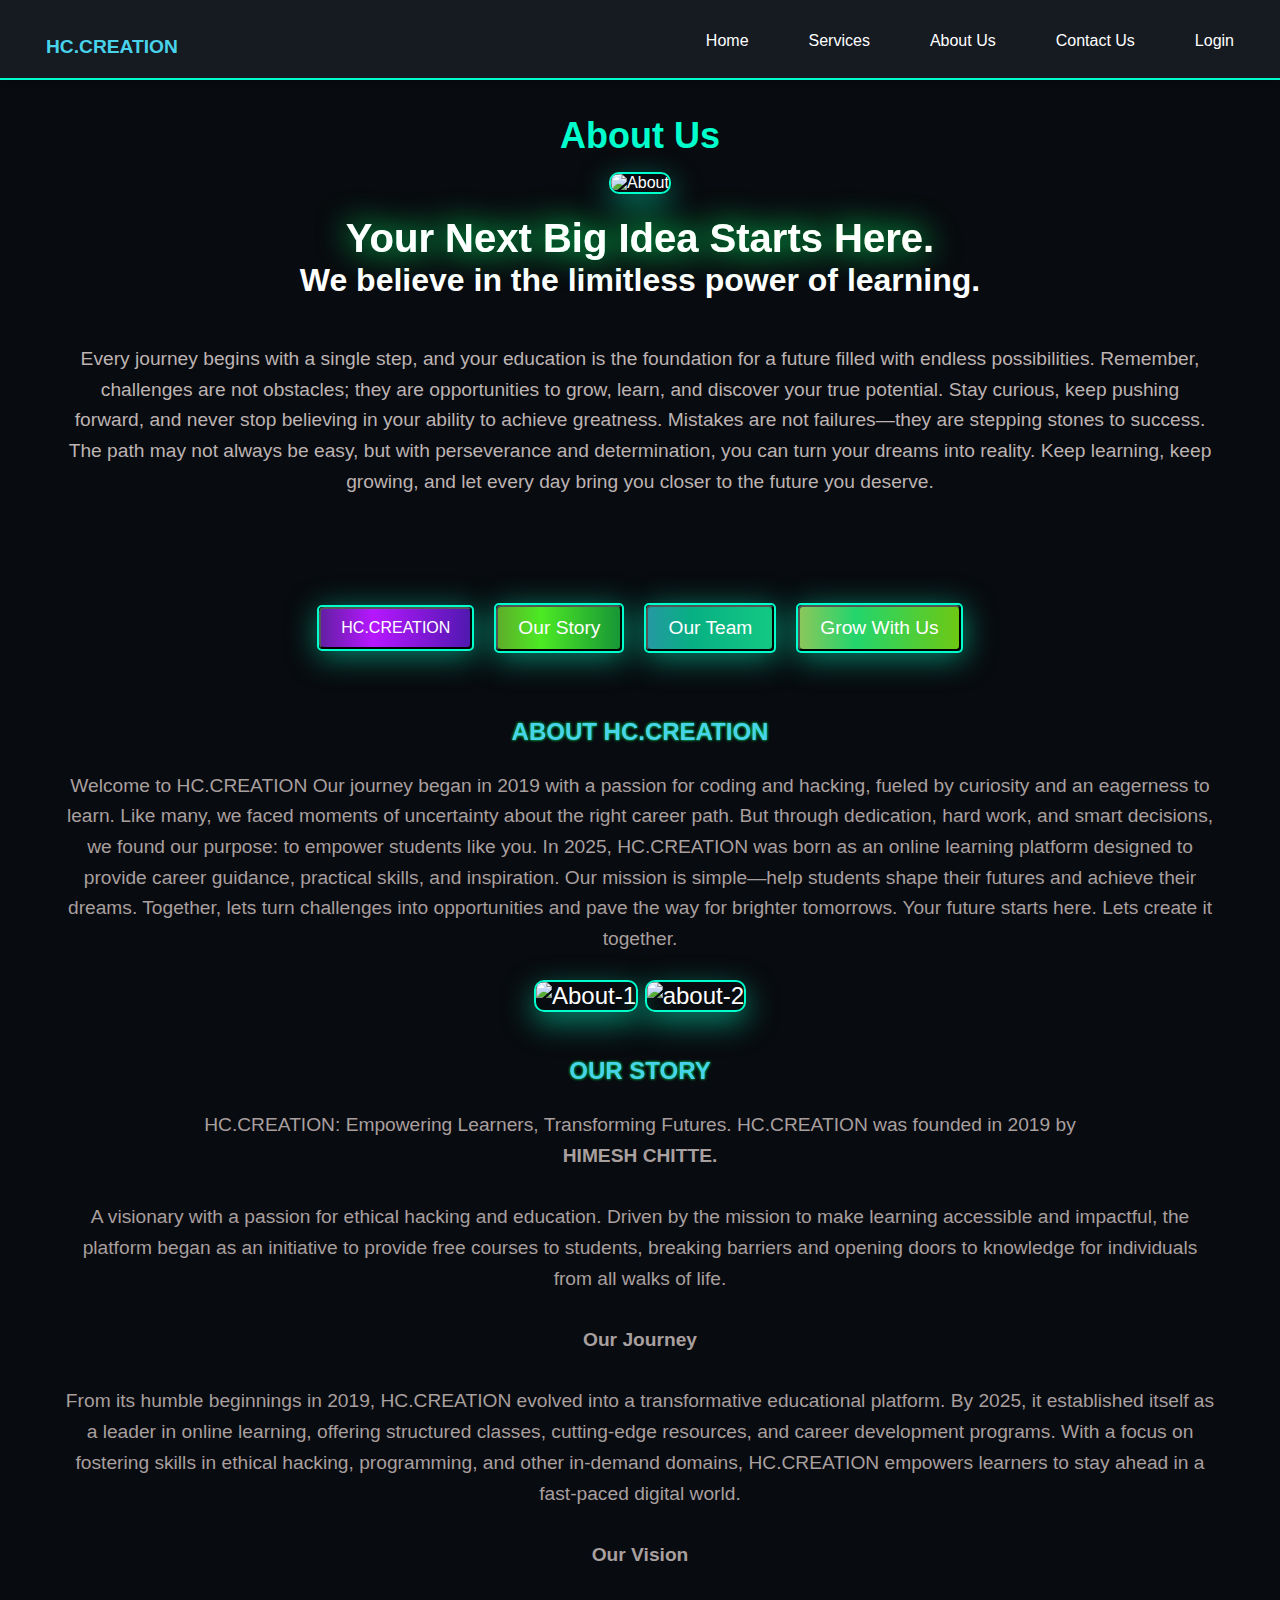
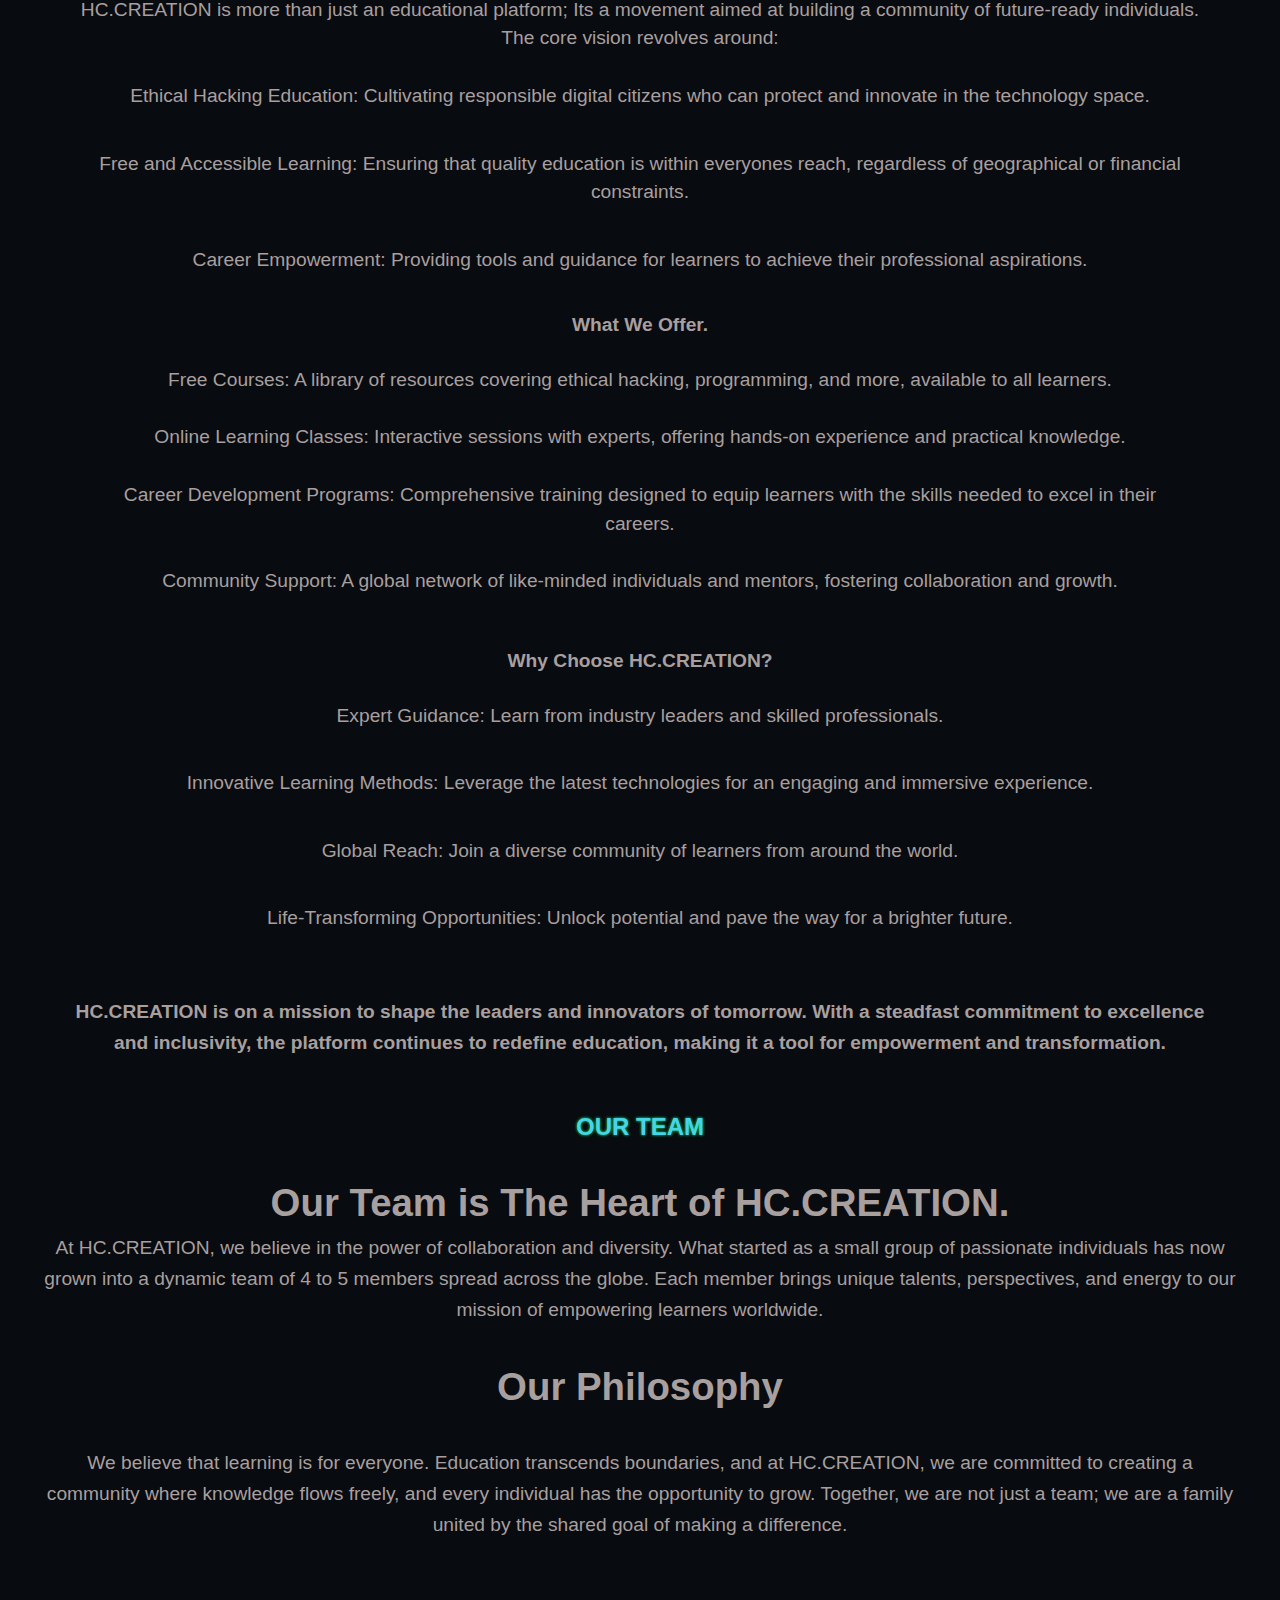
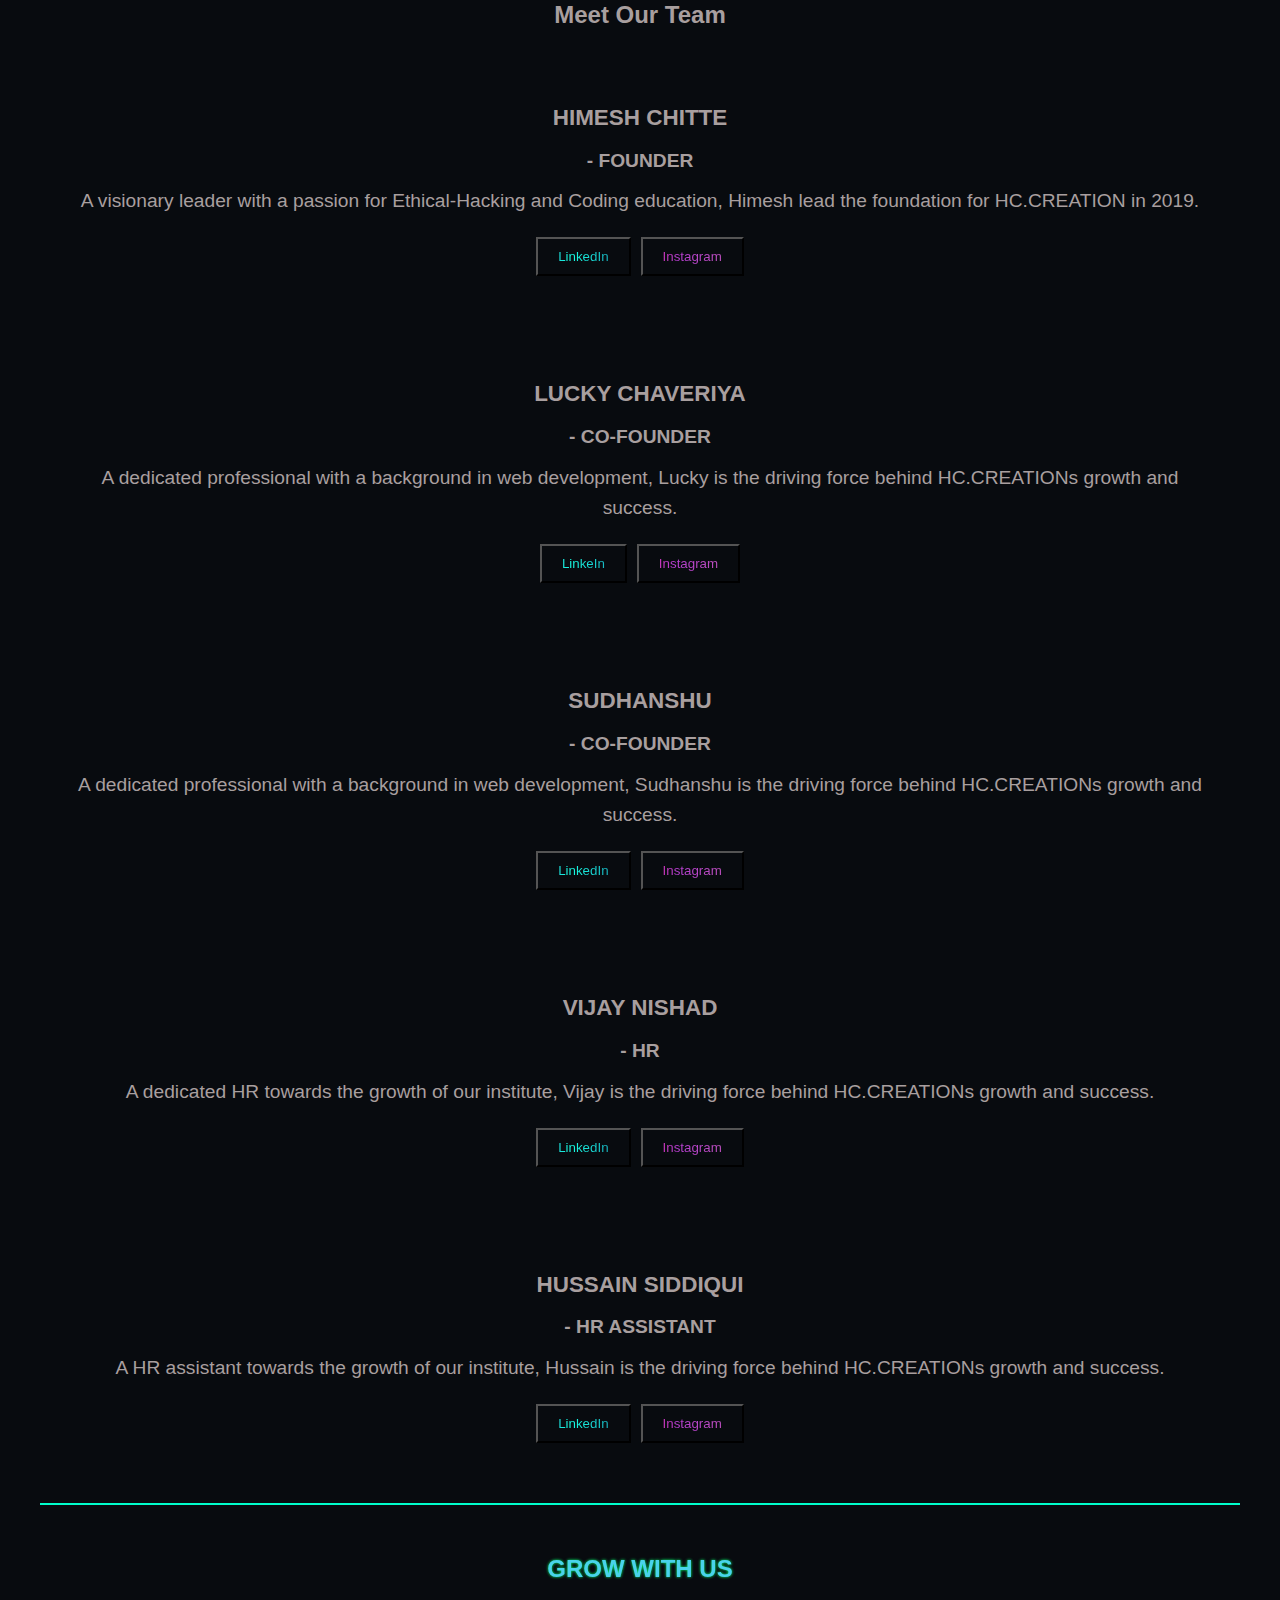
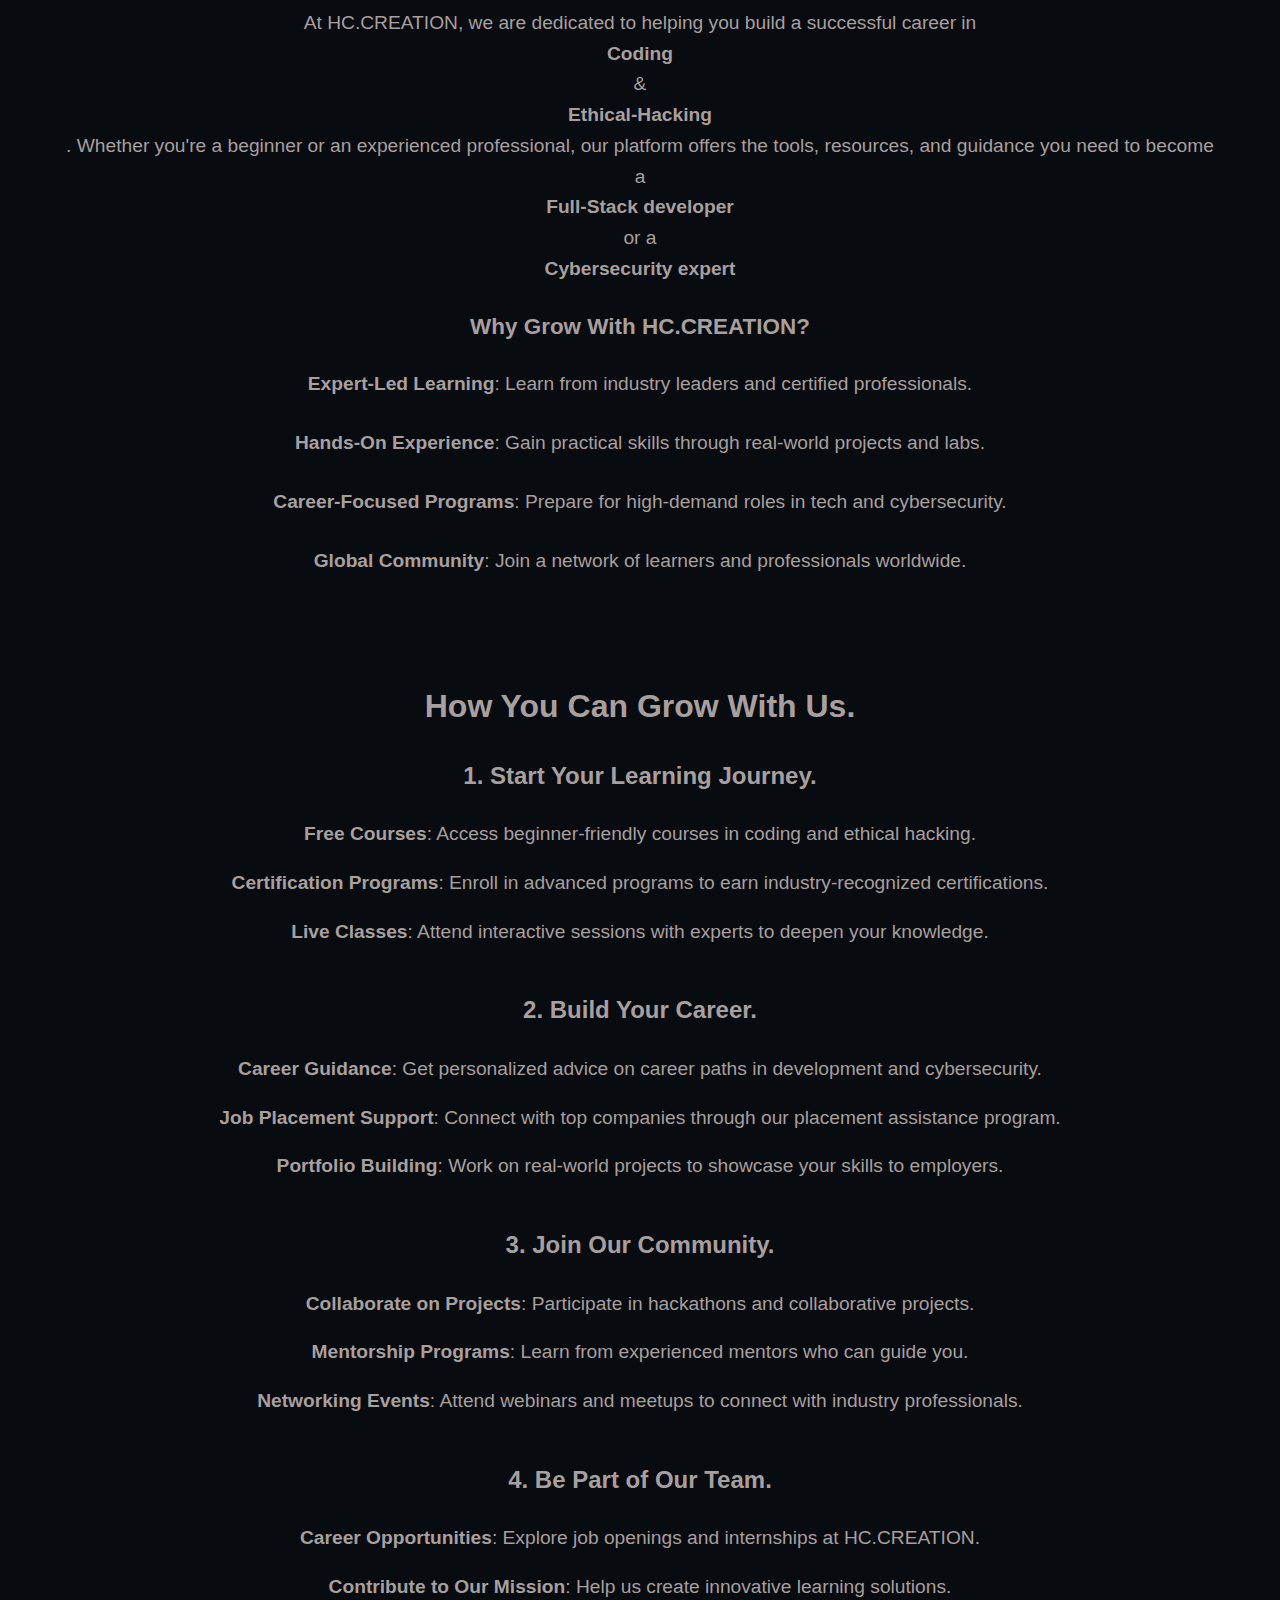
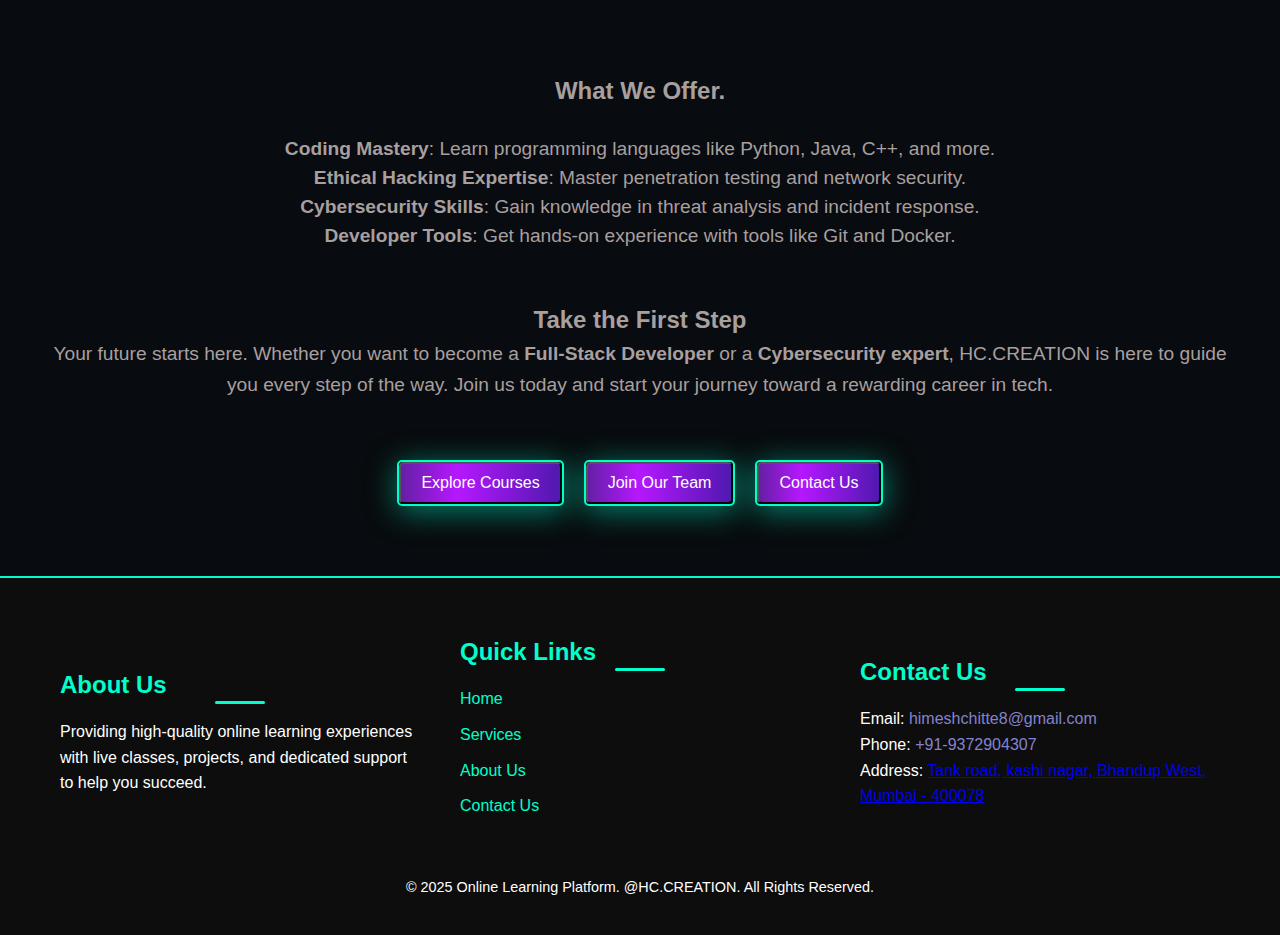
==== commit a26b5292: "Updated" ====
--- a/About.html
+++ b/About.html
@@ -13,39 +13,37 @@
 </head>
 
 <body>
-    <Header class="navbar">
-        <div class="Logo"><span>HC.CREATION</span></div>
-        <nav>
-            <ul>
-                <li><a href="index.html">Home</a></li>
-                <li><a href="Services.html">Services</a></li>
-                <li><a href="About.html">About Us</a></li>
-                <li><a href="Contact Us.html">Contact Us</a></li>
-                <li><a href="#Login">Login</a></li>
-            </ul>
-            <div class="hamburger">
-                <span class="line"></span>
-                <span class="line"></span>
-                <span class="line"></span>
-            </div>
-        </nav>
-    </Header>
-    <div class="menubar">
+    <nav>
+        <div class="logo">
+            <label class="Logo">HC.CREATION</label>
+        </div>
+        <ul class="sidebar">
+            <li onclick="hideSidebar()"><a href="#">
+                    <svg xmlns="http://www.w3.org/2000/svg" height="26px" viewBox="0 -960 960 960" width="26px"
+                        fill="#e8eaed">
+                        <path
+                            d="m256-200-56-56 224-224-224-224 56-56 224 224 224-224 56 56-224 224 224 224-56 56-224-224-224 224Z" />
+                    </svg></a></li>
+            <li><a href="index.html">Home</a></li>
+            <li><a href="Services.html">Services</a></li>
+            <li><a href="About.html">About Us</a></li>
+            <li><a href="Contact Us.html">Contact Us</a></li>
+            <li><a href="#">Login</a></li>
+        </ul>
         <ul>
-            <li>
-                <a href="index.html">Home</a>
-            </li>
-            <li>
-                <a href="Services.html">Services</a>
-            </li>
-            <li>
-                <a href="About.html">About</a>
-            </li>
-            <li>
-                <a href="Contact Us.html">Contact Us</a>
-            </li>
+            <!-- <li><a href="index.html" class="Logo">HC.CREATION</a></li> -->
+            <li class="hideOnMobile"><a href="index.html">Home</a></li>
+            <li class="hideOnMobile"><a href="Services.html">Services</a></li>
+            <li class="hideOnMobile"><a href="About.html">About Us</a></li>
+            <li class="hideOnMobile"><a href="Contact Us.html">Contact Us</a></li>
+            <li class="hideOnMobile"><a href="#">Login</a></li>
+            <li class="menu-button" onclick="showSidebar()"><a href="#">
+                    <svg xmlns="http://www.w3.org/2000/svg" height="26px" viewBox="0 -960 960 960" width="26px"
+                        fill="#e8eaed">
+                        <path d="M120-240v-80h720v80H120Zm0-200v-80h720v80H120Zm0-200v-80h720v80H120Z" />
+                    </svg></a></li>
         </ul>
-    </div>
+    </nav>
     <section id="About" class="about-section">
         <!-- <div style="border-bottom: 1px solid #b4aeae69;"></div> -->
         <div class="about-head-section">
@@ -75,334 +73,383 @@
                     future you deserve.</p>
             </div>
             <div class="about-all-content-head" role="navigation" aria-label="About section navigation">
-                <ul>
-                    <li>
-                        <a href="#HC.CREATION" class="touch-target">
-                            <button class="about-btn-1" aria-label="Learn about HC.CREATION">HC.CREATION</button>
-                        </a>
-                    </li>
-                    <li>
-                        <a href="#Our-Story" class="touch-target">
-                            <button class="about-btn-2" aria-label="Read our story">Our Story</button>
-                        </a>
-                    </li>
-                    <li>
-                        <a href="#Our-Team" class="touch-target">
-                            <button class="about-btn-3" aria-label="Meet our team">Our Team</button>
-                        </a>
-                    </li>
-                    <li>
-                        <a href="#Grow.With.Us" class="touch-target">
-                            <button class="about-btn-4" aria-label="Grow with us">Grow With Us</button>
-                        </a>
-                    </li>
+                <ul class="about-all-content">
+                    <div class="btn-1">
+                        <li>
+                            <a href="#HC.CREATION" class="touch-target">
+                                <button class="about-btn-1" aria-label="Learn about HC.CREATION">HC.CREATION</button>
+                            </a>
+                        </li>
+                    </div>
+                    <div class="btn-2">
+                        <li>
+                            <a href="#Our-Story" class="touch-target">
+                                <button class="about-btn-2" aria-label="Read our story">Our Story</button>
+                            </a>
+                        </li>
+                    </div>
+                    <div class="btn-3">
+                        <li>
+                            <a href="#Our-Team" class="touch-target">
+                                <button class="about-btn-3" aria-label="Meet our team">Our Team</button>
+                            </a>
+                        </li>
+                    </div>
+                    <div class="btn-4">
+                        <li>
+                            <a href="#Grow.With.Us" class="touch-target">
+                                <button class="about-btn-4" aria-label="Grow with us">Grow With Us</button>
+                            </a>
+                        </li>
+                    </div>
                 </ul>
+
+                <div id="HC.CREATION" class="HC-CREATION">
+                    <h1 class="Hc-creation-heading">
+                        ABOUT HC.CREATION
+                    </h1>
+                    <p class="Hc-creation-content">Welcome to HC.CREATION
+
+                        Our journey began in 2019 with a passion for coding and hacking, fueled by curiosity and an
+                        eagerness to learn. Like many, we faced moments of uncertainty about the right career path. But
+                        through dedication, hard work, and smart decisions, we found our purpose: to empower students
+                        like
+                        you.
+
+                        In 2025, HC.CREATION was born as an online learning platform designed to provide career
+                        guidance,
+                        practical skills, and inspiration. Our mission is simple—help students shape their futures and
+                        achieve their dreams. Together, lets turn challenges into opportunities and pave the way for
+                        brighter tomorrows.
+
+                        Your future starts here. Lets create it together.</p>
+                    <div class="about-img">
+                        <img src="https://cdn.pixabay.com/photo/2020/10/22/06/34/student-5675055_1280.png"
+                            alt="About-1">
+                        <img src="https://cdn.pixabay.com/photo/2016/04/01/11/10/boy-1300226_1280.png" alt="about-2">
+                    </div>
+                </div>
+                <div id="Our-Story" class="Our-story">
+                    <h1 class="Our-Story-heading">
+                        OUR STORY
+                    </h1>
+                    <p class="Our-Story-content">HC.CREATION: Empowering Learners, Transforming Futures.
+
+                        HC.CREATION was founded in 2019 by <strong>HIMESH CHITTE.</strong><br> A visionary with a
+                        passion
+                        for ethical hacking and
+                        education. Driven by the mission to make learning accessible and impactful, the platform began
+                        as an
+                        initiative to provide free courses to students, breaking barriers and opening doors to knowledge
+                        for
+                        individuals from all walks of life.<br><br>
+
+                        <strong>Our Journey</strong><br>
+                        From its humble beginnings in 2019, HC.CREATION evolved into a transformative educational
+                        platform.
+                        By 2025, it established itself as a leader in online learning, offering structured classes,
+                        cutting-edge resources, and career development programs. With a focus on fostering skills in
+                        ethical
+                        hacking, programming, and other in-demand domains, HC.CREATION empowers learners to stay ahead
+                        in a
+                        fast-paced digital world.<br><br>
+
+                        <strong>Our Vision</strong>
+                    <ul class="Our-Story-content-list">
+                        HC.CREATION is more than just an educational platform; Its a movement aimed at building a
+                        community
+                        of future-ready individuals. The core vision revolves around:<br><br>
+
+                        <li>Ethical Hacking Education: Cultivating responsible digital citizens who can protect and
+                            innovate
+                            in
+                            the technology space.</li><br>
+
+                        <li>Free and Accessible Learning: Ensuring that quality education is within everyones reach,
+                            regardless
+                            of geographical or financial constraints.</li><br>
+
+                        <li>Career Empowerment: Providing tools and guidance for learners to achieve their professional
+                            aspirations.</li>
+                    </ul>
+                    <span class="what-we-offer"><strong>What We Offer.</strong>
+                        <ul class="what-we-offer-list">
+                            <li>Free Courses: A library of resources covering ethical hacking, programming, and more,
+                                available to
+                                all learners.</li><br>
+
+                            <li>Online Learning Classes: Interactive sessions with experts, offering hands-on experience
+                                and
+                                practical knowledge.</li><br>
+
+                            <li>Career Development Programs: Comprehensive training designed to equip learners with the
+                                skills
+                                needed to excel in their careers.</li><br>
+
+                            <li>Community Support: A global network of like-minded individuals and mentors, fostering
+                                collaboration
+                                and growth.</li>
+                        </ul>
+                    </span>
+                    <span class="why-choose-HC-CREATION"><strong>Why Choose HC.CREATION?</strong>
+                        <ul class="why-choose-HC-CREATION-list">
+                            <li>Expert Guidance: Learn from industry leaders and skilled professionals.</li><br>
+
+                            <li>Innovative Learning Methods: Leverage the latest technologies for an engaging and
+                                immersive
+                                experience.</li><br>
+
+                            <li>Global Reach: Join a diverse community of learners from around the world.</li><br>
+
+                            <li>Life-Transforming Opportunities: Unlock potential and pave the way for a brighter
+                                future.
+                            </li><br>
+                        </ul>
+                        <strong>HC.CREATION is on a mission to shape the leaders and innovators of tomorrow. With a
+                            steadfast
+                            commitment to excellence and inclusivity, the platform continues to redefine education,
+                            making
+                            it a
+                            tool for empowerment and transformation.</strong>
+                    </span>
+                    </p>
+                </div>
+                <div id="Our-Team" class="Our-team">
+                    <h2 class="Our-team-heading">
+                        OUR TEAM
+                    </h2>
+                    <p class="Our-team-content">
+                    <h1>Our Team is The Heart of HC.CREATION.</h1>
+                    At HC.CREATION, we believe in the power of collaboration and diversity. What started as a small
+                    group of passionate individuals has now grown into a dynamic team of 4 to 5 members spread across
+                    the globe. Each member brings unique talents, perspectives, and energy to our mission of empowering
+                    learners worldwide.<br><br>
+
+                    <h1>Our Philosophy</h1><br>
+                    We believe that learning is for everyone. Education transcends boundaries, and at HC.CREATION, we
+                    are
+                    committed to creating a community where knowledge flows freely, and every individual has the
+                    opportunity
+                    to grow. Together, we are not just a team; we are a family united by the shared goal of making a
+                    difference.<br><br>
+                    </p>
+                </div>
+                <div class="meet-our-team">
+                    <h2 class="meet-our-team-heading">
+                        Meet Our Team
+                    </h2>
+                    <div class="team-container">
+                        <div class="team-member">
+                            <!-- <img src="#" alt="Himesh Chitte"> -->
+                            <h3>HIMESH CHITTE</h3>
+                            <strong>- FOUNDER</strong>
+                            <p>A visionary leader with a passion for Ethical-Hacking and Coding education, Himesh lead
+                                the
+                                foundation for HC.CREATION in 2019.</p>
+                            <div class="social-links">
+                                <a href="https://www.linkedin.com/in/himesh-chitte" target="_blank">
+                                    <button class="btn-about-linkedin">LinkedIn</button>
+                                </a>
+                                <a href="https://www.instagram.com/_himesh.here_?igsh=cXB2bW80dnRmc216" target="_blank">
+                                    <button class="btn-about-instagram">Instagram</button>
+                                </a>
+                            </div>
+                        </div>
+
+                        <div class="team-member">
+                            <!-- <img src="#" alt="Himesh Chitte"> -->
+                            <h3>LUCKY CHAVERIYA</h3>
+                            <strong>- CO-FOUNDER</strong>
+                            <p>A dedicated professional with a background in web development, Lucky is the driving force
+                                behind HC.CREATIONs growth and success.</p>
+                            <div class="social-links">
+                                <a href="https://www.linkedin.com/in/lucku-chaveriya-130192332/" target="_blank">
+                                    <button class="btn-about-linkedin">LinkeIn</button>
+                                </a>
+                                <a href="https://www.instagram.com/mr_luck_09/" target="_blank">
+                                    <button class="btn-about-instagram">Instagram</button>
+                                </a>
+                            </div>
+                        </div>
+
+                        <div class="team-member">
+                            <!-- <img src="#" alt="Himesh Chitte"> -->
+                            <h3>SUDHANSHU</h3>
+                            <strong>- CO-FOUNDER</strong>
+                            <p>A dedicated professional with a background in web development, Sudhanshu is the driving
+                                force
+                                behind HC.CREATIONs growth and success.</p>
+                            <div class="social-links">
+                                <a href="http://www.linkedin.com/in/sudhanshuch" target="_blank">
+                                    <button class="btn-about-linkedin">LinkedIn</button>
+                                </a>
+                                <a href="https://www.instagram.com/n_even134/" target="_blank">
+                                    <button class="btn-about-instagram">Instagram</button>
+                                </a>
+                            </div>
+                        </div>
+
+                        <div class="team-member">
+                            <!-- <img src="#" alt="Himesh Chitte"> -->
+                            <h3>VIJAY NISHAD</h3>
+                            <strong>- HR</strong>
+                            <p>A dedicated HR towards the growth of our institute, Vijay is the driving force
+                                behind HC.CREATIONs growth and success.</p>
+                            <div class="social-links">
+                                <a href="https://www.linkedin.com/in/vijay-nishad-337204346/" target="_blank">
+                                    <button class="btn-about-linkedin">LinkedIn</button>
+                                </a>
+                                <a href="https://www.instagram.com/nishad.2005/" target="_blank">
+                                    <button class="btn-about-instagram">Instagram</button>
+                                </a>
+                            </div>
+                        </div>
+
+                        <div class="team-member">
+                            <!-- <img src="#" alt="Himesh Chitte"> -->
+                            <h3>HUSSAIN SIDDIQUI</h3>
+                            <strong>- HR ASSISTANT</strong>
+                            <p>A HR assistant towards the growth of our institute, Hussain is the driving force
+                                behind HC.CREATIONs growth and success.</p>
+                            <div class="social-links">
+                                <a href="#" target="_blank">
+                                    <button class="btn-about-linkedin">LinkedIn</button>
+                                </a>
+                                <a href="https://www.instagram.com/_hussain__88/?__pwa=1" target="_blank">
+                                    <button class="btn-about-instagram">Instagram</button>
+                                </a>
+                            </div>
+
+                        </div>
+                    </div>
+
+                </div>
+                <div id="Grow.With.Us" class="grow-with-us-section">
+                    <h2 class="grow-with-us-heading">
+                        GROW WITH US
+                    </h2>
+                    <p class="grow-with-us-content">At HC.CREATION, we are dedicated to helping you build a successful
+                        career in<strong>Coding</strong>
+                        &<strong>Ethical-Hacking</strong>. Whether you're a beginner or an experienced professional, our
+                        platform offers the tools, resources, and guidance you need to become a <strong>Full-Stack
+                            developer</strong>or a <strong>Cybersecurity expert</strong></p>
+
+                    <div class="why-grow">
+                        <h3>Why Grow With HC.CREATION?</h3>
+                        <ul class="why-grow-list">
+                            <li><strong>Expert-Led Learning</strong>: Learn from industry leaders and certified
+                                professionals.</li>
+                            <li><strong>Hands-On Experience</strong>: Gain practical skills through real-world projects
+                                and
+                                labs.</li>
+                            <li><strong>Career-Focused Programs</strong>: Prepare for high-demand roles in tech and
+                                cybersecurity.</li>
+                            <li><strong>Global Community</strong>: Join a network of learners and professionals
+                                worldwide.
+                            </li>
+                        </ul>
+                    </div>
+
+                    <div class="how-to-grow">
+                        <h3 class="how-to-grow-heading">
+                            How You Can Grow With Us.
+                        </h3>
+                        <h4 class="how-to-grow-heading-1">
+                            1. Start Your Learning Journey.
+                        </h4>
+                        <ul class="how-to-grow-list">
+                            <li><strong>Free Courses</strong>: Access beginner-friendly courses in coding and ethical
+                                hacking.</li>
+                            <li><strong>Certification Programs</strong>: Enroll in advanced programs to earn
+                                industry-recognized certifications.</li>
+                            <li><strong>Live Classes</strong>: Attend interactive sessions with experts to deepen your
+                                knowledge.</li>
+                        </ul>
+
+                        <h4 class="how-to-grow-heading-1">2. Build Your Career.</h4>
+                        <ul class="how-to-grow-list">
+                            <li><strong>Career Guidance</strong>: Get personalized advice on career paths in development
+                                and
+                                cybersecurity.</li>
+                            <li><strong>Job Placement Support</strong>: Connect with top companies through our placement
+                                assistance program.</li>
+                            <li><strong>Portfolio Building</strong>: Work on real-world projects to showcase your skills
+                                to
+                                employers.</li>
+                        </ul>
+
+                        <h4 class="how-to-grow-heading-1">3. Join Our Community.</h4>
+                        <ul class="how-to-grow-list">
+                            <li><strong>Collaborate on Projects</strong>: Participate in hackathons and collaborative
+                                projects.</li>
+                            <li><strong>Mentorship Programs</strong>: Learn from experienced mentors who can guide you.
+                            </li>
+                            <li><strong>Networking Events</strong>: Attend webinars and meetups to connect with industry
+                                professionals.</li>
+                        </ul>
+
+                        <h4 class="how-to-grow-heading-1">4. Be Part of Our Team.</h4>
+                        <ul class="how-to-grow-list">
+                            <li><strong>Career Opportunities</strong>: Explore job openings and internships at
+                                HC.CREATION.
+                            </li>
+                            <li><strong>Contribute to Our Mission</strong>: Help us create innovative learning
+                                solutions.
+                            </li>
+                        </ul>
+                    </div>
+
+                    <div class="what-we-offer">
+                        <h3 class="how-to-grow-heading-1">
+                            What We Offer.
+                        </h3>
+                        <ul class="what-we-offer-list">
+                            <li><strong>Coding Mastery</strong>: Learn programming languages like Python, Java, C++, and
+                                more.</li>
+                            <li><strong>Ethical Hacking Expertise</strong>: Master penetration testing and network
+                                security.
+                            </li>
+                            <li><strong>Cybersecurity Skills</strong>: Gain knowledge in threat analysis and incident
+                                response.</li>
+                            <li><strong>Developer Tools</strong>: Get hands-on experience with tools like Git and
+                                Docker.
+                            </li>
+                        </ul>
+                    </div>
+
+                    <div class="call-to-action">
+                        <h3 class="call-to-action-heading">Take the First Step</h3>
+                        <p class="call-to-action-content">Your future starts here. Whether you want to become a
+                            <strong>Full-Stack Developer</strong> or a
+                            <strong>Cybersecurity expert</strong>, HC.CREATION is here to guide you every step of the
+                            way.
+                            Join us today and start your journey toward a rewarding career in tech.
+                        </p>
+                        <ul class="call-to-action-btn">
+                            <div class="btn-2">
+                                <li>
+                                    <a href="#Courses"><button class="about-btn-1">Explore Courses</button></a>
+                                </li>
+                            </div>
+                            <div class="btn-4">
+                                <li>
+                                    <a href="https://www.instagram.com/_himesh.here_?igsh=cXB2bW80dnRmc216"
+                                        target="_blank">
+                                        <button class="about-btn-1">Join Our Team</button>
+                                    </a>
+                                </li>
+                            </div>
+                            <div class="btn-3">
+                                <li>
+                                    <a href="Contact Us.html">
+                                        <button class="about-btn-1">Contact Us</button>
+                                    </a>
+                                </li>
+                            </div>
+                        </ul>
+                    </div>
+                </div>
             </div>
-
-            <div id="HC.CREATION" class="HC-CREATION">
-                <h1 class="Hc-creation-heading">
-                    ABOUT HC.CREATION
-                </h1>
-                <p class="Hc-creation-content">Welcome to HC.CREATION
-
-                    Our journey began in 2019 with a passion for coding and hacking, fueled by curiosity and an
-                    eagerness to learn. Like many, we faced moments of uncertainty about the right career path. But
-                    through dedication, hard work, and smart decisions, we found our purpose: to empower students like
-                    you.
-
-                    In 2025, HC.CREATION was born as an online learning platform designed to provide career guidance,
-                    practical skills, and inspiration. Our mission is simple—help students shape their futures and
-                    achieve their dreams. Together, lets turn challenges into opportunities and pave the way for
-                    brighter tomorrows.
-
-                    Your future starts here. Lets create it together.</p>
-                <div class="about-img">
-                    <img src="https://cdn.pixabay.com/photo/2020/10/22/06/34/student-5675055_1280.png" alt="About-1">
-                    <img src="https://cdn.pixabay.com/photo/2016/04/01/11/10/boy-1300226_1280.png" alt="about-2">
-                </div>
-            </div>
-            <div id="Our-Story" class="Our-story">
-                <h1 class="Our-Story-heading">
-                    OUR STORY
-                </h1>
-                <p class="Our-Story-content">HC.CREATION: Empowering Learners, Transforming Futures.
-
-                    HC.CREATION was founded in 2019 by <strong>HIMESH CHITTE.</strong><br> A visionary with a passion
-                    for ethical hacking and
-                    education. Driven by the mission to make learning accessible and impactful, the platform began as an
-                    initiative to provide free courses to students, breaking barriers and opening doors to knowledge for
-                    individuals from all walks of life.<br><br>
-
-                    <strong>Our Journey</strong><br>
-                    From its humble beginnings in 2019, HC.CREATION evolved into a transformative educational platform.
-                    By 2025, it established itself as a leader in online learning, offering structured classes,
-                    cutting-edge resources, and career development programs. With a focus on fostering skills in ethical
-                    hacking, programming, and other in-demand domains, HC.CREATION empowers learners to stay ahead in a
-                    fast-paced digital world.<br><br>
-
-                    <strong>Our Vision</strong>
-                <ul class="Our-Story-content-list">
-                    HC.CREATION is more than just an educational platform; Its a movement aimed at building a
-                    community
-                    of future-ready individuals. The core vision revolves around:<br><br>
-
-                    <li>Ethical Hacking Education: Cultivating responsible digital citizens who can protect and innovate
-                        in
-                        the technology space.</li><br>
-
-                    <li>Free and Accessible Learning: Ensuring that quality education is within everyones reach,
-                        regardless
-                        of geographical or financial constraints.</li><br>
-
-                    <li>Career Empowerment: Providing tools and guidance for learners to achieve their professional
-                        aspirations.</li>
-                </ul>
-                <span class="what-we-offer"><strong>What We Offer.</strong>
-                    <ul class="what-we-offer-list">
-                        <li>Free Courses: A library of resources covering ethical hacking, programming, and more,
-                            available to
-                            all learners.</li><br>
-
-                        <li>Online Learning Classes: Interactive sessions with experts, offering hands-on experience and
-                            practical knowledge.</li><br>
-
-                        <li>Career Development Programs: Comprehensive training designed to equip learners with the
-                            skills
-                            needed to excel in their careers.</li><br>
-
-                        <li>Community Support: A global network of like-minded individuals and mentors, fostering
-                            collaboration
-                            and growth.</li>
-                    </ul>
-                </span>
-                <span class="why-choose-HC-CREATION"><strong>Why Choose HC.CREATION?</strong>
-                    <ul class="why-choose-HC-CREATION-list">
-                        <li>Expert Guidance: Learn from industry leaders and skilled professionals.</li><br>
-
-                        <li>Innovative Learning Methods: Leverage the latest technologies for an engaging and immersive
-                            experience.</li><br>
-
-                        <li>Global Reach: Join a diverse community of learners from around the world.</li><br>
-
-                        <li>Life-Transforming Opportunities: Unlock potential and pave the way for a brighter future.
-                        </li><br>
-                    </ul>
-                    <strong>HC.CREATION is on a mission to shape the leaders and innovators of tomorrow. With a
-                        steadfast
-                        commitment to excellence and inclusivity, the platform continues to redefine education, making
-                        it a
-                        tool for empowerment and transformation.</strong>
-                </span>
-                </p>
-            </div>
-            <div id="Our-Team" class="Our-team">
-                <h2 class="Our-team-heading">
-                    OUR TEAM
-                </h2>
-                <p class="Our-team-content">
-                <h1>Our Team is The Heart of HC.CREATION.</h1>
-                At HC.CREATION, we believe in the power of collaboration and diversity. What started as a small
-                group of passionate individuals has now grown into a dynamic team of 4 to 5 members spread across
-                the globe. Each member brings unique talents, perspectives, and energy to our mission of empowering
-                learners worldwide.<br><br>
-
-                <h1>Our Philosophy</h1><br>
-                We believe that learning is for everyone. Education transcends boundaries, and at HC.CREATION, we are
-                committed to creating a community where knowledge flows freely, and every individual has the opportunity
-                to grow. Together, we are not just a team; we are a family united by the shared goal of making a
-                difference.<br><br>
-                </p>
-            </div>
-            <div class="meet-our-team">
-                <h2 class="meet-our-team-heading">
-                    Meet Our Team
-                </h2>
-                <div class="team-container">
-                    <div class="team-member">
-                        <!-- <img src="#" alt="Himesh Chitte"> -->
-                        <h3>HIMESH CHITTE</h3>
-                        <strong>- FOUNDER</strong>
-                        <p>A visionary leader with a passion for Ethical-Hacking and Coding education, Himesh lead
-                            the
-                            foundation for HC.CREATION in 2019.</p>
-                        <div class="social-links">
-                            <a href="https://www.linkedin.com/in/himesh-chitte" target="_blank">
-                                <button class="btn-about-linkedin">LinkedIn</button>
-                            </a>
-                            <a href="https://www.instagram.com/_himesh.here_?igsh=cXB2bW80dnRmc216" target="_blank">
-                                <button class="btn-about-instagram">Instagram</button>
-                            </a>
-                        </div>
-                    </div>
-
-                    <div class="team-member">
-                        <!-- <img src="#" alt="Himesh Chitte"> -->
-                        <h3>LUCKY CHAVERIYA</h3>
-                        <strong>- CO-FOUNDER</strong>
-                        <p>A dedicated professional with a background in web development, Lucky is the driving force
-                            behind HC.CREATIONs growth and success.</p>
-                        <div class="social-links">
-                            <a href="https://www.linkedin.com/in/lucku-chaveriya-130192332/" target="_blank">
-                                <button class="btn-about-linkedin">LinkeIn</button>
-                            </a>
-                            <a href="https://www.instagram.com/mr_luck_09/" target="_blank">
-                                <button class="btn-about-instagram">Instagram</button>
-                            </a>
-                        </div>
-                    </div>
-
-                    <div class="team-member">
-                        <!-- <img src="#" alt="Himesh Chitte"> -->
-                        <h3>SUDHANSHU</h3>
-                        <strong>- CO-FOUNDER</strong>
-                        <p>A dedicated professional with a background in web development, Sudhanshu is the driving
-                            force
-                            behind HC.CREATIONs growth and success.</p>
-                        <div class="social-links">
-                            <a href="http://www.linkedin.com/in/sudhanshuch" target="_blank">
-                                <button class="btn-about-linkedin">LinkedIn</button>
-                            </a>
-                            <a href="https://www.instagram.com/n_even134/" target="_blank">
-                                <button class="btn-about-instagram">Instagram</button>
-                            </a>
-                        </div>
-                    </div>
-
-                    <div class="team-member">
-                        <!-- <img src="#" alt="Himesh Chitte"> -->
-                        <h3>VIJAY NISHAD</h3>
-                        <strong>- HR</strong>
-                        <p>A dedicated HR towards the growth of our institute, Vijay is the driving force
-                            behind HC.CREATIONs growth and success.</p>
-                        <div class="social-links">
-                            <a href="https://www.linkedin.com/in/vijay-nishad-337204346/" target="_blank">
-                                <button class="btn-about-linkedin">LinkedIn</button>
-                            </a>
-                            <a href="https://www.instagram.com/nishad.2005/" target="_blank">
-                                <button class="btn-about-instagram">Instagram</button>
-                            </a>
-                        </div>
-                    </div>
-
-                    <div class="team-member">
-                        <!-- <img src="#" alt="Himesh Chitte"> -->
-                        <h3>HUSSAIN SIDDIQUI</h3>
-                        <strong>- HR ASSISTANT</strong>
-                        <p>A HR assistant towards the growth of our institute, Hussain is the driving force
-                            behind HC.CREATIONs growth and success.</p>
-                        <div class="social-links">
-                            <a href="#" target="_blank">
-                                <button class="btn-about-linkedin">LinkedIn</button>
-                            </a>
-                            <a href="https://www.instagram.com/_hussain__88/?__pwa=1" target="_blank">
-                                <button class="btn-about-instagram">Instagram</button>
-                            </a>
-                        </div>
-
-                    </div>
-                </div>
-
-            </div>
-            <div id="Grow.With.Us" class="grow-with-us-section">
-                <h2 class="grow-with-us-heading">
-                    GROW WITH US
-                </h2>
-                <p class="grow-with-us-content">At HC.CREATION, we are dedicated to helping you build a successful
-                    career in<strong>Coding</strong>
-                    &<strong>Ethical-Hacking</strong>. Whether you're a beginner or an experienced professional, our
-                    platform offers the tools, resources, and guidance you need to become a <strong>Full-Stack
-                        developer</strong>or a <strong>Cybersecurity expert</strong></p>
-
-                <div class="why-grow">
-                    <h3>Why Grow With HC.CREATION?</h3>
-                    <ul class="why-grow-list">
-                        <li><strong>Expert-Led Learning</strong>: Learn from industry leaders and certified
-                            professionals.</li>
-                        <li><strong>Hands-On Experience</strong>: Gain practical skills through real-world projects and
-                            labs.</li>
-                        <li><strong>Career-Focused Programs</strong>: Prepare for high-demand roles in tech and
-                            cybersecurity.</li>
-                        <li><strong>Global Community</strong>: Join a network of learners and professionals worldwide.
-                        </li>
-                    </ul>
-                </div>
-
-                <div class="how-to-grow">
-                    <h3 class="how-to-grow-heading">
-                        How You Can Grow With Us.
-                    </h3>
-                    <h4 class="how-to-grow-heading-1">
-                        1. Start Your Learning Journey.
-                    </h4>
-                    <ul class="how-to-grow-list">
-                        <li><strong>Free Courses</strong>: Access beginner-friendly courses in coding and ethical
-                            hacking.</li>
-                        <li><strong>Certification Programs</strong>: Enroll in advanced programs to earn
-                            industry-recognized certifications.</li>
-                        <li><strong>Live Classes</strong>: Attend interactive sessions with experts to deepen your
-                            knowledge.</li>
-                    </ul>
-
-                    <h4 class="how-to-grow-heading-1">2. Build Your Career.</h4>
-                    <ul class="how-to-grow-list">
-                        <li><strong>Career Guidance</strong>: Get personalized advice on career paths in development and
-                            cybersecurity.</li>
-                        <li><strong>Job Placement Support</strong>: Connect with top companies through our placement
-                            assistance program.</li>
-                        <li><strong>Portfolio Building</strong>: Work on real-world projects to showcase your skills to
-                            employers.</li>
-                    </ul>
-
-                    <h4 class="how-to-grow-heading-1">3. Join Our Community.</h4>
-                    <ul class="how-to-grow-list">
-                        <li><strong>Collaborate on Projects</strong>: Participate in hackathons and collaborative
-                            projects.</li>
-                        <li><strong>Mentorship Programs</strong>: Learn from experienced mentors who can guide you.</li>
-                        <li><strong>Networking Events</strong>: Attend webinars and meetups to connect with industry
-                            professionals.</li>
-                    </ul>
-
-                    <h4 class="how-to-grow-heading-1">4. Be Part of Our Team.</h4>
-                    <ul class="how-to-grow-list">
-                        <li><strong>Career Opportunities</strong>: Explore job openings and internships at HC.CREATION.
-                        </li>
-                        <li><strong>Contribute to Our Mission</strong>: Help us create innovative learning solutions.
-                        </li>
-                    </ul>
-                </div>
-
-                <div class="what-we-offer">
-                    <h3 class="how-to-grow-heading-1">
-                        What We Offer.
-                    </h3>
-                    <ul class="what-we-offer-list">
-                        <li><strong>Coding Mastery</strong>: Learn programming languages like Python, Java, C++, and
-                            more.</li>
-                        <li><strong>Ethical Hacking Expertise</strong>: Master penetration testing and network security.
-                        </li>
-                        <li><strong>Cybersecurity Skills</strong>: Gain knowledge in threat analysis and incident
-                            response.</li>
-                        <li><strong>Developer Tools</strong>: Get hands-on experience with tools like Git and Docker.
-                        </li>
-                    </ul>
-                </div>
-
-                <div class="call-to-action">
-                    <h3 class="call-to-action-heading">Take the First Step</h3>
-                    <p class="call-to-action-content">Your future starts here. Whether you want to become a
-                        <strong>Full-Stack Developer</strong> or a
-                        <strong>Cybersecurity expert</strong>, HC.CREATION is here to guide you every step of the way.
-                        Join us today and start your journey toward a rewarding career in tech.
-                    </p>
-                    <ul class="call-to-action-btn">
-                        <li><a href="#Courses"><button class="about-btn-1">Explore Courses</button></a></li>
-                        <li><a href="https://www.instagram.com/_himesh.here_?igsh=cXB2bW80dnRmc216"
-                                target="_blank"><button class="about-btn-1">Join Our Team</button></a></li>
-                        <li><a href="Contact Us.html"><button class="about-btn-1">Contact Us</button></a></li>
-                    </ul>
-                </div>
-            </div>
-        </div>
     </section>
     <footer class="footer">
         <div class="container">
--- a/Project.css
+++ b/Project.css
@@ -1,130 +1,76 @@
 * {
+    padding: 0;
     margin: 0;
-    padding: 0;
     box-sizing: border-box;
-    font-family: Arial, Helvetica, sans-serif;
-    -webkit-fonts-smoothing: antialiased;
-}
-
-/* Media Queries */
-@media (max-width: 1024px) {
-    .navbar {
-        padding: 15px;
-    }
-
-    .head-content h1 {
-        font-size: 2.5rem;
-    }
-
-    .services-grid {
-        grid-template-columns: repeat(2, 1fr);
-    }
-}
-
-@media (max-width: 768px) {
-    .navbar {
-        flex-direction: column;
-        align-items: flex-start;
-        padding: 10px;
-    }
-
-    .ham-burger {
-        display: block;
-    }
-
-    nav ul {
-        display: none;
-        flex-direction: column;
-        width: 100%;
-    }
-
-    nav ul li {
-        margin: 10px 0;
-    }
-
-    .head-content h1 {
-        font-size: 2rem;
-    }
-
-    .services-section {
-        flex-direction: column;
-        padding: 20px;
-    }
-
-    .section-btn {
-        flex-direction: column;
-        gap: 15px;
-    }
-}
-
-@media (max-width: 480px) {
-    .head-content h1 {
-        font-size: 1.8rem;
-    }
-
-    .services-grid {
-        grid-template-columns: 1fr;
-    }
-
-    .section-img img {
-        min-width: 100%;
-        height: auto;
-    }
-
-    .footer-content {
-        flex-direction: column;
-        gap: 30px;
-    }
-
-    .footer-section {
-        min-width: 100%;
-        text-align: center;
-    }
-}
-
-@media (max-width: 320px) {
-    .head-content h1 {
-        font-size: 1.5rem;
-    }
-
-    .btn-primary,
-    .btn-secondary {
-        width: 100%;
-        padding: 12px;
-    }
 }
 
 html,
 body {
-    background-color: #0d1117;
-    color: #ffffff;
-    /* height: 100%; */
-    width: 100%;
-    margin: 0;
+    font-family: Arial, Helvetica, sans-serif;
+    min-height: 100vh;
+    background-color: #080b0f;
+    width: 100%;
+    color: #ffffff;
+}
+
+/* Navbar Style */
+
+nav {
+    background-color: #161b22;
+    color: #ffffff;
+    box-shadow: 3px 3px 5px rgba(0, 0, 0, 0.1);
+    height: 80px;
+    padding: 1em;
+    border-bottom: 2px solid #00ffcc;
+}
+
+nav ul {
+    list-style: none;
+    width: 100%;
+    display: flex;
+    justify-content: flex-end;
+    align-items: center;
+}
+
+nav li {
+    height: 50px;
+}
+
+nav a {
+    height: 100%;
+    padding: 0 30px;
+    text-decoration: none;
+    display: flex;
+    align-items: center;
+    color: #ffffff;
+}
+
+nav a:hover {
+    color: #9c49eb;
+    transition: .3s;
+}
+
+/* nav li:first-child{
+    margin-right: auto;
+} */
+
+.logo {
+    position: absolute;
+    margin: 10px;
     padding: 0;
 }
 
-.navbar {
-    display: flex;
-    width: 100%;
-    justify-content: space-between;
-    align-items: center;
-    background-color: #161b22;
-    border-bottom: 2px solid #00ffcc;
-    padding: 10px 20px;
-    position: relative;
-}
-
 .Logo {
-    height: 50px;
-    width: 100px;
-    padding: 10px;
-    margin: 0;
-    font-size: 1.5rem;
+    padding: 0 10px;
+    margin: 10px;
+    font-size: 1.2rem;
+    justify-content: center;
+    align-items: center;
     font-weight: bold;
     color: #49d3eb;
     animation: glow 2s infinite;
     cursor: pointer;
+    /* border: 2px solid #00ffcc; */
 }
 
 @keyframes glow {
@@ -141,81 +87,79 @@
     }
 }
 
-nav ul {
-    display: flex;
-    list-style: none;
-    margin: 0;
-    padding: 0;
-}
-
-nav ul li {
-    margin: 0px 15px;
-}
-
-nav ul li a {
-    color: #ffffff;
-    text-decoration: none;
-    padding: 10px 20px;
-    display: inline-block;
-}
-
-nav ul li a:hover {
-    color: #9c49eb;
-}
-
-.ham-burger {
-    display: none;
-    cursor: pointer;
-    height: 24px;
-    position: absolute;
-    right: 20px;
-    top: 15px;
-    z-index: 3;
-}
-
-.menubar {
+.sidebar {
     position: fixed;
     top: 0;
-    left: -60%;
-    display: flex;
-    justify-content: center;
+    right: 0;
+    height: 100vh;
+    width: 250px;
+    z-index: 999;
+    background-color: #161b22;
+    backdrop-filter: blur(10px);
+    box-shadow: -10px 0 10px rgba(0, 0, 0, 0.1);
+    display: flex;
+    flex-direction: column;
     align-items: flex-start;
-    height: 100vh;
-    width: 60%;
-    padding: 20px 0px;
-    background-color: #ffffff0f;
-    box-shadow: 0 4px 30px 0 rgba(0, 0, 0, 0.1);
-    backdrop-filter: blur(12px);
-    transition: all 0.5s ease-in;
-    z-index: 2;
+    justify-content: flex-start;
+    display: none;
+}
+
+.sidebar li {
+    width: 100%;
+}
+
+.sidebar a {
+    width: 100%;
+}
+
+.menu-button {
+    display: none;
+}
+
+@media(max-width: 800px) {
+    .hideOnMobile {
+        display: none;
+    }
+
+    .menu-button {
+        display: block;
+    }
+}
+
+@media(max-width: 450px) {
+    .sidebar {
+        width: 100%;
+    }
 }
 
 .head-content {
-    margin-top: 40px;
-    text-align: center;
-    padding: 40px 20px 25px 25px;
+    display: flex;
+    flex-direction: column;
+    justify-content: center;
+    align-items: center;
+    text-align: center;
+    margin: 30px;
+    padding: 40px 20px;
+    /* border: 2px solid white; */
 }
 
 .head-content-1 {
-    max-width: 900px;
-    margin: 0 auto;
-    display: flex;
-    flex-direction: column;
-    justify-content: center;
+    display: flex;
+    flex-direction: column;
+    max-width: 100%;
+    margin: 0;
 }
 
 .head-content-badge {
-    font-size: 12px;
+    font-size: 1rem;
     color: #656262;
-    margin-bottom: 15px;
+    margin: 15px;
 }
 
 .head-content h1 {
-    margin: 0;
-    padding: 0;
     font-size: 3rem;
     font-weight: bold;
-    margin-bottom: 20px;
+    margin: 10px;
 }
 
 .Dynamic-heding {
@@ -236,27 +180,94 @@
     margin-bottom: 40px;
 }
 
+.section-btn-content {
+    display: flex;
+    flex-direction: row;
+    flex-wrap: wrap;
+    justify-content: center;
+    padding: 20px;
+    align-items: center;
+    /* border: 2px solid #00ffcc; */
+    width: 100%;
+}
+
+.btn-1,
+.btn-2,
+.btn-3,
+.btn-4 {
+    display: flex;
+    border: 2px solid #00ffcc;
+    margin: 10px;
+    border-radius: 5px;
+    justify-content: center;
+    align-items: center;
+    box-shadow: 1px 5px 30px 0px rgba(0, 255, 204, 0.50);
+}
+
+.btn-primary,
+.btn-secondary,
+.btn-tertiary {
+    padding: 10px 20px;
+    border-radius: 5px;
+    text-decoration: none;
+    font-size: 1.2rem;
+    cursor: pointer;
+}
+
+.btn-primary {
+    background: linear-gradient(90deg, #641fa4 0%, #b617ff 35%, #5018b0 100%);
+    color: #ffffff;
+    transition: transform 0.2s ease, box-shadow 0.2s ease;
+}
+
+.btn-primary:hover {
+    transform: translateY(-5px);
+    box-shadow: 0 10px 30px 0 rgba(0, 0, 0, 0.1);
+}
+
+.btn-secondary {
+    background: linear-gradient(90deg, #5ead29 0%, #4cea24 35%, #189636 100%);
+    color: #ffffff;
+    transition: transform 0.2s ease, box-shadow 0.2s ease;
+}
+
+.btn-secondary:hover {
+    transform: translateY(-5px);
+    box-shadow: 0 10px 30px 0 rgba(0, 0, 0, 0.1);
+}
+
+.btn-tertiary {
+    background: linear-gradient(90deg, #2598a2 0%, #07b083 35%, #13c883 100%);
+    color: #ffffff;
+    transition: transform 0.2s ease, box-shadow 0.2s ease;
+}
+
+.btn-tertiary:hover {
+    transform: translateY(-5px);
+    box-shadow: 0 10px 30px 0 rgba(0, 0, 0, 0.1);
+}
+
+/* Services page style */
+
 .services-section {
     display: flex;
-    flex-direction: column;
-    align-items: center;
-    text-align: center;
-    padding: 50px 5%;
+    justify-content: center;
+    align-items: center;
+    text-align: center;
+    padding: 50px;
 }
 
 .section-img {
-    flex: 1;
-    display: flex;
-    justify-content: center;
-    align-items: center;
+    width: 100%;
+    height: 100%;
+    display: flex;
     position: relative;
-    unicode-bidi: isolate;
+    align-items: center;
+    justify-content: center;
 }
 
 .section-img img {
-    max-width: 100%;
-    margin: 25px;
-    height: auto;
+    margin: 25px;
     border-radius: 10px;
     box-shadow: 0 10px 30px 0 rgba(0, 255, 204, 0.50);
     border: 2px solid #00ffcc;
@@ -274,17 +285,15 @@
 }
 
 .section-content {
+    width: 100%;
+    height: 100%;
     display: flex;
     flex-direction: column;
     justify-content: center;
     align-items: center;
     text-align: center;
     /* border: 2px solid #00ffcc; */
-    unicode-bidi: isolate;
-    width: 100%;
-    max-width: 786px;
-    padding: 0px 5% 0px 5%;
-    margin: auto;
+    padding: 10px;
 }
 
 .section-heading-1 {
@@ -304,151 +313,92 @@
     font-size: 1.2rem;
     line-height: 1.6;
     color: #7d7979;
-    margin-bottom: 30px;
-}
-
-.section-btn-content {
+    margin-bottom: 20px;
+}
+
+.section-btn {
     display: flex;
     flex-wrap: wrap;
     justify-content: center;
+    gap: 10px;
+    /* border: 2px solid #00ffcc; */
+    border-radius: 5px;
+    /* box-shadow: 1px 5px 30px 0px rgba(0, 255, 204, 0.50); */
+}
+
+
+.Services-start-section {
+    height: 100%;
+    width: 100%;
+    font-family: "poppins", sans-serif;
+    color: #ffffff;
     padding: 20px;
-}
-
-.section-btn {
-    display: flex;
-    flex-wrap: wrap;
-    justify-content: center;
+    margin: 50px 0 50px 0;
+    text-align: center;
+    display: flex;
+    flex-direction: column;
+    justify-content: center;
+    align-items: center;
     gap: 10px;
-    border: 2px solid #00ffcc;
-    border-radius: 5px;
-    box-shadow: 1px 5px 30px 0px rgba(0, 255, 204, 0.50);
-}
-
-.btn-primary,
-.btn-secondary {
-    padding: 10px 20px;
-    border-radius: 5px;
-    text-decoration: none;
-    font-size: 1.2rem;
-    cursor: pointer;
-}
-
-.btn-primary {
-    background: linear-gradient(90deg, #641fa4 0%, #b617ff 35%, #5018b0 100%);
-    color: #ffffff;
-    transition: transform 0.2s ease, box-shadow 0.2s ease;
-}
-
-.btn-primary:hover {
-    transform: translateY(-5px);
-    box-shadow: 0 10px 30px 0 rgba(0, 0, 0, 0.1);
-}
-
-.btn-secondary {
-    background: linear-gradient(90deg, #5ead29 0%, #4cea24 35%, #189636 100%);
-    color: #ffffff;
-    transition: transform 0.2s ease, box-shadow 0.2s ease;
-}
-
-.btn-secondary:hover {
-    transform: translateY(-5px);
-    box-shadow: 0 10px 30px 0 rgba(0, 0, 0, 0.1);
-}
-
-.btn-tertiary {
-    background: linear-gradient(90deg, #2598a2 0%, #07b083 35%, #13c883 100%);
-    color: #ffffff;
-    padding: 10px 20px;
-    border-radius: 5px;
-    text-decoration: none;
-    font-size: 1.2rem;
-    transition: transform 0.2s ease, box-shadow 0.2s ease;
-    cursor: pointer;
-}
-
-.btn-tertiary:hover {
-    transform: translateY(-5px);
-    box-shadow: 0 10px 30px 0 rgba(0, 0, 0, 0.1);
-}
-
-.Services-start-section {
-    font-family: "poppins", sans-serif;
-    color: #ffffff;
-    padding: 20px;
-    margin-top: 160px;
-    margin-bottom: 160px;
-    text-align: center;
-    display: inline-block;
-    flex-direction: column;
-    justify-content: center;
-    align-items: center-top;
-    gap: 2rem;
-    height: 100%;
-    width: 100%;
     background: linear-gradient(90deg, #371352 0%, #3c4687 35%, #5f0e5b 100%);
     border-bottom: 2px solid #00ffcc;
+    border: 2px solid #00ffcc;
 }
 
 .Services-start-content {
     display: flex;
     width: 100%;
     align-items: center;
-    gap: 1rem;
-    margin-bottom: 50px;
-    padding-bottom: 50px;
-    border-bottom: 2px solid #00ffcc;
-}
-
-.Services-header-section .Services-start-section {
-    margin-bottom: 34px;
-}
-
-.services-title .Services-header-section .Services-start-section {
+    justify-content: center;
+    gap: 10px;
+    margin: 30px;
+    padding: 20px;
+}
+
+.Services-title {
+    font-size: 1.5rem;
+    font-weight: bold;
+    text-align: center;
+}
+
+.service-title {
+    font-size: 1.2rem;
+    font-weight: bold;
+    margin: 50px;
+    height: 200px;
+    padding: 20px;
+    align-items: center;
+    display: flex;
+    justify-content: center;
     position: relative;
-    padding-bottom: 14px;
-    margin-bottom: 25px;
-    font-weight: 700;
-    font-size: 2.5vw;
-    background: linear-gradient(90deg, #62be24 0%, #45ff17 35%, #18b076 100%);
-    background-clip: text;
-    -webkit-background-clip: text;
-    color: transparent;
-    -webkit-text-fill-color: transparent;
-    text-align: center;
-}
-
-.services-title .Services-header-section .Services-start-section::before {
-    content: "";
+    transition: transform 0.3s ease, box-shadow 0.3s ease;
+    color: #ffffff;
+    z-index: 0;
+}
+
+.Services-description {
+    font-size: 1.2rem;
+    line-height: 1.6;
+    color: #ffffff;
     position: relative;
-    bottom: 0;
-    left: 50%;
-    transform: translateX(-50%);
-    width: 50px;
-    height: 3px;
-    background-color: #0c6474;
-    border-radius: 3px;
-    text-align: center;
-}
-
-.services-title .Services-header-section .Services-start-section::after {
-    content: "";
+}
+
+.service-description {
+    font-size: 1rem;
+    line-height: 1.6;
+    color: #ffffff;
+    z-index: 1;
+    margin-bottom: 20px;
+    justify-content: center;
+    align-items: center;
+    display: flex;
     position: relative;
-    bottom: 5px;
-    left: 50%;
-    transform: translateX(30px);
-    width: 10px;
-    height: 3px;
-    background-color: #dfdfdf;
-    border-radius: 3px;
-    text-align: center;
-}
-
-.services-description .Services-header-section .Services-start-section {
-    font-size: 1.5rem;
-    color: #ffffff;
-    font-family: -apple-system, BlinkMacSystemFont, "Segoe UI", Roboto, "Helvetica Neue", Arial, sans-serif;
-    font-weight: 400;
-    margin: 50px;
+}
+
+.service-icon {
+    font-size: 2.5rem;
+    margin-bottom: 15px;
+    color: #258270;
 }
 
 .services-grid {
@@ -457,6 +407,7 @@
     gap: 20px;
     margin-top: 40px;
 }
+
 
 .service-item {
     border-radius: 10px;
@@ -474,50 +425,7 @@
     transform: translateY(-5px);
 }
 
-.service-title {
-    font-size: 1.3rem;
-    padding: 20px;
-    height: auto;
-}
-
-.service-description {
-    font-size: 0.9rem;
-}
-
-.service-icon {
-    font-size: 2.5rem;
-    margin-bottom: 15px;
-    color: #258270;
-}
-
-.service-title {
-    font-size: 1.5rem;
-    margin-bottom: 10px;
-    height: 350px;
-    padding: 40px 30px;
-    align-items: center;
-    display: flex;
-    justify-content: center;
-    overflow: hidden;
-    position: relative;
-    transition: transform 0.3s ease, box-shadow 0.3s ease;
-    color: #ffffff;
-    z-index: 0;
-}
-
-.service-description {
-    font-size: 1rem;
-    line-height: 1.6;
-    color: #ffffff;
-    z-index: 1;
-    margin-bottom: 20px;
-    justify-content: center;
-    align-items: center;
-    display: flex;
-    position: relative;
-}
-
-/* Enhanced Testimonials Section */
+
 .testimonials {
     max-width: 800px;
     margin: 50px auto;
@@ -648,91 +556,51 @@
     background-color: #00ffcc;
 }
 
-/* For tablets and smaller screens */
-@media (max-width: 1024px) {
+@media (max-width: 1100px) {
+    .section-img img {
+        max-width: 100%;
+    }
+
     .services-section {
-        flex-direction: column;
-        padding: 20px;
+        padding: 40px 0;
         text-align: center;
     }
-
-    .section-img {
-        max-width: 100%;
-        height: auto;
-    }
-
-    .section-content {
-        width: 100%;
-        max-width: 100%;
-    }
-
-    .services-grid {
-        grid-template-columns: repeat(auto-fit, minmax(200px, 1fr));
-    }
-}
-
-@media (max-width: 768px) {
-    .services-grid {
-        grid-template-columns: 1fr;
-    }
-
-    .section-content h1 {
-        font-size: 2rem;
-    }
-}
-
-@media (max-width: 480px) {
-    .section-content h1 {
-        font-size: 1.8rem;
-    }
-
-    .btn-primary,
-    .btn-secondary {
-        width: 100%;
-    }
-}
-
-
+}
+
+/* About page styles */
 .about-section {
     display: flex;
-    flex-direction: column;
-    align-items: center;
-    padding: 50px 5%;
+    /* border: 3px solid #00ffcc; */
+    flex-direction: column;
+    justify-content: center;
+    align-items: center;
+    padding: 20px;
 }
 
 .about-head-section {
-    flex: 1;
     color: #00ffcc;
     font-size: 1.5rem;
-    display: flex;
-    flex-direction: column;
-    justify-content: center;
-    align-items: center;
-    unicode-bidi: isolate;
-    max-width: 100%;
-    margin: 25px auto;
-    /* border: 2px solid #00ffcc; */
+    margin: 15px;
 }
 
 .about-img img {
     max-width: 100%;
-    height: auto;
     border-radius: 10px;
     box-shadow: 0 10px 30px 0 rgba(0, 255, 204, 0.50);
     animation: Fadei 2s ease-out;
     border: 2px solid #00ffcc;
-    margin-bottom: 50px;
-}
-
+    margin-bottom: 20px;
+}
 
 .about-content {
-    flex: 1;
-    display: flex;
-    text-align: center;
-    flex-direction: column;
-    justify-content: center;
-    align-items: center;
     max-width: 100%;
+    width: 100%;
+    display: flex;
+    flex-direction: column;
+    flex-wrap: wrap;
+    text-align: center;
+    justify-content: center;
+    align-items: center;
     /* border: 2px solid #00ffcc; */
 }
 
@@ -751,25 +619,12 @@
     font-size: 1.2rem;
     line-height: 1.6;
     color: #bdb3b3;
-    margin-bottom: 30px;
+    justify-content: center;
+    align-items: center;
     /* border: 2px solid #00ffcc; */
-    margin: 25px;
-    text-align: center;
-}
-
-.about-content-para-1 {
-    font-size: 1.2rem;
-    line-height: 1.6;
-    color: #a79d9d;
-    margin-bottom: 30px;
-    /* border: 2px solid #00ffcc; */
-    display: flex;
-    flex-direction: row;
-    flex: 1;
-    justify-content: center;
-    align-items: center;
-    text-align: center;
-    margin: 25px;
+    padding: 20px;
+    margin: 25px;
+    text-align: center;
 }
 
 .about-all-content-head {
@@ -778,33 +633,27 @@
     font-size: 1.5rem;
     display: flex;
     flex-direction: column;
-    align-items: center;
-    text-align: center;
-    border-top: 2px solid #25bcc4;
-    border-bottom: 2px solid #25bcc4;
-    /* background-color: #ffff; */
-    border-radius: 5px;
+    justify-content: center;
+    align-items: center;
+    text-align: center;
+    padding: 20px;
+    /* border: 2px solid #00ffcc; */
 }
 
 .about-all-content-head ul {
     list-style: none;
-    display: flex;
-    margin: 0;
-    padding: 0;
-}
-
-.about-all-content-head ul li {
-    margin: 0px 15px;
-    font-size: large;
-    color: #000000;
-    text-decoration: none;
-}
-
-.about-all-content-head ul li a {
-    color: #000000;
-    text-decoration: underline;
-    padding: 10px 20px;
-    display: inline-block;
+    /* border: 2px solid #00ff6a; */
+}
+
+.about-all-content {
+    display: flex;
+    flex-direction: row;
+    justify-content: center;
+    align-items: center;
+    text-align: center;
+    padding: 20px;
+    margin: 10px;
+    flex-wrap: wrap;
 }
 
 .about-btn-1 {
@@ -869,66 +718,6 @@
 .about-btn-4:hover {
     transform: translateY(-5px);
     box-shadow: 0 10px 30px 0 rgba(0, 0, 0, 0.1);
-}
-
-@media (max-width: 1024px) {
-    .about-section {
-        padding: 30px 5%;
-    }
-
-    .about-heading-1 {
-        font-size: 2rem;
-    }
-
-    .about-content p {
-        font-size: 1rem;
-    }
-}
-
-@media (max-width: 768px) {
-    .about-section {
-        flex-direction: column;
-        text-align: center;
-        padding: 20px;
-    }
-
-    .about-heading-1 {
-        font-size: 1.8rem;
-    }
-
-    .about-content p {
-        font-size: 1rem;
-    }
-}
-
-@media (max-width: 480px) {
-    .about-heading-1 {
-        font-size: 1.5rem;
-    }
-
-    .about-content p {
-        font-size: 0.9rem;
-    }
-}
-
-@media (max-width: 768px) {
-    .about-all-content-head {
-        padding: 15px;
-        /* Adds spacing */
-    }
-
-    .about-all-content-head ul {
-        flex-direction: column;
-        gap: 10px;
-        /* Adjusts spacing between items */
-        width: 100%;
-    }
-
-    .about-all-content-head ul li {
-        text-align: center;
-        font-size: 1rem;
-        /* Adjusts text size */
-    }
 }
 
 #HC.CREATION {
@@ -1301,7 +1090,6 @@
     margin-bottom: 30px;
 }
 
-
 .how-to-grow {
     font-size: 1.2rem;
 
@@ -1362,44 +1150,42 @@
     line-height: 1.6;
     color: #a89f9f;
     display: flex;
-    flex-direction: column;
-    flex: 0;
-    justify-content: center;
-    align-items: center;
-    text-align: center;
-    margin: 25px;
+    flex-wrap: wrap;
+    flex-direction: column;
+    justify-content: center;
+    align-items: center;
+    text-align: center;
 }
 
 .call-to-action-heading {
     font-size: 1.5rem;
-    font-weight: 600;
-    color: #a89f9f;
-    display: flex;
-    flex-direction: column;
-    flex: 0;
-    /* justify-content: space-around; */
-    align-items: center;
-    text-align: center;
-    margin: 25px;
+    font-weight: bold;
+    color: #a89f9f;
+    display: flex;
+    flex-direction: column;
+    align-items: center;
+    text-align: center;
 }
 
 .call-to-action-btn {
-    display: flex;
+    max-width: 100%;
+    display: flex;
+    flex-wrap: wrap;
     flex-direction: row;
-    justify-content: space-around;
-    gap: 5px;
+    justify-content: center;
     list-style: none;
     color: #ffffff;
-    padding: 0;
+    padding: 20px;
     margin-top: 30px;
     border-radius: 5px;
     text-decoration: none;
     font-size: 1.2rem;
-    border: 2px solid #00ffcc;
-    box-shadow: 1px 5px 30px 0px rgba(0, 255, 204, 0.50);
+    /* border: 2px solid #00ffcc; */
     transition: transform 0.2s ease, box-shadow 0.2s ease;
     cursor: pointer;
 }
+
+/* Contact Us page style */
 
 .contact-us {
     display: flex;
@@ -1521,10 +1307,14 @@
     }
 }
 
+
+
+
+/* Footer section style */
 .footer {
     background-color: #0d0d0d;
     color: #fff;
-    padding: 60px 20px;
+    padding: 40px 20px;
     border-top: 2px solid #00ffcc;
 }
 
@@ -1533,6 +1323,7 @@
     flex-wrap: wrap;
     gap: 40px;
     justify-content: space-between;
+    align-items: center;
     max-width: 1200px;
     margin: 0 auto;
     padding: 20px;
